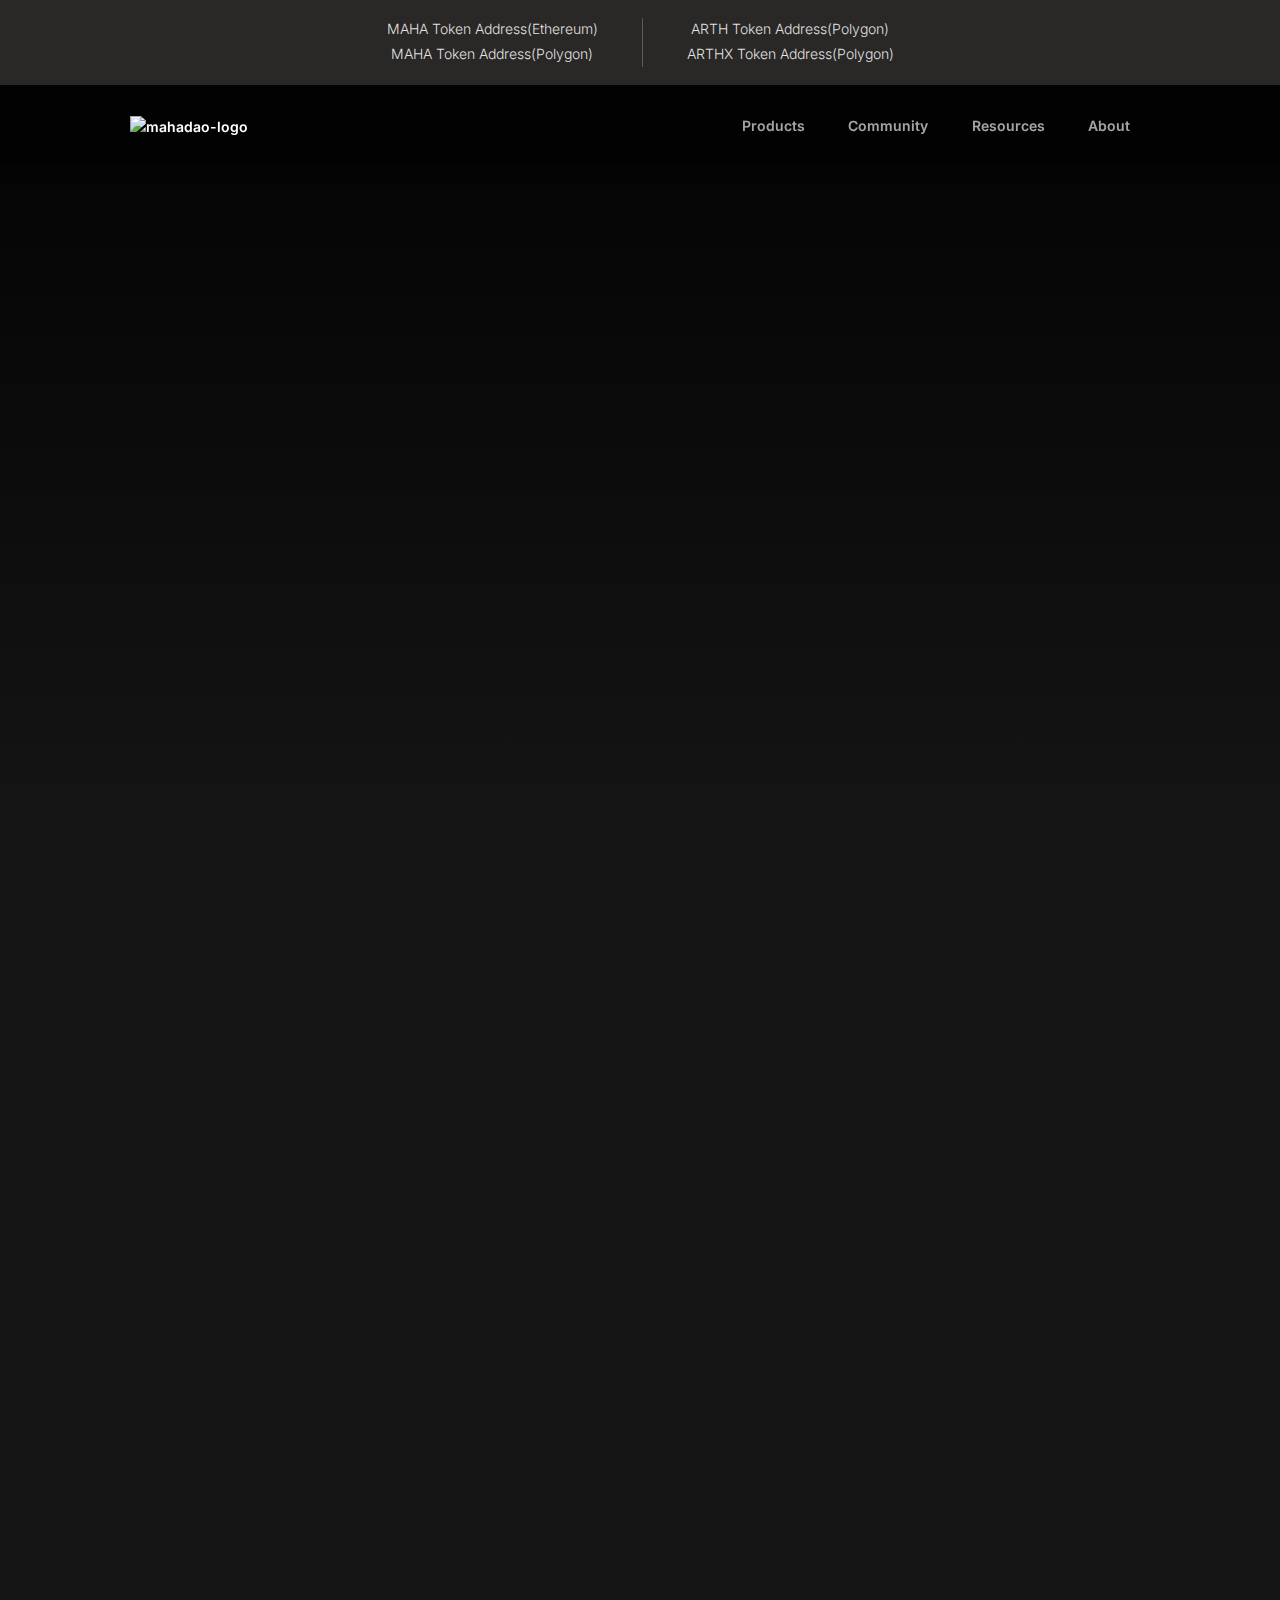
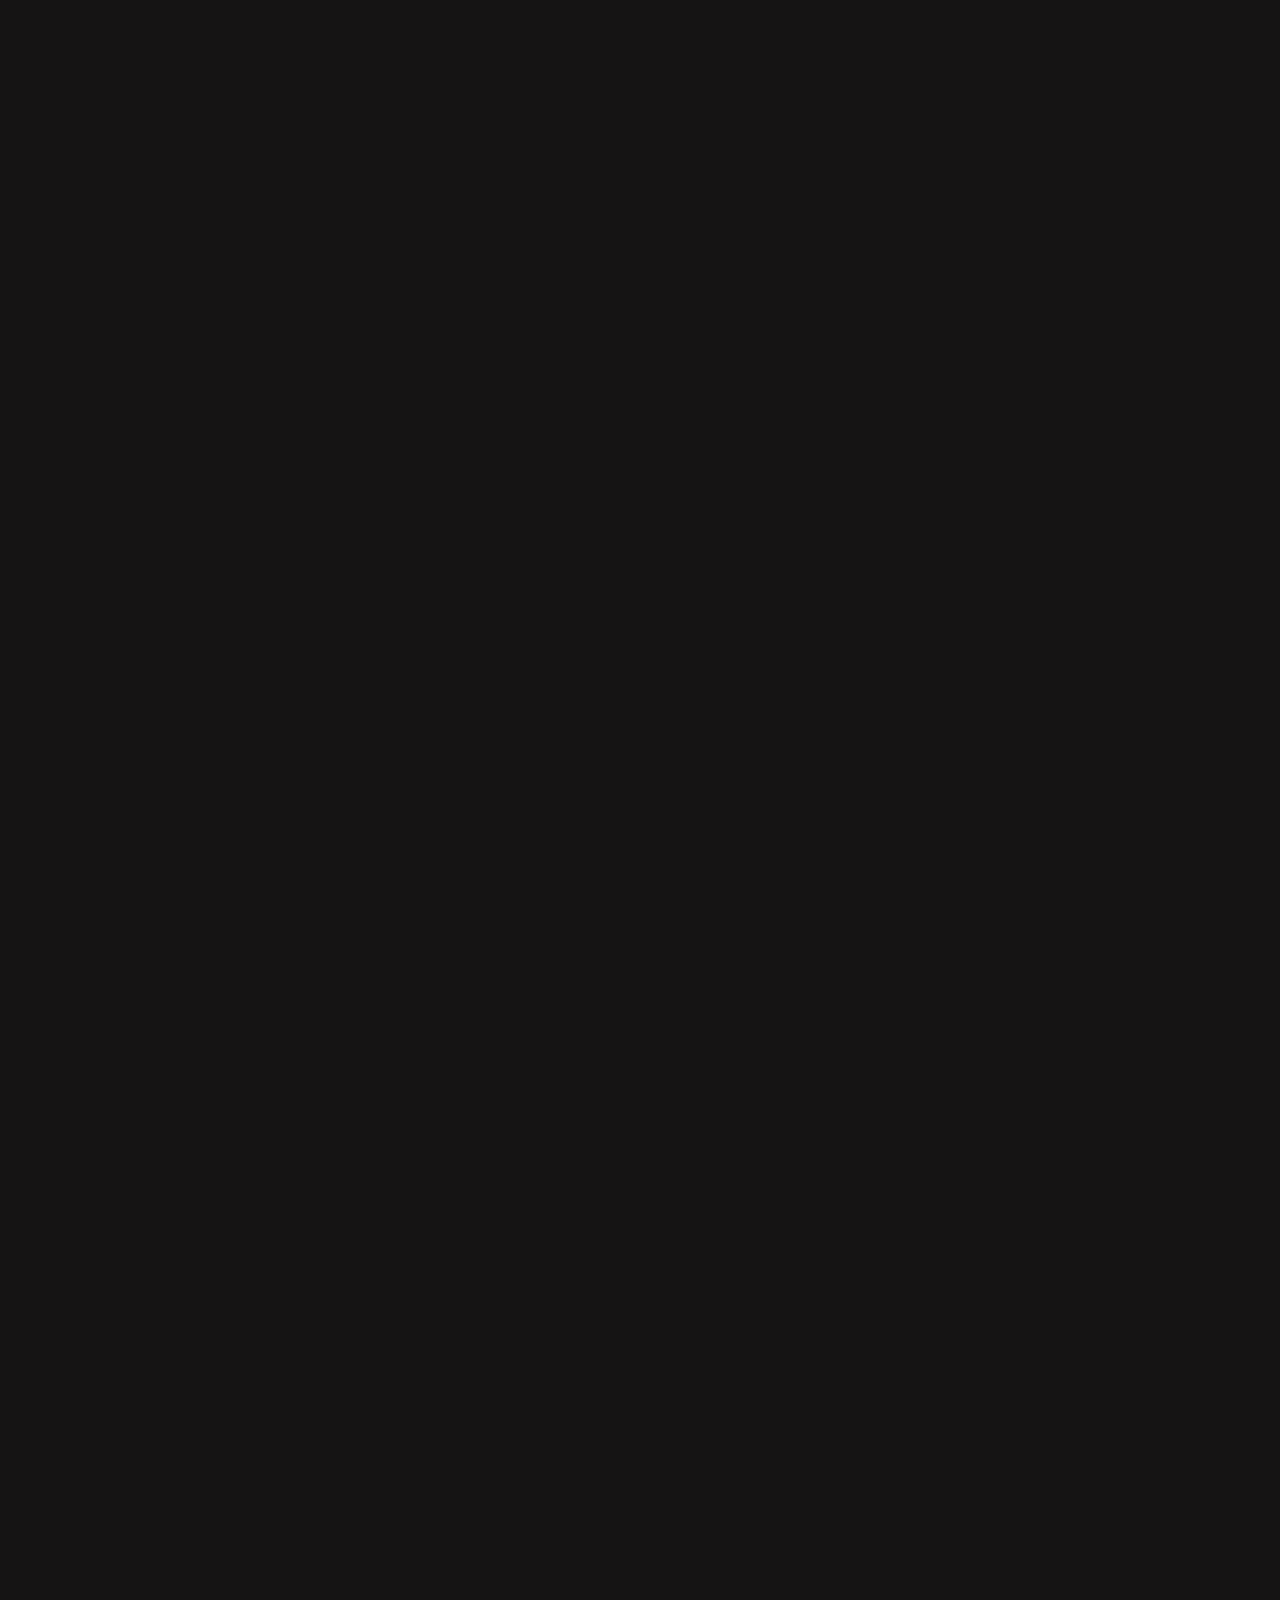
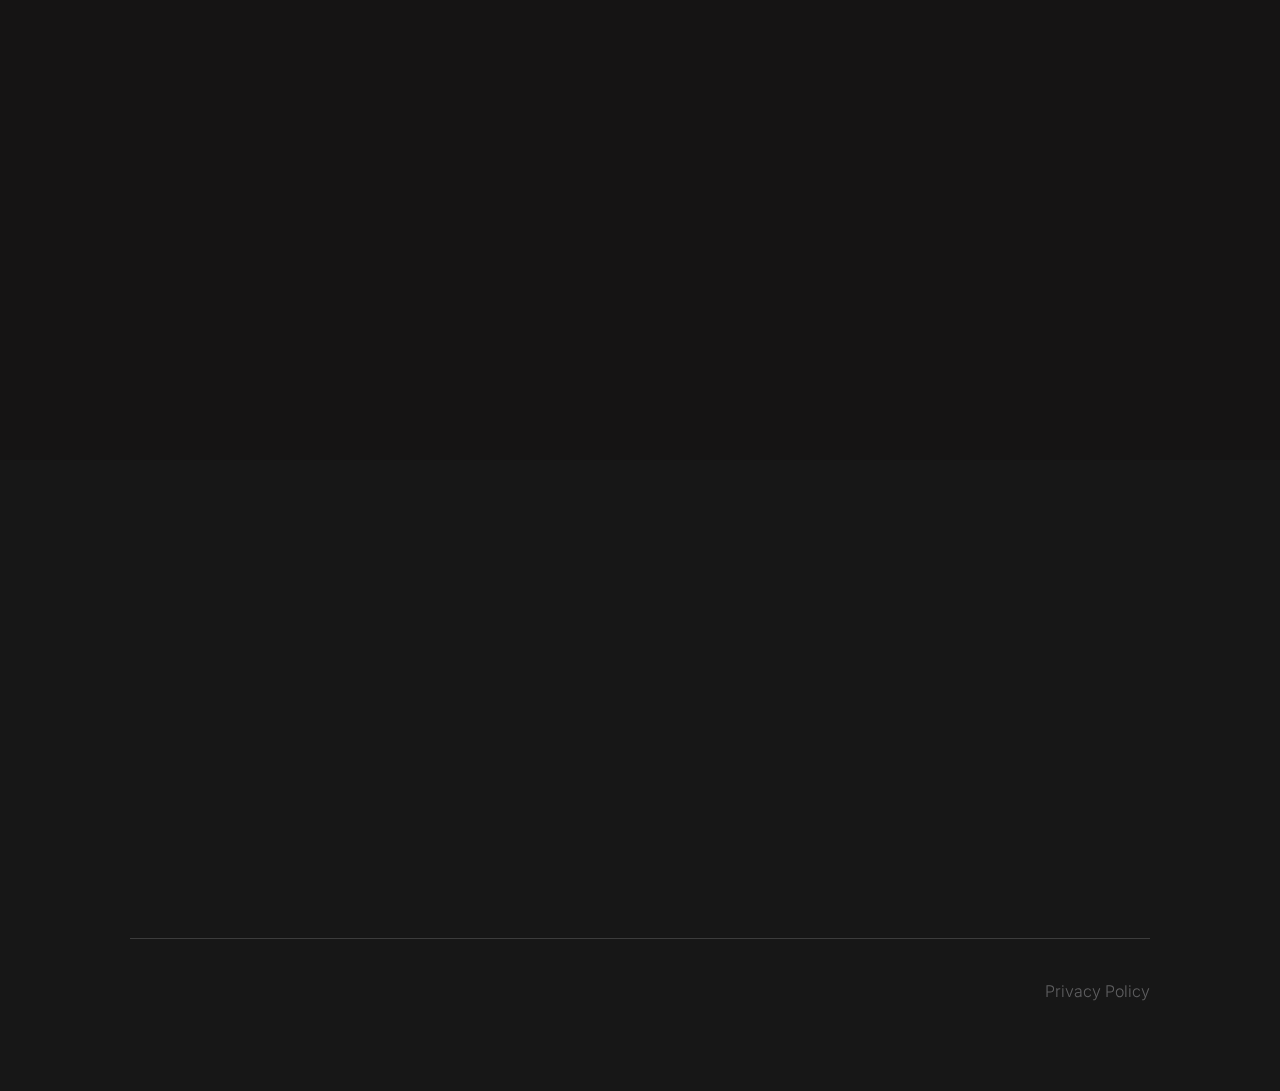
==== about.html @ c3fedc06 "Updates" ====
<!doctype html><html lang="en"><head><title>ARTH - World's First Valuecoin - A Timeless DeFi Revolution</title><meta name="description" content="ARTH is a decentralized algorithmic currency that aims to fight depreciation. Irrespective of which direction the market moves, ARTH coin holders will never lose their buying power.
				   ARTH gives you financial freedom with no volatility as it’s a value-stable currency that you control. ARTH means wealth creation, one of the foremost goals of human life."/><meta name="image" content="/images/opengraph/arth.jpg"/><meta itemprop="name" content="MahaDAO - World's first valuecoin - A timeless DeFi Revolution"/><meta itemprop="description" content="ARTH coin is the world's first valuecoin created by MahaDAO & governed by you. MahaDAO is a community-focused DeFi organization revolutionizing the DeFi space."/><meta itemprop="image" content="/images/opengraph/mahadao-1024.jpg"/><meta name="twitter:card" content="summary"/><meta name="twitter:title" content=" ARTH - World's First Valuecoin - A Timeless DeFi Revolution"/><meta name="twitter:description" content="ARTH coin is the world's first valuecoin created by MahaDAO & governed by you. MahaDAO is a community-focused DeFi organization revolutionizing the DeFi space."/><meta name="twitter:site" content="@TheMahaDAO"/><meta name="twitter:image:src" content="/images/opengraph/mahadao-1024.jpg"/><meta name="og:title" content=" ARTH - World's First Valuecoin - A Timeless DeFi Revolution"/><meta name="og:description" content="MahaDAO is a community-focused decentralized org built on Matic Network, providing scalable solutions to its users in the form of ARTH coin, the world's first valuecoin."/><meta name="og:image" content="/images/opengraph/mahadao-1024.jpg"/><meta name="og:url" content="https://mahadao.com/"/><meta name="og:site_name" content="MahaDAO"/><meta name="og:type" content="website"/><script>(function(w,d,s,l,i){w[l]=w[l]||[];w[l].push({'gtm.start':
		new Date().getTime(),event:'gtm.js'});var f=d.getElementsByTagName(s)[0],
		j=d.createElement(s),dl=l!='dataLayer'?'&l='+l:'';j.async=true;j.src=
		'https://www.googletagmanager.com/gtm.js?id='+i+dl;f.parentNode.insertBefore(j,f);
		})(window,document,'script','dataLayer','GTM-56V6VF9');</script><meta charset="UTF-8"/><meta name="viewport" content="width=device-width,initial-scale=1"/><link rel="stylesheet" href="https://stackpath.bootstrapcdn.com/bootstrap/4.5.2/css/bootstrap.min.css" integrity="sha384-JcKb8q3iqJ61gNV9KGb8thSsNjpSL0n8PARn9HuZOnIxN0hoP+VmmDGMN5t9UJ0Z" crossorigin="anonymous"/><link rel="stylesheet" href="https://cdnjs.cloudflare.com/ajax/libs/font-awesome/5.14.0/css/all.min.css" integrity="sha512-1PKOgIY59xJ8Co8+NE6FZ+LOAZKjy+KY8iq0G4B3CyeY6wYHN3yt9PW0XpSriVlkMXe40PTKnXrLnZ9+fkDaog==" crossorigin="anonymous"/><link href="https://fonts.googleapis.com/css2?family=Inter:wght@400;500;600&family=Syne:wght@400;500;600;700&display=swap" rel="stylesheet"/><link href="https://unpkg.com/aos@2.3.1/dist/aos.css" rel="stylesheet"/><link rel="icon" type="image/png" href="/Favicon.png"><link rel="icon" type="image/svg" href="/Favicon.svg"><link href="bundle.8b45eec1437d57ad501a.css" rel="stylesheet"></head><body><noscript><iframe src="https://www.googletagmanager.com/ns.html?id=GTM-56V6VF9" height="0" width="0" style="display:none;visibility:hidden"></iframe></noscript><div class="token-header"><div class="header-token-row"><div class="tokenadd"><a href="https://etherscan.io/token/0xb4d930279552397bba2ee473229f89ec245bc365" target="_blank">MAHA Token Address(Ethereum)</a></div><div class="tokenadd"><a href="https://polygonscan.com/token/0xedd6ca8a4202d4a36611e2fff109648c4863ae19" target="_blank">MAHA Token Address(Polygon)</a></div></div><div class="header-token-row"><div class="tokenadd"><a href="https://polygonscan.com/token/0xe52509181feb30eb4979e29ec70d50fd5c44d590" target="_blank">ARTH Token Address(Polygon)</a></div><div class="tokenadd"><a href="https://polygonscan.com/token/0xd354d56dae3588f1145dd664bc5094437b889d6f" target="_blank">ARTHX Token Address(Polygon)</a></div></div></div><header id="header" class="navbar navbar-expand-lg"><div class="container-fluid"><a class="mahadao-logo" href="/"><img src="../../images/mainlogo.svg" alt="mahadao-logo"/></a><button class="navbar-toggler collapsed" type="button" data-toggle="collapse" data-target="#collapsibleNavbar" aria-expanded="false"><span class="nav-icon"></span></button><div class="navbar-collapse collapse" id="collapsibleNavbar"><ul class="navbar-nav ml-auto"><li class="nav-item dropdown"><a class="nav-link opacity-link dropdown-toggle" href="javascript:void(0)" id="navbardrop" data-toggle="dropdown">Products</a><div class="dropdown-menu"><div class="dropdown-menu-outer"><div class="dropdown-menu-link"><a class="dropdown-item opacity-link" href="https://arthcoin.com/#/">Arthcoin</a><a class="dropdown-item opacity-link" href="/staking.html">Stake</a> <a class="dropdown-item opacity-link" href="https://vote.mahadao.com/">Vote</a></div></div></div></li><li class="nav-item dropdown"><a class="nav-link opacity-link dropdown-toggle" href="javascript:void(0)" id="navbardrop" data-toggle="dropdown">Community</a><div class="dropdown-menu"><div class="dropdown-menu-outer"><div class="dropdown-menu-link"><a class="dropdown-item opacity-link" target="_blank" href="https://twitter.com/TheMahaDAO">Twitter</a> <a class="dropdown-item opacity-link" target="_blank" href="https://medium.com/mahadao">Medium</a> <a class="dropdown-item opacity-link" target="_blank" href="https://github.com/mahadao">Github</a> <a class="dropdown-item opacity-link" target="_blank" href="https://discuss.mahadao.com/">Forum</a></div><div class="dropdown-menu-link"><a class="dropdown-item opacity-link" target="_blank" href="https://t.me/MahaDAO">Telegram</a> <a class="dropdown-item opacity-link" target="_blank" href="https://www.reddit.com/r/MahaDAO/">Reddit</a> <a class="dropdown-item opacity-link" target="_blank" href="https://discord.gg/mahadao">Discord</a> <a class="dropdown-item opacity-link" target="_blank" href="https://vote.mahadao.com/#/">Vote</a></div></div></div></li><li class="nav-item dropdown"><a class="nav-link opacity-link dropdown-toggle" href="javascript:void(0)" id="navbardrop" data-toggle="dropdown">Resources</a><div class="dropdown-menu"><div class="dropdown-menu-outer d-none d-lg-block"><div class="dropdown-menu-link"><a class="dropdown-item opacity-link" href="https://arthcoin.com/" target="_blank">ARTH Valuecoin</a> <a class="dropdown-item opacity-link" href="/arthx.html">Arthx</a> <a class="dropdown-item opacity-link" target="_blank" href="https://docs.arthcoin.com/">Whitepaper</a> <a class="dropdown-item opacity-link" target="_blank" href="https://etherscan.io/token/0xb4d930279552397bba2ee473229f89ec245bc365">MAHA Etherscan</a> <a class="dropdown-item opacity-link" target="_blank" href="https://polygonscan.com/token/0xe52509181feb30eb4979e29ec70d50fd5c44d590">ARTH Polygon</a></div></div><div class="dropdown-menu-outer d-lg-none d-md-block d-sm-block"><div class="dropdown-menu-link"><a class="dropdown-item opacity-link" href="https://arthcoin.com/" target="_blank">ARTH Valuecoin</a> <a class="dropdown-item opacity-link" href="/arthx.html">Arthx</a> <a class="dropdown-item opacity-link" target="_blank" href="/ARTH Whitepaper - MAHADAO - 1.1.1 draft.pdf">Whitepaper</a> <a class="dropdown-item opacity-link" target="_blank" href="https://docs.arthcoin.com/">Gitbook</a></div><div class="dropdown-menu-link"><a class="dropdown-item opacity-link" target="_blank" href="https://etherscan.io/token/0xb4d930279552397bba2ee473229f89ec245bc365">MAHA Etherscan</a> <a class="dropdown-item opacity-link" target="_blank" href="https://polygonscan.com/token/0xe52509181feb30eb4979e29ec70d50fd5c44d590">ARTH Polygon</a></div></div></div></li><li class="nav-item dropdown"><a class="nav-link opacity-link dropdown-toggle" href="javascript:void(0)" id="navbardrop" data-toggle="dropdown">About</a><div class="dropdown-menu"><div class="dropdown-menu-outer"><div class="dropdown-menu-link"><a class="dropdown-item opacity-link" href="about.html">Team</a> <a class="dropdown-item opacity-link" href="about.html#mahadao-partners">Partners</a> <a class="dropdown-item opacity-link" href="tokenomics.html">Tokenomics</a> <a class="dropdown-item opacity-link" href="/ambassadors.html">Ambassadors</a> <a class="dropdown-item opacity-link" href="brandkit.html">Brand kit</a></div></div></div></li></ul></div></div></header><script src="https://ajax.googleapis.com/ajax/libs/jquery/3.5.1/jquery.min.js"></script><script>$(document).on("scroll", function () {
			if
				($(document).scrollTop() > 50) {
				$("body").addClass("fixed_header");
			}
			else {
				$("body").removeClass("fixed_header");
			}
			});</script><div id="header-gradient"></div><div class="gradient-black-1"></div><section id="section-about" data-aos="fade-up" data-aos-duration="2000" data-aos-once="true"><div class="container-fluid"><div class="title-head main-heading typo-syne-h1">About Us</div><div class="sub-heading-text typo-syne-h4">MahaDAO is a community-powered, decentralized autonomous organisation on a mission to empower billions to preserve their purchasing power through the world’s first valuecoin, ARTH.</div></div></section><section class="section-f" id="team-section" data-aos="fade-up" data-aos-duration="1000" data-aos-once="true"><div class="container-fluid"><div class="main-heading typo-syne-h1">Core Team</div><div class="f-cards row"><div class="col-md-3 col-6"><div class="flip-card"><div class="flip-card-inner"><div class="flip-front"><img src="img/steve.png" class="f-card-img-top" alt="..." width="150" height="150"/><div class="f-card-body"><h5 class="f-card-title typo-syne-h3">Steven Enamakel</h5><p class="f-card-text typo-syne-h5">Creator</p></div></div><div class="flip-back"><ul class="social-link"><li><a href="https://t.me/enamakel" class="f-card-back-link" target="_blank"><i class="fab fa-telegram-plane"></i></a></li><li><a href="https://www.facebook.com/profile.php?id=100015736606471" class="f-card-back-link" target="_blank"><i class="fab fa-facebook-f"></i></a></li><li><a href="https://twitter.com/senamakel/" class="f-card-back-link"><i class="fab fa-twitter" target="_blank"></i></a></li><li><a href="https://www.linkedin.com/in/enamakel/" class="f-card-back-link" target="_blank"><i class="fab fa-linkedin-in"></i></a></li></ul><div class="f-card-body"><h5 class="f-card-title typo-syne-h3">Steven Enamakel</h5><p class="f-card-text typo-syne-h5">Creator</p></div></div></div></div></div><div class="col-md-3 col-6"><div class="flip-card"><div class="flip-card-inner"><div class="flip-front"><img src="img/pranay 1.png" class="f-card-img-top" alt="..." width="150" height="150"/><div class="f-card-body"><h5 class="f-card-title typo-syne-h3">Pranay Sanghavi</h5><p class="f-card-text typo-syne-h5">Co-Creator, Ecosystem</p></div></div><div class="flip-back"><ul class="social-link"><li><a href="https://t.me/pranaysanghavi" class="f-card-back-link" target="_blank"><i class="fab fa-telegram-plane"></i></a></li><li><a href="https://twitter.com/pranaysanghavi" class="f-card-back-link" target="_blank"><i class="fab fa-twitter"></i></a></li><li><a href="https://www.linkedin.com/in/pranaysanghavi" class="f-card-back-link" target="_blank"><i class="fab fa-linkedin-in"></i></a></li></ul><div class="f-card-body"><h5 class="f-card-title typo-syne-h3">Pranay Sanghavi</h5><p class="f-card-text typo-syne-h5">Co-Creator, Ecosystem</p></div></div></div></div></div><div class="col-md-3 col-6"><div class="flip-card"><div class="flip-card-inner"><div class="flip-front"><img src="images/avatars/gafoor.png" class="f-card-img-top" alt="..." width="150" height="150"/><div class="f-card-body"><h5 class="f-card-title typo-syne-h3">Gafoor Khan</h5><p class="f-card-text typo-syne-h5">Growth & Marketing</p></div></div><div class="flip-back"><ul class="social-link"><li><a href="https://t.me/gafoor_k" class="f-card-back-link" target="_blank"><i class="fab fa-telegram-plane"></i></a></li><li><a href="https://www.facebook.com/profile.php?id=100028830288937" class="f-card-back-link" target="_blank"><i class="fab fa-facebook-f"></i></a></li><li><a href="https://twitter.com/gafoork_" class="f-card-back-link" target="_blank"><i class="fab fa-twitter"></i></a></li><li><a href="https://www.linkedin.com/in/gafoorkhan/" class="f-card-back-link" target="_blank"><i class="fab fa-linkedin-in"></i></a></li></ul><div class="f-card-body"><h5 class="f-card-title typo-syne-h3">Gafoor Khan</h5><p class="f-card-text typo-syne-h5">Growth & Marketing</p></div></div></div></div></div><div class="col-md-3 col-6"><div class="flip-card"><div class="flip-card-inner"><div class="flip-front"><img src="images/avatars/HSpic.jpg" class="f-card-img-top" alt="..." width="150" height="150"/><div class="f-card-body"><h5 class="f-card-title typo-syne-h3">Harish Suthi</h5><p class="f-card-text typo-syne-h5">Investor & Community Relations</p></div></div><div class="flip-back"><ul class="social-link"><li><a href="https://www.linkedin.com/in/harishsuthi/" class="f-card-back-link" target="_blank"><i class="fab fa-linkedin-in"></i></a></li></ul><div class="f-card-body"><h5 class="f-card-title typo-syne-h3">Harish Suthi</h5><p class="f-card-text typo-syne-h5">Investor & Community Relations</p></div></div></div></div></div><div class="col-md-3 col-6"><div class="flip-card"><div class="flip-card-inner"><div class="flip-front"><img src="images/avatars/zoran.jpeg" class="f-card-img-top" alt="..." width="150" height="150"/><div class="f-card-body"><h5 class="f-card-title typo-syne-h3">Zoran Grubisic</h5><p class="f-card-text typo-syne-h5">Economist- GMU</p></div></div><div class="flip-back"><ul class="social-link"><li><a href="https://www.linkedin.com/in/grubisic-zoran-52a8439/" class="f-card-back-link" target="_blank"><i class="fab fa-linkedin-in"></i></a></li></ul><div class="f-card-body"><h5 class="f-card-title typo-syne-h3">Zoran Grubisic</h5><p class="f-card-text typo-syne-h5">Economist- GMU</p></div></div></div></div></div><div class="col-md-3 col-6"><div class="flip-card"><div class="flip-card-inner"><div class="flip-front"><img src="images/avatars/nm.jpeg" class="f-card-img-top" alt="..." width="150" height="150"/><div class="f-card-body"><h5 class="f-card-title typo-syne-h3">Nenad Milak</h5><p class="f-card-text typo-syne-h5">Quantitative Finance</p></div></div><div class="flip-back"><ul class="social-link"></ul><div class="f-card-body"><h5 class="f-card-title typo-syne-h3">Nenad Milak</h5><p class="f-card-text typo-syne-h5">Quantitative Finance</p></div></div></div></div></div><div class="col-md-3 col-6"><div class="flip-card"><div class="flip-card-inner"><div class="flip-front"><img src="images/avatars/sagar.jpg" class="f-card-img-top" alt="..." width="150" height="150"/><div class="f-card-body"><h5 class="f-card-title typo-syne-h3">Sagar Behara</h5><p class="f-card-text typo-syne-h5">Blockchain Developer</p></div></div><div class="flip-back"><ul class="social-link"><li><a href="https://t.me/Sagarblock" class="f-card-back-link" target="_blank"><i class="fab fa-telegram-plane"></i></a></li><li><a href="https://www.linkedin.com/in/sagarbehara/" class="f-card-back-link" target="_blank"><i class="fab fa-linkedin-in"></i></a></li></ul><div class="f-card-body"><h5 class="f-card-title typo-syne-h3">Sagar Behara</h5><p class="f-card-text typo-syne-h5">Blockchain Developer</p></div></div></div></div></div><div class="col-md-3 col-6"><div class="flip-card"><div class="flip-card-inner"><div class="flip-front"><img src="images/avatars/yash.jpg" class="f-card-img-top" alt="..." width="150" height="150"/><div class="f-card-body"><h5 class="f-card-title typo-syne-h3">Yash Agrawal</h5><p class="f-card-text typo-syne-h5">Data Scientist</p></div></div><div class="flip-back"><ul class="social-link"><li><a href="https://t.me/yashragrawal98" class="f-card-back-link" target="_blank"><i class="fab fa-telegram-plane"></i></a></li><li><a href="https://www.linkedin.com/in/yashragrawal" class="f-card-back-link" target="_blank"><i class="fab fa-linkedin-in"></i></a></li></ul><div class="f-card-body"><h5 class="f-card-title typo-syne-h3">Yash Agrawal</h5><p class="f-card-text typo-syne-h5">Data Scientist</p></div></div></div></div></div><div class="col-md-3 col-6"><div class="flip-card"><div class="flip-card-inner"><div class="flip-front"><img src="images/avatars/mitul.jpg" class="f-card-img-top" alt="..." width="150" height="150"/><div class="f-card-body"><h5 class="f-card-title typo-syne-h3">Mitul Gajera</h5><p class="f-card-text typo-syne-h5">Product Designer</p></div></div><div class="flip-back"><ul class="social-link"><li><a href="https://twitter.com/gajeramitulv" class="f-card-back-link" target="_blank"><i class="fab fa-twitter"></i></a></li><li><a href="https://www.linkedin.com/in/mitul-gajera-075a8b131/" class="f-card-back-link" target="_blank"><i class="fab fa-linkedin-in"></i></a></li></ul><div class="f-card-body"><h5 class="f-card-title typo-syne-h3">Mitul Gajera</h5><p class="f-card-text typo-syne-h5">Product Designer</p></div></div></div></div></div></div><div class="main-heading main-heading-advisors typo-syne-h1">Advisors</div><div class="f-cards"><div class="card1 col-6 col-md-3" style=""><img src="images/avatars/chirdeep1.jpeg" class="f-card-img-top" alt="..."/><div class="f-card-body"><h5 class="f-card-title typo-syne-h3">Chirdeep Chhabra</h5><p class="f-card-text typo-syne-h5">Strategy</p></div></div><div class="card1 col-6 col-md-3" style=""><img src="images/avatars/ajeet.jpg" class="f-card-img-top" alt="..."/><div class="f-card-body"><h5 class="f-card-title typo-syne-h3">Ajeet Khurana</h5><p class="f-card-text typo-syne-h5">Advisor</p></div></div><div class="card1 col-6 col-md-3" style=""><img src="images/avatars/alex_mam.jpeg" class="f-card-img-top" alt="..."/><div class="f-card-body"><h5 class="f-card-title typo-syne-h3">Alex Albano</h5><p class="f-card-text typo-syne-h5">Marketing</p></div></div><div class="card1 col-6 col-md-3" style=""><img src="images/avatars/dalpat.jpg" class="f-card-img-top" alt="..."/><div class="f-card-body"><h5 class="f-card-title typo-syne-h3">Dalpat Prajapati</h5><p class="f-card-text typo-syne-h5">Design</p></div></div><div class="card1 col-6 col-md-3" style=""><img src="images/avatars/karan.jpg" class="f-card-img-top" alt="..."/><div class="f-card-body"><h5 class="f-card-title typo-syne-h3">Karan Vaswani</h5><p class="f-card-text typo-syne-h5">Legal</p></div></div><div class="card1 col-6 col-md-3" style=""><img src="images/avatars/Lester.jpg" class="f-card-img-top" alt="..."/><div class="f-card-body"><h5 class="f-card-title typo-syne-h3">Lester Lim</h5><p class="f-card-text typo-syne-h5">Advisor</p></div></div></div></div></section><span id="mahadao-partners"></span><section id="section-community-partners" data-aos="fade-up" data-aos-duration="2000" data-aos-once="true"><div class="container-fluid"><div class="main-heading text-center Advisorsz typo-syne-h1">Partners</div><div class="tab-section" onscroll="myFunction()"><ul class="tab typo-syne-h5"><li class="tab-link current" data-tab="tab-3">Exchanges</li><li class="tab-link" data-tab="tab-6">Listing</li><li class="tab-link" data-tab="tab-7">Dapps / Defi</li><li class="tab-link" data-tab="tab-1">Investors</li><li class="tab-link" data-tab="tab-2">Blockchain & Tech</li><li class="tab-link" data-tab="tab-4">Staking & Farming</li><li class="tab-link" data-tab="tab-5">Community, Marketing, PR, Others</li></ul></div><div id="tab-1" class="tab-content"><div class="row"><div class="col-md-6 col-sm-6 btm-space"><a><div class="partner-box typo-syne-h5"><span class="partner-logos" id="x21"></span><div class="partner-desc"><p class="partner-name">X21 Digital</p><p class="partner-text">X21 Digitial is a Blockchain Advisory and Investment firm dedicated to helping mainly blockchain startups accelerate their growth and exposure in the industry.</p></div></div></a></div><div class="col-md-6 col-sm-6 btm-space"><a href="https://amesten.capital/" target="_blank"><div class="partner-box typo-syne-h5"><span class="partner-logos" id="amesten"></span><div class="partner-desc"><p class="partner-name">Amesten Capital</p><p class="partner-text">Amesten Capital is a seed investment fund focussed on early stage startups across various verticals. #FuellingTheFuture</p></div></div></a></div></div><div class="row"><div class="col-md-6 col-sm-6 btm-space"><a href="https://www.netzero.capital/" target="_blank"><div class="partner-box typo-syne-h5"><span class="partner-logos" id="netzero"></span><div class="partner-desc"><p class="partner-name">NetZero</p><p class="partner-text">NetZero Capital was founded by a group of experienced investors from within the digital asset space coming together and recognising a shift in the landscape for capitalising emerging projects.</p></div></div></a></div><div class="col-md-6 col-sm-6 btm-space"><a href="https://blackedge.io/" target="_blank"><div class="partner-box typo-syne-h5"><span class="partner-logos" id="blackedge"></span><div class="partner-desc"><p class="partner-name">BlackEdge Capital</p><p class="partner-text">Black Edge Capital is a leading blockchain fund, consultancy & service agency, active in the space since early 2017.</p></div></div></a></div></div><div class="row"><div class="col-md-6 col-sm-6 btm-space"><a href="https://gbv.capital/" target="_blank"><div class="partner-box typo-syne-h5"><span class="partner-logos" id="gbv"></span><div class="partner-desc"><p class="partner-name">GBV</p><p class="partner-text">GBV Capital invests in and builds revolutionary Blockchain and Cryptocurrency platforms for a better tomorrow.</p></div></div></a></div><div class="col-md-6 col-sm-6 btm-space"><a href="https://www.blackdragon.io/" target="_blank"><div class="partner-box typo-syne-h5"><span class="partner-logos" id="blackdragon"></span><div class="partner-desc"><p class="partner-name">BlackDragon</p><p class="partner-text">Community based investment group focused exclusively on blockchain technology and the digital currency ecosystem.</p></div></div></a></div></div><div class="row"><div class="col-md-6 col-sm-6 btm-space"><a href="https://hillrise.capital/" target="_blank"><div class="partner-box typo-syne-h5"><span class="partner-logos" id="hillrisecapital"></span><div class="partner-desc"><p class="partner-name">Hillrise Capital</p><p class="partner-text">An independent research and advisory firm focused on blockchain startups and crypto-assets.</p></div></div></a></div><div class="col-md-6 col-sm-6 btm-space"><a href="https://www.polkastarter.com/" target="_blank"><div class="partner-box typo-syne-h5"><span class="partner-logos" id="polkastarter"></span><div class="partner-desc"><p class="partner-name">Polkastarter</p><p class="partner-text">A Protocol built for cross-chain token pools and auctions, enabling projects to raise capital on a decentralized and interoperable environment based on Polkadot.</p></div></div></a></div></div><div class="row"><div class="col-md-6 col-sm-6 btm-space"><a href="#" target="_blank"><div class="partner-box typo-syne-h5"><span class="partner-logos" id="jventures"></span><div class="partner-desc"><p class="partner-name">J8 Ventures</p><p class="partner-text">Partner description goes here, partner description goes here</p></div></div></a></div><div class="col-md-6 col-sm-6 btm-space"><a href="http://au21.capital/" target="_blank"><div class="partner-box typo-syne-h5"><span class="partner-logos" id="au21"></span><div class="partner-desc"><p class="partner-name">AU21 Capital</p><p class="partner-text">AU21 Capital seeks to invest in companies operating in the blockchain sector by providing founders with resources and connections to succeed.</p></div></div></a></div></div><div class="row"><div class="col-md-6 col-sm-6 btm-space"><a href="https://magnusdigitalassets.com/" target="_blank"><div class="partner-box typo-syne-h5"><span class="partner-logos" id="magnus"></span><div class="partner-desc"><p class="partner-name">Magnus Capital</p><p class="partner-text">Magnus Capital has been investing in the digital assets space since 2017.</p></div></div></a></div><div class="col-md-6 col-sm-6 btm-space"><a href="https://www.kucoin.com/" target="_blank"><div class="partner-box typo-syne-h5"><span class="partner-logos" id="kucoin"></span><div class="partner-desc"><p class="partner-name">Kucoin</p><p class="partner-text">A global cryptocurrency exchange for numerous digital assets and cryptocurrencies.</p></div></div></a></div></div></div><div id="tab-2" class="tab-content"><div class="row"><div class="col-md-6 col-sm-6 btm-space"><a href="https://matic.network/" target="_blank"><div class="partner-box typo-syne-h5"><span class="partner-logos" id="matic"></span><div class="partner-desc"><p class="partner-name">Matic</p><p class="partner-text">Matic Network brings massive scale to Ethereum using an adapted version of Plasma with PoS based side chains.</p></div></div></a></div><div class="col-md-6 col-sm-6 btm-space"><a href="https://elrond.com/" target="_blank"><div class="partner-box typo-syne-h5"><span class="partner-logos" id="elrond"></span><div class="partner-desc"><p class="partner-name">Elrond</p><p class="partner-text">A highly scalable, fast and secure blockchain platform for distributed apps, enterprise use cases and the new internet economy.</p></div></div></a></div></div><div class="row"><div class="col-md-6 col-sm-6 btm-space"><a href="https://polygon.technology/" target="_blank"><div class="partner-box typo-syne-h5"><span class="partner-logos" id="polygon"></span><div class="partner-desc"><p class="partner-name">Polygon</p><p class="partner-text">Polygon is a protocol and a framework for building and connecting Ethereum-compatible blockchain networks</p></div></div></a></div></div></div><div id="tab-3" class="tab-content current"><div class="row"><div class="col-md-6 col-sm-6 btm-space"><a href="https://ascendex.com/" target="_blank"><div class="partner-box typo-syne-h5"><span class="partner-logos" id="ascendex"></span><div class="partner-desc"><p class="partner-name">AscendEX</p><p class="partner-text">A Global Digital Asset Trading Platform</p></div></div></a></div><div class="col-md-6 col-sm-6 btm-space"><a href="https://info.uniswap.org/token/0xb4d930279552397bba2ee473229f89ec245bc365" target="_blank"><div class="partner-box typo-syne-h5"><span class="partner-logos" id="uniswap"></span><div class="partner-desc"><p class="partner-name">Uniswap</p><p class="partner-text">Uniswap is a decentralized protocol for automated liquidity provision on Ethereum.</p></div></div></a></div></div><div class="row"><div class="col-md-6 col-sm-6 btm-space"><a href="https://bilaxy.com/" target="_blank"><div class="partner-box typo-syne-h5"><span class="partner-logos" id="bilaxy"></span><div class="partner-desc"><p class="partner-name">Bilaxy</p><p class="partner-text">BILAXY-The World's Leading Crypto Asset Trading Platform</p></div></div></a></div><div class="col-md-6 col-sm-6 btm-space"><a href="https://www.gate.io/" target="_blank"><div class="partner-box typo-syne-h5"><span class="partner-logos" id="gateio"></span><div class="partner-desc"><p class="partner-name">Gate.io</p><p class="partner-text">Your gateway to cryptocurrency,offering you not only a secure, simple and fair Bitcoin exchange but also promising to safeguard your asset and trading information.</p></div></div></a></div></div><div class="row"><div class="col-md-6 col-sm-6 btm-space"><a href="https://www.bkex.com/" target="_blank"><div class="partner-box typo-syne-h5"><span class="partner-logos" id="bkex"></span><div class="partner-desc"><p class="partner-name">BKEX</p><p class="partner-text">BKEX Exchange is a global financial derivatives service platform.The most secure cryptocurrency trading platform.</p></div></div></a></div><div class="col-md-6 col-sm-6 btm-space"><a href="https://www.bitmart.com/" target="_blank"><div class="partner-box typo-syne-h5"><span class="partner-logos" id="bitmart"></span><div class="partner-desc"><p class="partner-name">Bitmart</p><p class="partner-text">Bitmart mission is to provide simple and secure crypto products and services.</p></div></div></a></div></div><div class="row"><div class="col-md-6 col-sm-6 btm-space"><a href="https://www.biki.com/en_US/" target="_blank"><div class="partner-box typo-syne-h5"><span class="partner-logos" id="biki"></span><div class="partner-desc"><p class="partner-name">Biki</p><p class="partner-text">BiKi Exchange is a global digital currency trading and blockchain technology service provider.</p></div></div></a></div><div class="col-md-6 col-sm-6 btm-space"><a href="https://www.polkastarter.com/" target="_blank"><div class="partner-box typo-syne-h5"><span class="partner-logos" id="polkastarter"></span><div class="partner-desc"><p class="partner-name">Polkastarter</p><p class="partner-text">A DEX built for cross-chain token pools and auctions, enabling projects to raise capital on a decentralized, permissionless and interoperable environment.</p></div></div></a></div></div><div class="row"><div class="col-md-6 col-sm-6 btm-space"><a href="https://emiswap.com" target="_blank"><div class="partner-box typo-syne-h5"><span class="partner-logos" id="emiswap"></span><div class="partner-desc"><p class="partner-name">EmiSwap</p><p class="partner-text">EmiSwap is an automated market maker exchange supplemented by an ESW governance token and yield-boosting NFT Magic Cards. It is an open-source, decentralized platform, a fork of Uniswap V2.</p></div></div></a></div><div class="col-md-6 col-sm-6 btm-space"><a href="https://www.buyucoin.com/" target="_blank"><div class="partner-box typo-syne-h5"><span class="partner-logos" id="BuyUcoin"></span><div class="partner-desc"><p class="partner-name">BuyUcoin</p><p class="partner-text">A crypto wallet and exchange platform where merchants and consumers can transact with digital assets like bitcoin, ethereum, ripple etc.</p></div></div></a></div></div></div><div id="tab-4" class="tab-content"><div class="row"><div class="col-md-6 col-sm-6 btm-space"><a href="https://ferrum.network/" target="_blank"><div class="partner-box typo-syne-h5"><span class="partner-logos" id="ferrum"></span><div class="partner-desc"><p class="partner-name">Ferrum Network</p><p class="partner-text">Ferrum Network, designed by a distributed systems expert with over ten years experience at the world’s biggest tech companies, was built to address two fundamental problems impeding the mainstream adoption of cryptocurrencies.</p></div></div></a></div></div></div><div id="tab-5" class="tab-content"><div class="row"><div class="col-md-6 col-sm-6 btm-space"><a href="https://marketacross.com/" target="_blank"><div class="partner-box typo-syne-h5"><span class="partner-logos" id="marketacross"></span><div class="partner-desc"><p class="partner-name">MarketAcross</p><p class="partner-text">MarketAcross is a premium content marketing solution for startups and cryptocurrencies.</p></div></div></a></div><div class="col-md-6 col-sm-6 btm-space"><a href="https://www.madchatter.in/" target="_blank"><div class="partner-box typo-syne-h5"><span class="partner-logos" id="madchatter"></span><div class="partner-desc"><p class="partner-name">Madchatter</p><p class="partner-text">Mumbai based public relations firm that works with early stage businesses to help launch them into the public domain using strategic communications.</p></div></div></a></div></div><div class="row"><div class="col-md-6 col-sm-6 btm-space"><a href="https://www.acchalabs.ai/" target="_blank"><div class="partner-box typo-syne-h5"><span class="partner-logos" id="acchalabs"></span><div class="partner-desc"><p class="partner-name">Accha Labs</p><p class="partner-text">Growth Strategy, Marketing and Innovation towards a Distributed Future.</p></div></div></a></div><div class="col-md-6 col-sm-6 btm-space"><a href="https://prudentiaadvisory.com/" target="_blank"><div class="partner-box typo-syne-h5"><span class="partner-logos" id="prudentia"></span><div class="partner-desc"><p class="partner-name">Prudentia Advisory</p><p class="partner-text">Prudentia’s Crypto Counsel service provides a complete end to end solution for blockchain clients.</p></div></div></a></div></div><div class="row"><div class="col-md-6 col-sm-6 btm-space"><a href="https://www.genesisblockhk.com/" target="_blank"><div class="partner-box typo-syne-h5"><span class="partner-logos" id="genesisblock"></span><div class="partner-desc"><p class="partner-name">GenesisBlock</p><p class="partner-text">Genesis Block is a premier OTC trading company for Bitcoin and cryptocurrencies. Learn, trade, join the Bitcoin community.</p></div></div></a></div></div></div><div id="tab-6" class="tab-content"><div class="row"><div class="col-md-6 col-sm-6 btm-space"><a href="https://www.coingecko.com" target="_blank"><div class="partner-box typo-syne-h5"><span class="partner-logos" id="coingeko"></span><div class="partner-desc"><p class="partner-name">Coingeko</p><p class="partner-text">CoinGecko provides a fundamental analysis of the crypto market. It tracks price, volume, market capitalization, community growth, open-source code development, major events and on-chain metrics.</p></div></div></a></div><div class="col-md-6 col-sm-6 btm-space"><a href="https://coinmarketcap.com/" target="_blank"><div class="partner-box typo-syne-h5"><span class="partner-logos" id="coinmarketcap"></span><div class="partner-desc"><p class="partner-name">CoinMarketCap</p><p class="partner-text">CoinMarketCap is the world's most-referenced price-tracking website for cryptoassets in the rapidly growing cryptocurrency space.</p></div></div></a></div></div><div class="row"><div class="col-md-6 col-sm-6 btm-space"><a href="https://delta.app/en" target="_blank"><div class="partner-box typo-syne-h5"><span class="partner-logos" id="delta"></span><div class="partner-desc"><p class="partner-name">Delta</p><p class="partner-text">One app to track all your investments</p></div></div></a></div><div class="col-md-6 col-sm-6 btm-space"><a href="https://blockfolio.com/" target="_blank"><div class="partner-box typo-syne-h5"><span class="partner-logos" id="blockfolio"></span><div class="partner-desc"><p class="partner-name">Blockfolio</p><p class="partner-text">The world's most popular Bitcoin & cryptocurrency portfolio tracker.</p></div></div></a></div></div><div class="row"><div class="col-md-6 col-sm-6 btm-space"><a href="https://www.livecoinwatch.com/" target="_blank"><div class="partner-box typo-syne-h5"><span class="partner-logos" id="livecoinwatch"></span><div class="partner-desc"><p class="partner-name">LiveCoinWatch</p><p class="partner-text">Complete cryptocurrency market coverage with live coin prices, charts and crypto market cap featuring 4220 coins on 228 exchanges.</p></div></div></a></div></div></div><div id="tab-7" class="tab-content"><div class="row"><div class="col-md-6 col-sm-6 btm-space"><a href="https://nordfinance.io/" target="_blank"><div class="partner-box typo-syne-h5"><span class="partner-logos" id="nordfinance"></span><div class="partner-desc"><p class="partner-name">Nord Finance</p><p class="partner-text">Advanced Decentralized Finance Ecosystem</p></div></div></a></div><div class="col-md-6 col-sm-6 btm-space"><a href="https://www.umb.network/" target="_blank"><div class="partner-box typo-syne-h5"><span class="partner-logos" id="umbrella"></span><div class="partner-desc"><p class="partner-name">Umbrella</p><p class="partner-text">A Scalable,Community Owned Oracle</p></div></div></a></div></div><div class="row"><div class="col-md-6 col-sm-6 btm-space"><a href="https://www.daoventures.co/" target="_blank"><div class="partner-box typo-syne-h5"><span class="partner-logos" id="daoventures"></span><div class="partner-desc"><p class="partner-name">DAOventures</p><p class="partner-text">DAOventures are a group of technologists, early crypto-participants and passionate about making a better world by democratizing DeFi investment.</p></div></div></a></div><div class="col-md-6 col-sm-6 btm-space"><a href="https://truepnl.com/" target="_blank"><div class="partner-box typo-syne-h5"><span class="partner-logos" id="truepl"></span><div class="partner-desc"><p class="partner-name">True P & L</p><p class="partner-text">Partner description goes here, partner description goes here</p></div></div></a></div></div><div class="row"><div class="col-md-6 col-sm-6 btm-space"><a href="https://chain.link/" target="_blank"><div class="partner-box typo-syne-h5"><span class="partner-logos" id="chainlink"></span><div class="partner-desc"><p class="partner-name">Chainlink</p><p class="partner-text">Chainlink's decentralized oracle network provides reliable, tamper-proof inputs and outputs for complex smart contracts on any blockchain.</p></div></div></a></div><div class="col-md-6 col-sm-6 btm-space"><a href="https://defiwizard.xyz/" target="_blank"><div class="partner-box typo-syne-h5"><span class="partner-logos" id="defi-wizard"></span><div class="partner-desc"><p class="partner-name">DeFi Wizard</p><p class="partner-text">Defi wizard is a dashboard for building DeFi (decentralized finance) smart contracts with a few clicks, it offers real time programmer analytics and allows you to create smart contract for ERC20 / BEP20 / EDST, staking, yield farming, governance, cross-chain bridge, gas less relayer baked in.</p></div></div></a></div></div><div class="row"><div class="col-md-6 col-sm-6 btm-space"><a href="https://playcent.com/" target="_blank"><div class="partner-box typo-syne-h5"><span class="partner-logos" id="playcent"></span><div class="partner-desc"><p class="partner-name">Playcent</p><p class="partner-text">Playcent is a blockchain-powered template based platform allowing developers, gamers and creators to monetize their skills.</p></div></div></a></div><div class="col-md-6 col-sm-6 btm-space"><a href="https://oddz.fi/" target="_blank"><div class="partner-box typo-syne-h5"><span class="partner-logos" id="oddz"></span><div class="partner-desc"><p class="partner-name">ODDZ</p><p class="partner-text">Oddz is the Multi-chain options trading platform on Binance Smart Chain, Polkadot & Ethereum.</p></div></div></a></div></div><div class="row"><div class="col-md-6 col-sm-6 btm-space"><a href="https://unmarshal.io/" target="_blank"><div class="partner-box typo-syne-h5"><span class="partner-logos" id="unmarshal"></span><div class="partner-desc"><p class="partner-name">Unmarshal</p><p class="partner-text">Unmarshal is a Decentralized network of blockchain data indexers and transforming tools to power DeFi applications on any chain</p></div></div></a></div><div class="col-md-6 col-sm-6 btm-space"><a href="https://www.bridgemutual.io/" target="_blank"><div class="partner-box typo-syne-h5"><span class="partner-logos" id="bridge-mutual"></span><div class="partner-desc"><p class="partner-name">Bridge Mutual</p><p class="partner-text">Bridge is a decentralized, discretionary insurance application.</p></div></div></a></div></div><div class="row"><div class="col-md-6 col-sm-6 btm-space"><a href="https://cntr.finance/" target="_blank"><div class="partner-box typo-syne-h5"><span class="partner-logos" id="CentaurSwap"></span><div class="partner-desc"><p class="partner-name">CentaurSwap</p><p class="partner-text">Centaurswap is bridging DeFi and traditional finance by combining the best elements of decentralised finance with measured regulatory control.</p></div></div></a></div><div class="col-md-6 col-sm-6 btm-space"><a href="https://argoapp.live/" target="_blank"><div class="partner-box typo-syne-h5"><span class="partner-logos" id="argo"></span><div class="partner-desc"><p class="partner-name">Argo</p><p class="partner-text">Argo is a publicly-traded blockchain technology company focused on large-scale cryptocurrency minin</p></div></div></a></div></div></div></div></section><script>$(document).ready(function(){
				$('ul.tab li').click(function(){
					var tab_id = $(this).attr('data-tab');
		
					$('ul.tab li').removeClass('current');
					$('.tab-content').removeClass('current');
		
					$(this).addClass('current');
					$("#"+tab_id).addClass('current');
				});
			})</script><script>function myFunction() {
		    var scrollbar = $('.tab-section').scrollLeft();
		      if(scrollbar > 10){
			    $('.tab-section').addClass('scroll');
			  }
			  else{
			  $('.tab-section').removeClass('scroll');
			  }
		 	}</script><footer><div class="container-fluid footer-content"><div class="footer-wrap row" data-aos="fade-up" data-aos-duration="2000" data-aos-once="true"><div class="col-sm-2 col-md-2 col-6"><div class="card-title footer-title typo-syne-h4">Resources</div><ul class="footer-link typo-body-medium"><li><a class="opacity-link" href="/arth.html">ARTH Valuecoin</a></li><li><a class="opacity-link" target="_blank" href="https://docs.arthcoin.com/">Whitepaper</a></li><li><a class="opacity-link" target="_blank" href="https://etherscan.io/token/0xb4d930279552397bba2ee473229f89ec245bc365">MAHA Etherscan</a></li><li><a class="opacity-link" target="_blank" href="https://polygonscan.com/token/0xe52509181feb30eb4979e29ec70d50fd5c44d590">ARTH Polygon</a></li></ul></div><div class="col-sm-2 col-md-2 col-6"><div class="card-title footer-title typo-syne-h4">Products</div><ul class="footer-link typo-body-medium"><li><a class="opacity-link" href="https://arthcoin.com/#/">Arthcoin</a></li><li><a class="opacity-link" href="/staking.html">Stake</a></li><li><a class="opacity-link" target="_blank" href="https://vote.mahadao.com/">Vote</a></li></ul></div><div class="col-sm-2 col-md-2 col-6"><div class="card-title footer-title typo-syne-h4">About</div><ul class="footer-link typo-body-medium"><li><a class="opacity-link" href="about.html">Team</a></li><li><a class="opacity-link" href="about.html">Partners</a></li><li><a class="opacity-link" href="tokenomics.html">Tokenomics</a></li><li><a class="opacity-link" href="/ambassadors.html">Ambassadors</a></li><li><a class="opacity-link" href="brandkit.html">Brand kit</a></li><li><a class="opacity-link" href="careers.html">Careers</a></li></ul></div><div class="col-sm-2 col-md-2 col-6"><div class="card-title footer-title typo-syne-h4">Contact us</div><ul class="footer-link typo-body-medium"><li><a class="opacity-link" href="mailto:partners@mahadao.com">Partnership</a></li><li><a class="opacity-link" href="mailto:marketing@mahadao.com">Marketing</a></li></ul></div><div class="col-sm-4 col-md-4"><div class="card-title footer-title typo-syne-h4">Join the community</div><div class="footer-text typo-body-medium">Learn more about the MahaDAO, chat with the team and others in the community. Have your say in shaping the future of decentralized finance.</div><div class="social-items"><div class="icon-row"><a id="social-twitter" target="_blank" href="https://twitter.com/TheMahaDAO"><button class="button3 ml-0"><i class="fab fa-twitter"></i></button> </a><a id="social-telegram" target="_blank" href="https://t.me/MahaDAO"><button class="button3"><i class="fab fa-telegram-plane"></i></button> </a><a id="social-medium" target="_blank" href="https://medium.com/mahadao"><button class="button3"><i class="fab fa-medium"></i></button> </a><a id="social-reddit" target="_blank" href="https://www.reddit.com/r/MahaDAO/"><button class="button3"><i class="fab fa-reddit"></i></button> </a><a id="social-github" target="_blank" href="https://github.com/mahadao"><button class="button3"><i class="fab fa-github"></i></button></a></div><div class="icon-row"><a id="social-discord" target="_blank" href="https://discord.gg/mahadao"><button class="button3"><i class="fab fa-discord"></i></button> </a><a id="social-discord" target="_blank" href="https://discuss.mahadao.com/"><button class="button3"><i class="fab fas fa-comment"></i></button> </a><a id="social-discord" target="_blank" href="https://www.facebook.com/themahadao"><button class="button3"><i class="fab fa-facebook-f"></i></button> </a><a id="social-discord" target="_blank" href="https://www.instagram.com/themahadao/"><button class="button3"><i class="fab fa-instagram"></i></button> </a><a id="social-discord" target="_blank" href="https://youtube.com/channel/UCvC4NADSkysiGiCgnP4dlmg"><button class="button3"><i class="fab fa-youtube"></i></button></a></div><div class="icon-row"><a id="social-discord" target="_blank" href="https://www.linkedin.com/company/mahadao"><button class="button3"><i class="fab fa-linkedin"></i></button></a></div></div></div></div><div class="white-line"></div><div class="footer-wrap d-flex footer-btm typo-body-medium"><div class="ml-auto"><a class="opacity-link" href="/privacy-policy.html">Privacy Policy</a></div></div><div id="footer-gradient"></div></div></footer><script src="https://maxcdn.bootstrapcdn.com/bootstrap/4.5.2/js/bootstrap.min.js"></script><script>$(".nav-icon").click(function(){
			 $('.nav-icon').toggleClass('toggler');
			});</script><script>$(window).resize(function() {
				if ($(window).width() < 450) {
				$('.footer-btn').addClass('order-first');
			   }
				else {$('.footer-btn').removeClass('order-first');}
			});</script><script src="http://localhost:35729/livereload.js"></script><script src="https://code.jquery.com/jquery-1.11.3.min.js"></script><script src="https://cdnjs.cloudflare.com/ajax/libs/aos/2.3.4/aos.js" integrity="sha512-A7AYk1fGKX6S2SsHywmPkrnzTZHrgiVT7GcQkLGDe2ev0aWb8zejytzS8wjo7PGEXKqJOrjQ4oORtnimIRZBtw==" crossorigin="anonymous"></script><script src="js/app.8b45eec1.js"></script></body></html>
---- bundle.8b45eec1437d57ad501a.css ----
*{margin:0%;padding:0%;-webkit-box-sizing:border-box;box-sizing:border-box}body{background-color:#161616;font-family:"Inter",sans-serif}html{display:block;height:100%;width:100%;overflow-x:hidden}body{display:block;min-height:100%;width:100%;overflow:hidden;background-color:#161616;position:relative}::-webkit-scrollbar{width:5px}::-webkit-scrollbar-track{background:rgba(0,0,0,0.1)}::-webkit-scrollbar-thumb{background:#FF8B71;border-radius:20px}::-webkit-scrollbar-thumb:hover{background:#ff5e3c;cursor:pointer}.scrollbar-hidden::-webkit-scrollbar{display:none}#header-gradient{height:800px;background:#000;background:-webkit-gradient(linear, left bottom, left top, from(rgba(0,0,0,0)), to(#000));background:linear-gradient(0deg, rgba(0,0,0,0) 0%, #000 100%);position:absolute;top:0;left:0;right:0;z-index:-1}@-webkit-keyframes chakra-animate{0%{-webkit-transform:rotate(0);transform:rotate(0)}100%{-webkit-transform:rotate(360deg);transform:rotate(360deg)}}@keyframes chakra-animate{0%{-webkit-transform:rotate(0);transform:rotate(0)}100%{-webkit-transform:rotate(360deg);transform:rotate(360deg)}}@-webkit-keyframes up-down{0%{-webkit-transform:translate(0, 0);transform:translate(0, 0)}100%{-webkit-transform:translate(0, 600px);transform:translate(0, 600px)}}@keyframes up-down{0%{-webkit-transform:translate(0, 0);transform:translate(0, 0)}100%{-webkit-transform:translate(0, 600px);transform:translate(0, 600px)}}.chakra{-webkit-animation:chakra-animate 240s infinite linear;animation:chakra-animate 240s infinite linear;background-image:url(src/images/mandal.e5cdd8a6b4486a89d039a285583b1e1d.png);background-size:cover;height:1500px;position:absolute;right:-500px;top:50px;z-index:-2;width:1500px}.gradient-red-1{position:absolute;opacity:0.5;top:50px;right:-629px;-webkit-animation:up-down 10s infinite alternate;animation:up-down 10s infinite alternate;background-image:url(src/images/gradient-circle.c973c7f1b5588ef1085cdd82876e8a97.png);background-size:cover;height:1229px;width:1229px;z-index:-2}.gradient-red-2{position:absolute;opacity:0.5;top:800px;left:-629px;-webkit-animation:up-down 10s infinite alternate;animation:up-down 10s infinite alternate;background-image:url(src/images/gradient-circle.c973c7f1b5588ef1085cdd82876e8a97.png);background-size:cover;height:1229px;width:1229px;z-index:-2}.fixed_header #header{position:fixed;left:0;top:0;z-index:100}#header{background:rgba(0,0,0,0.08);width:100%;height:80px;padding:18px 0px;font-size:14px;font-weight:600;z-index:100;-webkit-backdrop-filter:blur(70px);backdrop-filter:blur(70px)}#header a{color:#fff}#header nav{padding:0}#header .nav-link{padding:10px 16px;margin:0px 4px}#header .nav-link.btn-orange{margin-left:8px;padding-left:0px;padding-right:0px;min-width:110px}#header .navbar-nav li:last-child a{margin-right:0}#header .nav-item.dropdown:hover #navbardrop{color:#fff;opacity:0.88}#header .nav-item.dropdown:hover .dropdown-menu{top:53px;visibility:visible;opacity:1;visibility:visible}#header .dropdown-menu{font-size:14px;background:-webkit-gradient(linear, left top, left bottom, from(#48423E), to(#373030));background:linear-gradient(180deg, #48423E 0%, #373030 100%);-webkit-box-shadow:0px 8px 16px -2px rgba(0,0,0,0.12);box-shadow:0px 8px 16px -2px rgba(0,0,0,0.12);border-radius:6px;padding:15px 15px;min-width:146px;border:none;display:block;left:50%;top:100px;opacity:0;visibility:hidden;-webkit-transform:translate(-50%, 0%);transform:translate(-50%, 0%);-webkit-transition:all 0.4s ease;transition:all 0.4s ease}#header .dropdown-menu:after{content:'';display:block;background:#47413D;position:absolute;top:-7px;left:45%;width:16px;height:16px;border-radius:2px;-webkit-transform:rotate(45deg);transform:rotate(45deg)}#header .dropdown-item{opacity:0.65;padding:.25rem 15px}#header .dropdown-item:hover{opacity:1}#header .dropdown-item:focus,#header .dropdown-item:hover{background:none}#header .dropdown-menu-outer{display:-webkit-box;display:-ms-flexbox;display:flex}#header .dropdown-toggle::after{border:none}#header .nav-icon{width:20px;height:13px;border-top:1px solid #fff;border-bottom:1px solid #fff;display:inline-block;position:relative;position:absolute;right:15px;top:36px;-webkit-transition:all .25s ease-in-out;transition:all .25s ease-in-out;z-index:1}#header .nav-icon:after,#header .nav-icon:before{content:'';display:block;width:100%;height:1px;position:absolute;top:5px;left:50%;background:#fff;-webkit-transform:translate(-50%, -50%);transform:translate(-50%, -50%);transition:-webkit-transform .25s ease-in-out;-webkit-transition:-webkit-transform .25s ease-in-out;transition:transform .25s ease-in-out;transition:transform .25s ease-in-out, -webkit-transform .25s ease-in-out;transition:-webkit-transform .25s ease-in-out}#header .nav-icon.toggler:after{-webkit-transform:translate(-50%, -50%) rotate(-45deg);transform:translate(-50%, -50%) rotate(-45deg)}#header .nav-icon.toggler:before{-webkit-transform:translate(-50%, -50%) rotate(45deg);transform:translate(-50%, -50%) rotate(45deg)}#header .nav-icon.toggler{border-color:transparent}@media (max-width: 930px){#header{background:#1E1D1D;height:auto}#header .mahadao-logo{padding-left:15px}#header a#navbardrop{position:relative}#header a#navbardrop:after{content:'';background:url(src/img/dropmenu-tringle.e75b36b2d4401ad7dc3319f127fd264d.svg) 0 no-repeat;width:18px;height:11px;position:absolute;right:17px;top:17px}#header .dropdown.show a#navbardrop:after{-webkit-transform:rotate(-180deg);transform:rotate(-180deg)}#header .navbar-nav{height:100vh}#header .nav-item.dropdown.show{height:auto}#header .navbar-toggler{outline:none}#header .dropdown-menu-outer{-webkit-box-pack:justify;-ms-flex-pack:justify;justify-content:space-between}#header .dropdown-menu{display:none;background:none;-webkit-box-shadow:none;box-shadow:none;-webkit-transform:inherit;transform:inherit;opacity:1;padding:0;visibility:visible}#header .dropdown-menu.show{display:block}#header .dropdown-menu:after{height:0}#header .nav-link{font-size:16px}#header .nav-link.btn-orange{margin-left:0px;display:block}#header .nav-item{padding-bottom:2px;padding-top:2px}#header .navbar-nav li:first-child{border-top:1px solid rgba(255,255,255,0.08);margin-top:18px;padding-top:15px}#header .navbar-nav li:last-child{border:none;margin-left:18px;margin-right:18px;padding-bottom:0}#header .nav-item-gray-btn{margin-left:18px;margin-right:18px;padding-bottom:22px;padding-top:5px;border:none}#header .nav-link,#header .dropdown-item{padding-left:18px;padding-right:18px;margin:0}#header .dropdown-item{opacity:0.64;color:#f5f5f5}}@media (min-width: 1200px){.container-fluid{padding-left:130px;padding-right:130px}.container{max-width:1200px !important}}footer{background:#171717;margin-top:50px;z-index:0}footer .white-line{background:#3c3c3c}footer .button3{border-radius:45px;color:#fff;margin:11px 0px;text-align:left;-webkit-box-pack:left;-ms-flex-pack:left;justify-content:left;position:relative}footer .footer-btn li{display:inline-block;padding-bottom:5px}footer .white-line{margin:40px auto}footer .footer-link li{list-style:none;padding-bottom:12px}footer .footer-link li a{color:#969699;font-size:16px}footer a:hover{text-decoration:none;outline:none}footer .footer-btm{color:#969699;opacity:0.88;opacity-font-size:16px}footer .footer-btm a{color:#969699}footer .button3{background:#AEAEAE;width:32px;height:32px}footer .button3:hover{background:#fff;outline:none;text-decoration:none}footer .footer-content{overflow:hidden;padding-top:88px;padding-bottom:88px;position:relative}footer .footer-content .button1{width:158px;height:46px;line-height:46px;padding-left:10px;padding-right:10px}footer .footer-title{padding-bottom:24px;font-size:18px;font-weight:500;margin:0}footer .footer-flex{display:-webkit-box;display:-ms-flexbox;display:flex}footer .footer-text{color:#969696;font-family:"Inter",sans-serif;font-size:16px;font-style:normal;padding-bottom:24px;font-weight:400;line-height:25px;letter-spacing:0em}footer .social-items{color:#fff;width:100%}footer .social-items a{width:59px;display:inline-block}@media (min-width: 640px) and (max-width: 1200px){footer .social-items a{width:36px}}footer .fab{color:#262626;font-size:18px;margin:0 50px 25px 0;position:absolute;top:50%;left:49%;-webkit-transform:translate(-50%, -50%);transform:translate(-50%, -50%)}footer .button3:hover .fab:hover{color:#000}footer .button1{width:200px;height:56px;font-size:16px;border-radius:45px;background-color:#333333;color:#fff;border:1px solid #f95921;margin-left:18px}@media (max-width: 600px){footer .social-items{display:inherit !important;margin:0 auto;width:67%;text-align:center}footer .white-line{margin-top:20px}footer .social-items a{padding-left:8px;padding-right:8px}footer .footer-top{-webkit-box-orient:vertical;-webkit-box-direction:normal;-ms-flex-direction:column;flex-direction:column}}@media (max-width: 740px){footer .equal-btn-mobile{-ms-flex-pack:distribute;justify-content:space-around;display:-webkit-box;display:-ms-flexbox;display:flex}footer .social-items{width:100%}footer .social-items .button3{margin:0px 0px 20px 0px}}footer #footer-gradient{background:#212121;background:radial-gradient(circle, #542929 0%, #212121 50%);position:absolute;top:0;opacity:1;left:calc(50% - 450px);right:0;height:900px;width:900px;z-index:-1}li{list-style:none}a{outline:none}#no-txt-decoration{text-decoration:none}#learn-more{color:#423f3f}.padding-left-40{padding-left:40px !important}.padding-none{padding:0 !important}.margin-none{margin:0 !important}.margin-top-35{margin-top:35px}.font-weight-normal{font-weight:300 !important}.font-weight-500{font-weight:500 !important}.red-color{color:#FD5656}.aqua-color{color:#4ED8DA}.gold-color{color:#F0C757}.purpule-color{color:#D758FF}.orange-color{color:#FDA871}.blue-color{color:#5C80F2}.bullet-text-after.red-color:after{background:#FD5656}.bullet-text-after.aqua-color:after{background:#4ED8DA}.bullet-text-after.gold-color:after{background:#F0C757}.bullet-text-after.purpule-color:after{background:#D758FF}.bullet-text-after.orange-color:after{background:#FDA871}.bullet-text-after.blue-color:after{background:#5C80F2}#margin-27px-less{margin-top:-27px}#padding-top-30{padding-top:30px}.padding-top-24{padding-top:24px}.padding-top-12{padding-top:12px}a.link-white{color:#fff;font-family:"Syne",sans-serif}a.link-underline{text-decoration:underline !important}a:hover.link-underline{text-decoration:none !important}.gradiant-link{background:linear-gradient(81.26deg, #F47F57 14.65%, #FD5656 83.88%);-webkit-background-clip:text;-webkit-text-fill-color:transparent}.yes-txt-decoration{position:relative;text-decoration:none}.yes-txt-decoration:after{content:'';height:1px;width:100%;position:absolute;left:0;bottom:0;background:linear-gradient(81.26deg, #F47F57 14.65%, #FD5656 83.88%)}.yes-txt-decoration:hover:after{background:none}.padding-bottom-30{padding-bottom:30px}.container{position:relative}.button-small{width:184px;height:47px;font-size:16px;border-radius:45px;background-color:#333333;color:#fff;border:1px solid #f95921}@media (max-width: 600px){.button-small{text-align:center}}.button-small:hover{background:-webkit-gradient(linear, left top, left bottom, from(#f47f57), to(#fd5656));background:linear-gradient(#f47f57, #fd5656)}.button-small:focus{outline:none}.token-header{width:100%;display:-webkit-box;display:-ms-flexbox;display:flex;-webkit-box-orient:horizontal;-webkit-box-direction:normal;-ms-flex-direction:row;flex-direction:row;-webkit-box-pack:center;-ms-flex-pack:center;justify-content:center;-webkit-box-align:center;-ms-flex-align:center;align-items:center;padding:18px 0;background-color:#2A2827}@media (max-width: 600px){.token-header{-webkit-box-orient:vertical;-webkit-box-direction:normal;-ms-flex-direction:column;flex-direction:column}}.header-token-row:nth-of-type(1){padding-right:44px;border-right:1px solid rgba(255,255,255,0.24)}@media (max-width: 600px){.header-token-row:nth-of-type(1){padding:0;border:0}}.header-token-row:nth-of-type(2){padding-left:44px}@media (max-width: 600px){.header-token-row:nth-of-type(2){padding:0}}.tokenadd{display:block;text-align:center;line-height:20px;color:#fff;margin-bottom:4px}.tokenadd a{font-family:Inter;font-style:normal;font-weight:300;font-size:14px;line-height:140%;color:rgba(255,255,255,0.88);text-decoration:none}.tokenadd a:hover{text-decoration:none}.showclass{display:block !important}.hideclass{display:none !important}.main-heading{font-weight:700;font-style:normal;color:rgba(255,255,255,0.88)}.sub-heading-text{color:#A2A2A2;line-height:25px;margin:0 auto}.sub-heading{color:#fff}.outline-title{font-weight:700;line-height:55px;letter-spacing:1px;color:#000;-webkit-text-stroke:0.5px #fff;padding-bottom:20px}.card-deck,.row{margin-right:-10px;margin-left:-10px}.col,.col-1,.col-10,.col-11,.col-12,.col-2,.col-3,.col-4,.col-5,.col-6,.col-7,.col-8,.col-9,.col-auto,.col-lg,.col-lg-1,.col-lg-10,.col-lg-11,.col-lg-12,.col-lg-2,.col-lg-3,.col-lg-4,.col-lg-5,.col-lg-6,.col-lg-7,.col-lg-8,.col-lg-9,.col-lg-auto,.col-md,.col-md-1,.col-md-10,.col-md-11,.col-md-12,.col-md-2,.col-md-3,.col-md-4,.col-md-5,.col-md-6,.col-md-7,.col-md-8,.col-md-9,.col-md-auto,.col-sm,.col-sm-1,.col-sm-10,.col-sm-11,.col-sm-12,.col-sm-2,.col-sm-3,.col-sm-4,.col-sm-5,.col-sm-6,.col-sm-7,.col-sm-8,.col-sm-9,.col-sm-auto,.col-xl,.col-xl-1,.col-xl-10,.col-xl-11,.col-xl-12,.col-xl-2,.col-xl-3,.col-xl-4,.col-xl-5,.col-xl-6,.col-xl-7,.col-xl-8,.col-xl-9,.col-xl-auto{padding-right:10px;padding-left:10px}a.opacity-link{opacity:0.64}a:hover.opacity-link{opacity:0.88}.typo-body-small,.typo-body-medium,.typo-body-large{font-style:normal;font-weight:300}.card{margin-left:0;margin-right:0}.card-header{padding:40px 40px 0px 40px;border:none}.card-body{padding:40px}.card-deck .card{margin-left:0;margin-right:0}.card-deck .card{margin-bottom:15px}.card-bg{background:-webkit-gradient(linear, left top, left bottom, from(#2D2D2D), to(#1C1C1C));background:linear-gradient(180deg, #2D2D2D 0%, #1C1C1C 100%);border:none}.card-title{font-style:normal;font-weight:700;line-height:40px;color:rgba(255,255,255,0.88);margin-left:0px;margin-right:0px;margin-bottom:8px}.card-text{font-style:normal;font-weight:300;color:rgba(255,255,255,0.64)}.text-orange{color:#FF7F57}.text-white{color:#fff}.text-gradient{background:linear-gradient(81.26deg, #F47F57 14.65%, #FD5656 83.88%);-webkit-background-clip:text;-webkit-text-fill-color:transparent;font-family:"Syne",sans-serif}.main-section{max-width:1200px;margin:0 auto;padding:0 30px}@media (max-width: 740px){.tokenadd{font-size:9px;line-height:unset;padding:5px 10px}.main-title,.main-heading,.card-title{line-height:28px}.sub-heading{font-size:20px !important}.inner-title{font-size:24px !important;line-height:28px !important}.sub-heading-text{line-height:20px}.sm-padding-top-55{padding-top:54px !important}}.arth-section{text-align:center;font-style:normal;font-family:"Syne",sans-serif;display:-webkit-box;display:-ms-flexbox;display:flex;-webkit-box-pack:center;-ms-flex-pack:center;justify-content:center}.gradient-bg{background:linear-gradient(128.31deg, #FF8B71 5.12%, #A81E41 83.33%)}.bullet-text{position:relative;padding-left:20px;color:#A1A1A1}.bullet-text:before{content:'';background:linear-gradient(135deg, #FF8B71 14.65%, #C33F50 64.43%, #A81E41 85.37%);width:11px;height:10px;display:inline-block;border-radius:11px;margin-top:7px;position:absolute;left:0}.btn-outline{border:1px solid rgba(255,255,255,0.2)}.bg-none{background:none}.theme-btn{font-family:"Inter",sans-serif;background:linear-gradient(38.44deg, #F47F57 15.81%, #FD5656 87.57%);display:inline-block;border-radius:6px;text-align:center;padding:12px 15px;font-size:14px;color:#fff !important;border:1px solid #EB7254}.theme-btn:hover{background:#FF7F57;border:1px solid #FF7F57;text-decoration:none}.theme-btn:active{background:-webkit-gradient(linear, left top, left bottom, color-stop(-11.33%, #F47F57), to(#FD5656));background:linear-gradient(180deg, #F47F57 -11.33%, #FD5656 100%)}.theme-btn-outline{display:inline-block;font-family:"Inter",sans-serif;font-size:14px;border:1px solid rgba(255,255,255,0.2);border-radius:6px;text-align:center;padding:11px 15px;color:#fff !important}.theme-btn-outline:hover{background:#423B38;border:1px solid #E8E7E7;text-decoration:none}.theme-btn-outline:active{background:#2A2827;border:1px solid #6E6D6C}.theme-btn:hover{text-decoration:none}.btn-md{min-width:160px;font-weight:600}.btn-sm{min-width:120px}.btn-lg{min-width:328px}.disabled-btn{display:inline-block;background:#606060;font-size:14px;border:1px solid #606060;border-radius:6px;text-align:center;padding:12px 15px;color:#8D8D8D !important;pointer-events:none}.disabled-btn:hover{border:1px solid #606060}button{border:0;outline:none}.button1{width:184px;height:47px;line-height:45px;text-align:center;font-size:18px;border-radius:45px;background-color:#333;color:#fff;border:1px solid #F47F57;display:inline-block;cursor:pointer}.button1:hover{background:linear-gradient(38.44deg, #F47F57 15.81%, #FD5656 87.57%);border:1px solid #F47F57;color:#fff;text-decoration:none}.button-flexible{height:47px;line-height:45px;padding:0px 20px;text-align:center;font-size:18px;border-radius:45px;background-color:#333;color:#fff;border:1px solid #F47F57;display:inline-block;cursor:pointer}.button-flexible:hover{background:linear-gradient(38.44deg, #F47F57 15.81%, #FD5656 87.57%);border:1px solid #F47F57;color:#fff;text-decoration:none}.btn-medium{padding:11px 46px;height:inherit;line-height:inherit}.tringle-shap{width:0;height:0;border-top:8px solid transparent;border-bottom:8px solid transparent;border-left:12px solid #fff;display:inline-block;border-radius:3px;vertical-align:middle}.dark-table{color:#fff;font-weight:300;font-style:normal;text-align:left}.dark-table th,.dark-table td{border:none !important;padding:20px 32px;font-weight:normal;vertical-align:middle !important}.dark-table th{background:#151414;color:#969696;font-weight:bold}.dark-table td{font-weight:300;color:#fff}.dark-table td strong{color:#fff;font-weight:700}.dark-table tbody tr{background:#2A2827}.dark-table tbody tr:nth-of-type(2n+1){background:#1F1E1E}.totel td{font-weight:700}.dark-table .td-bor-left{border-left:1px solid rgba(255,255,255,0.08) !important}.bullet-text-after{position:relative;padding-left:34px}.bullet-text-after:after{background:#fff;width:14px;height:14px;content:'';display:inline-block;position:absolute;left:0;top:5px}::-webkit-scrollbar{height:8px}.theme-font-color{color:#969696}.content-center{display:-webkit-box;display:-ms-flexbox;display:flex;-webkit-box-pack:center;-ms-flex-pack:center;justify-content:center;-webkit-box-align:center;-ms-flex-align:center;align-items:center}.space-between{-webkit-box-pack:justify;-ms-flex-pack:justify;justify-content:space-between;display:-webkit-box;display:-ms-flexbox;display:flex}@media (max-width: 740px){.dark-table,.dark-table th,.dark-table td{font-size:14px}.dark-table .font-32{font-size:18px !important}.font-18{font-size:14px !important}.font-20{font-size:16px !important}.font-22{font-size:18px !important}.font-24{font-size:20px !important}.font-32{font-size:28px !important}.font-46{font-size:30px !important}}.closed{background:rgba(250,76,105,0.2) !important;color:#FA4C69 !important}.f-card-title{font-size:24px}.f-card-text{font-size:14px;font-family:"Syne",sans-serif}.main-heading{font-family:"Syne",sans-serif;font-size:46px}.sub-heading-text{font-size:22px;font-family:"Syne",sans-serif}.sub-heading{font-size:32px;font-family:"Syne",sans-serif}.outline-title{font-size:46px;font-family:"Syne",sans-serif}.f-card-title{font-family:"Syne",sans-serif}.tab{font-size:16px}.partner-box{font-size:16px}.imagine-link{font-size:14px}.card-title{font-family:"Syne",sans-serif;font-size:32px}.card-text{font-family:"Inter",sans-serif;font-size:16px}.f-text-text{font-family:"Inter",sans-serif;font-size:16px}.main-section-bottom-bg{font-size:22px}.pitch{font-family:"Syne",sans-serif;font-weight:bold;color:#A1A1A1}.product_title_text{font-family:"Inter",sans-serif;font-size:16px;font-style:normal;font-weight:400;letter-spacing:0px;text-align:center;color:#a1a1a1;margin:0 auto 40px}.footer-title{font-size:18px}.dark-table{font-size:22px;font-family:"Inter",sans-serif}.dark-table th{font-family:"Syne",sans-serif}.font-12{font-size:12px !important}.font-14{font-size:14px !important}.font-16{font-size:16px !important}.font-18{font-size:18px !important}.font-20{font-size:20px !important}.font-22{font-size:22px !important}.font-24{font-size:24px !important}.font-32{font-size:32px !important}.font-42{font-size:42px !important}.typo-syne-h1{font-size:42px;font-weight:700}.typo-syne-h2{font-size:32px;font-weight:700}.typo-syne-h3{font-size:24px}.typo-syne-h4{font-size:18px}.typo-syne-h5{font-size:16px}.typo-syne-h1,.typo-syne-h2,.typo-syne-h3,.typo-syne-h4,.typo-syne-h5{font-family:"Syne",sans-serif}.typo-body-large{font-size:18px;font-family:"Inter",sans-serif}.typo-body-medium{font-size:16px;font-family:"Inter",sans-serif}.typo-body-small{font-size:14px;font-family:"Inter",sans-serif}.typo-capital{font-size:12px}.typo-inter-h2{font-size:24px;font-family:"Inter",sans-serif}.typo-inter-h4{font-size:16px;font-family:"Inter",sans-serif}@media screen and (max-width: 667px){.typo-syne-h1{font-size:32px}.typo-syne-h2{font-size:24px}.typo-syne-h3{font-size:18px}.typo-syne-h4{font-size:16px}.typo-syne-h5{font-size:14px}.typo-body-large{font-size:16px}.typo-body-medium{font-size:14px}.typo-body-small{font-size:12px}}@media only screen and (min-width: 1024px) and (max-width: 1270px){.typo-syne-h1{font-size:36px}.typo-syne-h2{font-size:26px}.typo-syne-h3{font-size:18px}.typo-syne-h4{font-size:14px}.typo-syne-h5{font-size:12px}}#section-title{margin-top:160px}#section-title .imagine-link{margin-left:40px;font-weight:600;font-family:"Inter",sans-serif}#section-title .tringle-space{padding-right:4px}#section-title .counter-count{color:#FF7F57}#section-title .title-down-text{margin:32px 0;display:-webkit-box;display:-ms-flexbox;display:flex;max-width:645px;position:relative}#section-title .line{background:linear-gradient(38.44deg, #F47F57 15.81%, #FD5656 87.57%);width:4px;display:-webkit-box;display:-ms-flexbox;display:flex;position:absolute;height:100%;margin-top:0;margin-bottom:0}#section-title .text-slide-right{overflow:hidden;line-height:24px;color:rgba(255,255,255,0.64);font-weight:700;width:645px;padding-left:19px}#section-title .text-slide-right p{-webkit-animation:3s text-slide-right;animation:3s text-slide-right;margin-bottom:0}@-webkit-keyframes text-slide-right{from{margin-left:-100%;width:100%}}@keyframes text-slide-right{from{margin-left:-100%;width:100%}}#section-title to{padding-left:20px;width:100%}#videoModal{top:10%}.modal-dialog{margin:0;max-width:854px;position:absolute;top:0px;bottom:0px;width:100%;max-width:854px;left:50%;-webkit-transform:translateX(-50%) !important;transform:translateX(-50%) !important}.modal-content{background:none}.modal-header{border:none;padding:0;height:60px;display:inline-block}.close-btn{width:50px;height:50px;position:relative;cursor:pointer;float:right}.close-btn:before,.close-btn:after{-webkit-transform:translate(-50%, -50%) rotate(45deg);transform:translate(-50%, -50%) rotate(45deg);content:'';display:block;width:100%;height:1px;position:absolute;top:50%;left:50%;background:#fff}.close-btn:after{-webkit-transform:translate(-50%, -50%) rotate(-45deg);transform:translate(-50%, -50%) rotate(-45deg)}#video{border:0;height:100%;left:0;position:absolute;top:0;width:100%}.video-outer{overflow:hidden;padding-top:56.25%;position:relative}@media (max-width: 740px){.modal-dialog{width:96%}.imagine-link{margin-left:0 !important}.imagine-link{margin-top:20px;display:inline-block}.sm-center{text-align:center}}@media screen and (max-width: 740px) and (max-width: 575px){#section-title{margin-top:50px}#section-title .text-slide-right{line-height:21px}}#section-three-features{padding-top:128px}#section-three-features .main-heading-built{padding-bottom:8px}#section-three-features .product_title_text{font-weight:700;color:rgba(255,255,255,0.64);line-height:24px;margin-bottom:48px}#section-three-features .pitch{color:rgba(255,255,255,0.64);padding-bottom:26px}#section-three-features .card-deck{display:-webkit-box;display:-ms-flexbox;display:flex;-webkit-box-pack:center;-ms-flex-pack:center;justify-content:center}#section-three-features .col-12{-webkit-box-pack:justify;-ms-flex-pack:justify;justify-content:space-between;display:-webkit-box;display:-ms-flexbox;display:flex}#section-three-features .card{border-radius:16px;border:0}#section-three-features .img-container{max-width:50%;height:80px;margin:40px 0px 0px 40px}#section-three-features .img-container-head{height:120px}#section-three-features .card-title{margin-bottom:16px}#section-three-features .card-text{line-height:24px;min-height:110px}#section-three-features .card-text-built{margin-bottom:0;padding-bottom:38px;min-height:135px}.preserve-ani{position:relative;top:60px}.curve-1{margin-left:-16px}.curve-2{left:94px;top:-50px;position:absolute}.ball-1{top:24px;left:5px;position:relative}.ball-2{position:absolute;left:74px;top:-3px;-webkit-transform:scale(1.2);transform:scale(1.2)}.ball-3{position:absolute;left:150px;top:-55px;-webkit-transform:scale(1.6);transform:scale(1.6)}.three-features-jump .curve-1{stroke-dasharray:1020;stroke-dashoffset:0;-webkit-animation:curve-1 10s linear;animation:curve-1 10s linear}@-webkit-keyframes curve-1{from{stroke-dashoffset:1024}to{stroke-dashoffset:0}}@keyframes curve-1{from{stroke-dashoffset:1024}to{stroke-dashoffset:0}}.three-features-jump .curve-2{stroke-dasharray:1020;stroke-dashoffset:0;-webkit-animation:curve-2 10s linear;animation:curve-2 10s linear}@-webkit-keyframes curve-2{0%{stroke-dashoffset:1024}15%{stroke-dashoffset:1024}100%{stroke-dashoffset:0}}@keyframes curve-2{0%{stroke-dashoffset:1024}15%{stroke-dashoffset:1024}100%{stroke-dashoffset:0}}.three-features-jump .ball-2{-webkit-animation:ball-2 4s linear;animation:ball-2 4s linear}@-webkit-keyframes ball-2{0%{-webkit-transform:scale(0);transform:scale(0)}30%{-webkit-transform:scale(0);transform:scale(0)}40%{-webkit-transform:scale(1.2);transform:scale(1.2)}100%{-webkit-transform:scale(1.2);transform:scale(1.2)}}@keyframes ball-2{0%{-webkit-transform:scale(0);transform:scale(0)}30%{-webkit-transform:scale(0);transform:scale(0)}40%{-webkit-transform:scale(1.2);transform:scale(1.2)}100%{-webkit-transform:scale(1.2);transform:scale(1.2)}}.three-features-jump .ball-3{-webkit-animation:ball-3 3s linear;animation:ball-3 3s linear}@-webkit-keyframes ball-3{0%{-webkit-transform:scale(0);transform:scale(0)}78%{-webkit-transform:scale(0);transform:scale(0)}100%{-webkit-transform:scale(1.6);transform:scale(1.6)}}@keyframes ball-3{0%{-webkit-transform:scale(0);transform:scale(0)}78%{-webkit-transform:scale(0);transform:scale(0)}100%{-webkit-transform:scale(1.6);transform:scale(1.6)}}.elastic-supply{overflow:hidden;height:114px;position:relative}.elastic-triangle{display:inline-block;position:absolute;vertical-align:top}.triangle-1{background:url(src/img/feature-icon/triangle-1.ad280c585f50247152f752129c6cb24d.png) no-repeat;width:52px;height:45px;left:0;bottom:0}.triangle-2{background:url(src/img/feature-icon/triangle-2.de140309606cbb3e6cb32403e14d64dd.png) no-repeat;width:92px;height:81px;margin-left:-55px;left:56px;bottom:0}.triangle-3{background:url(src/img/feature-icon/triangle-3.4de358816ac127ddc9b70750bebafdc1.png) no-repeat;width:133px;height:114px;margin-left:-97px;left:97px;bottom:0}.three-features-jump .triangle-1{-webkit-animation:triangle-1 1s linear;animation:triangle-1 1s linear}@-webkit-keyframes triangle-1{0%{height:0px}100%{height:45px}}@keyframes triangle-1{0%{height:0px}100%{height:45px}}.three-features-jump .triangle-2{-webkit-animation:triangle-2 2s linear;animation:triangle-2 2s linear}@-webkit-keyframes triangle-2{0%{height:0px}50%{height:0px}100%{height:81px}}@keyframes triangle-2{0%{height:0px}50%{height:0px}100%{height:81px}}.three-features-jump .triangle-3{-webkit-animation:triangle-3 3s linear;animation:triangle-3 3s linear}@-webkit-keyframes triangle-3{0%{height:0px}50%{height:0px}100%{height:114px}}@keyframes triangle-3{0%{height:0px}50%{height:0px}100%{height:114px}}.value-stability-ani{background:url(src/img/feature-icon/value-stability-img.e6d070594ab5e89d12db39196ae4f537.svg) no-repeat;position:relative;width:123px;height:123px;text-align:center;padding-top:22px;display:inline-block}.flip-s{-webkit-transform:perspective(400px) rotateX(0deg);transform:perspective(400px) rotateX(0deg)}.flip-s-2{-webkit-transform:perspective(400px) rotateY(0deg);transform:perspective(400px) rotateY(0deg);margin-left:-82px}.three-features-jump .flip-s{-webkit-animation:flip-s 2s linear;animation:flip-s 2s linear}.three-features-jump .flip-s-2{-webkit-animation:flip-s-2 2s linear;animation:flip-s-2 2s linear}@-webkit-keyframes flip-s{0%{-webkit-transform:perspective(400px) rotateY(180deg);transform:perspective(400px) rotateY(180deg)}100%{-webkit-transform:perspective(400px) rotateY(0deg);transform:perspective(400px) rotateY(0deg)}}@keyframes flip-s{0%{-webkit-transform:perspective(400px) rotateY(180deg);transform:perspective(400px) rotateY(180deg)}100%{-webkit-transform:perspective(400px) rotateY(0deg);transform:perspective(400px) rotateY(0deg)}}@-webkit-keyframes flip-s-2{0%{-webkit-transform:perspective(400px) rotateX(180deg);transform:perspective(400px) rotateX(180deg)}100%{-webkit-transform:perspective(400px) rotateX(0deg);transform:perspective(400px) rotateX(0deg)}}@keyframes flip-s-2{0%{-webkit-transform:perspective(400px) rotateX(180deg);transform:perspective(400px) rotateX(180deg)}100%{-webkit-transform:perspective(400px) rotateX(0deg);transform:perspective(400px) rotateX(0deg)}}.center-ball{top:48px;left:47px;background:linear-gradient(45deg, #F18973 -1.94%, #C33F50 64.86%, #A91E42 92.95%);height:28px;width:28px;display:block;position:absolute;border-radius:28px}@media (min-width: 768px) and (max-width: 1024px){#section-three-features .card-title{min-height:114px !important}}@media screen and (max-width: 575px){#section-three-features{padding-top:50px}#section-three-features .product_title_text{line-height:20px}}#section-liquidity{padding-top:113px;text-align:center}#section-liquidity .main-heading{padding-bottom:16px}#section-liquidity .img-container{text-align:center;margin:0 auto}#section-liquidity .img-container img{max-width:100%}#section-liquidity .f-text-title{margin-bottom:0px}@media (max-width: 600px){#section-liquidity .f-text-title{font-size:30px;padding:15px;margin:30px auto 0}}#section-liquidity .f-text-text{max-width:800px;line-height:24px;font-weight:bold;text-align:center;color:rgba(255,255,255,0.64);margin:0 auto}#section-liquidity .main-section-image{margin-top:60px}@media (max-width: 575px){#section-liquidity{padding-top:50px}#section-liquidity .main-section-image{margin:0 auto;position:relative;top:40px}#section-liquidity .f-text-text{line-height:20px}}#section-community{text-align:center}#section-community #community-outer{padding:128px 0 0}#section-community .imagine-link{margin-left:24px}#section-community .community{position:relative;margin:25px 0px}#section-community .community-img{position:relative;max-width:100%;width:100%;z-index:10}#section-community .dot{position:absolute;left:8.1%;top:7.8%;width:9.5%;height:42.3%}#section-community .dot-1{width:9.3%}#section-community .dot-2{left:22.2%;top:28.5%;width:9.2%}#section-community .dot-3{left:36.2%;top:49.5%;width:9.2%}#section-community .dot-4{left:45.5%;top:49.4%;width:9.2%}#section-community .dot-5{left:45.5%;top:7.5%;width:9.2%}#section-community .dot-6{left:59.6%;top:28.5%;width:9%}#section-community .dot-7{left:73.4%;top:49.4%;width:9.3%}#section-community .dot-8{left:82.7%;top:7.8%;width:9.3%}#section-community .dot svg{width:50%;height:50%}#section-community .draw-line{position:absolute}#section-community .upper-left-line{top:0;left:0}#section-community .lower-left-line{left:0;bottom:0}#section-community .upper-right-line{position:absolute;right:0;top:0}#section-community .lower-right-line{right:0;bottom:0}#section-community .dot-animation{stroke-dasharray:500;stroke-dashoffset:500;-webkit-animation:dot-animation-stop 6s linear !important;animation:dot-animation-stop 6s linear !important}@-webkit-keyframes dot-animation-stop{from{stroke-dashoffset:500}to{stroke-dashoffset:500}}@keyframes dot-animation-stop{from{stroke-dashoffset:500}to{stroke-dashoffset:500}}#section-community .community-jump .dot-animation-1{stroke-dasharray:500;stroke-dashoffset:0;-webkit-animation:dot-animation-1 6s linear !important;animation:dot-animation-1 6s linear !important}@-webkit-keyframes dot-animation-1{from{stroke-dashoffset:500}to{stroke-dashoffset:0}}@keyframes dot-animation-1{from{stroke-dashoffset:500}to{stroke-dashoffset:0}}#section-community .community-jump .dot-animation-2{stroke-dasharray:500;stroke-dashoffset:0;-webkit-animation:dot-animation-2 8s linear !important;animation:dot-animation-2 8s linear !important}@-webkit-keyframes dot-animation-2{0%{stroke-dashoffset:500}18%{stroke-dashoffset:500}100%{stroke-dashoffset:0}}@keyframes dot-animation-2{0%{stroke-dashoffset:500}18%{stroke-dashoffset:500}100%{stroke-dashoffset:0}}#section-community .community-jump .dot-animation-3{stroke-dasharray:500;stroke-dashoffset:0;-webkit-animation:dot-animation-3 10s linear !important;animation:dot-animation-3 10s linear !important}@-webkit-keyframes dot-animation-3{0%{stroke-dashoffset:500}24%{stroke-dashoffset:500}100%{stroke-dashoffset:0}}@keyframes dot-animation-3{0%{stroke-dashoffset:500}24%{stroke-dashoffset:500}100%{stroke-dashoffset:0}}#section-community .community-jump .dot-animation-4{stroke-dasharray:500;stroke-dashoffset:0;-webkit-animation:dot-animation-4 10s linear !important;animation:dot-animation-4 10s linear !important}@-webkit-keyframes dot-animation-4{0%{stroke-dashoffset:500}39%{stroke-dashoffset:500}100%{stroke-dashoffset:0}}@keyframes dot-animation-4{0%{stroke-dashoffset:500}39%{stroke-dashoffset:500}100%{stroke-dashoffset:0}}#section-community .community-jump .dot-animation-5{stroke-dasharray:500;stroke-dashoffset:0;-webkit-animation:dot-animation-5 10s linear !important;animation:dot-animation-5 10s linear !important}@-webkit-keyframes dot-animation-5{0%{stroke-dashoffset:500}52%{stroke-dashoffset:500}100%{stroke-dashoffset:0}}@keyframes dot-animation-5{0%{stroke-dashoffset:500}52%{stroke-dashoffset:500}100%{stroke-dashoffset:0}}#section-community .community-jump .dot-animation-6{stroke-dasharray:500;stroke-dashoffset:0;-webkit-animation:dot-animation-6 12s linear !important;animation:dot-animation-6 12s linear !important}@-webkit-keyframes dot-animation-6{0%{stroke-dashoffset:500}54%{stroke-dashoffset:500}100%{stroke-dashoffset:0}}@keyframes dot-animation-6{0%{stroke-dashoffset:500}54%{stroke-dashoffset:500}100%{stroke-dashoffset:0}}#section-community .community-jump .dot-animation-7{stroke-dasharray:500;stroke-dashoffset:0;-webkit-animation:dot-animation-7 13s linear !important;animation:dot-animation-7 13s linear !important}@-webkit-keyframes dot-animation-7{0%{stroke-dashoffset:500}60%{stroke-dashoffset:500}100%{stroke-dashoffset:0}}@keyframes dot-animation-7{0%{stroke-dashoffset:500}60%{stroke-dashoffset:500}100%{stroke-dashoffset:0}}#section-community .community-jump .dot-animation-8{stroke-dasharray:500;stroke-dashoffset:0;-webkit-animation:dot-animation-8 13s linear !important;animation:dot-animation-8 13s linear !important}@-webkit-keyframes dot-animation-8{0%{stroke-dashoffset:500}70%{stroke-dashoffset:500}100%{stroke-dashoffset:0}}@keyframes dot-animation-8{0%{stroke-dashoffset:500}70%{stroke-dashoffset:500}100%{stroke-dashoffset:0}}#section-community .community-jump .dot-animation-9{stroke-dasharray:500;stroke-dashoffset:0;-webkit-animation:dot-animation-9 14s linear !important;animation:dot-animation-9 14s linear !important}@-webkit-keyframes dot-animation-9{0%{stroke-dashoffset:500}73%{stroke-dashoffset:500}100%{stroke-dashoffset:0}}@keyframes dot-animation-9{0%{stroke-dashoffset:500}73%{stroke-dashoffset:500}100%{stroke-dashoffset:0}}#section-community .community-jump .dot-animation-10{stroke-dasharray:500;stroke-dashoffset:0;-webkit-animation:dot-animation-10 16s linear !important;animation:dot-animation-10 16s linear !important}@-webkit-keyframes dot-animation-10{0%{stroke-dashoffset:500}71%{stroke-dashoffset:500}100%{stroke-dashoffset:0}}@keyframes dot-animation-10{0%{stroke-dashoffset:500}71%{stroke-dashoffset:500}100%{stroke-dashoffset:0}}#section-community .community-jump .dot-animation-11{stroke-dasharray:500;stroke-dashoffset:0;-webkit-animation:dot-animation-11 17s linear !important;animation:dot-animation-11 17s linear !important}@-webkit-keyframes dot-animation-11{0%{stroke-dashoffset:500}73%{stroke-dashoffset:500}100%{stroke-dashoffset:0}}@keyframes dot-animation-11{0%{stroke-dashoffset:500}73%{stroke-dashoffset:500}100%{stroke-dashoffset:0}}#section-community .community-jump .dot-animation-12{stroke-dasharray:500;stroke-dashoffset:0;-webkit-animation:dot-animation-12 19s linear !important;animation:dot-animation-12 19s linear !important}@-webkit-keyframes dot-animation-12{0%{stroke-dashoffset:500}71%{stroke-dashoffset:500}100%{stroke-dashoffset:0}}@keyframes dot-animation-12{0%{stroke-dashoffset:500}71%{stroke-dashoffset:500}100%{stroke-dashoffset:0}}#section-community .community-jump .dot-animation-13{stroke-dasharray:500;stroke-dashoffset:0;-webkit-animation:dot-animation-13 21s linear !important;animation:dot-animation-13 21s linear !important}@-webkit-keyframes dot-animation-13{0%{stroke-dashoffset:500}71%{stroke-dashoffset:500}100%{stroke-dashoffset:0}}@keyframes dot-animation-13{0%{stroke-dashoffset:500}71%{stroke-dashoffset:500}100%{stroke-dashoffset:0}}#section-community .community-jump .dot-animation-14{stroke-dasharray:500;stroke-dashoffset:0;-webkit-animation:dot-animation-14 23s linear !important;animation:dot-animation-14 23s linear !important}@-webkit-keyframes dot-animation-14{0%{stroke-dashoffset:500}71%{stroke-dashoffset:500}100%{stroke-dashoffset:0}}@keyframes dot-animation-14{0%{stroke-dashoffset:500}71%{stroke-dashoffset:500}100%{stroke-dashoffset:0}}#section-community .community-jump .dot-animation-15{stroke-dasharray:500;stroke-dashoffset:0;-webkit-animation:dot-animation-15 25s linear !important;animation:dot-animation-15 25s linear !important}@-webkit-keyframes dot-animation-15{0%{stroke-dashoffset:500}71%{stroke-dashoffset:500}100%{stroke-dashoffset:0}}@keyframes dot-animation-15{0%{stroke-dashoffset:500}71%{stroke-dashoffset:500}100%{stroke-dashoffset:0}}#section-community .main-section-bottom{margin:35px auto 0;max-width:970px;font-family:"Syne",sans-serif;font-style:normal;font-weight:700;line-height:25px;letter-spacing:0.4000000059604645px;text-align:center;color:#fff}#section-community .main-section-bottom .main-section-bottom-bg{border-top-right-radius:25px;border-top-left-radius:25px;padding:40px 64px;background:#F47F57;line-height:32px;background:linear-gradient(128.31deg, #FF8B71 5.12%, #C33F50 51.15%, #A81E41 83.33%)}#section-community .main-heading{margin-bottom:8px}#section-community .f-text-text{max-width:986px;line-height:24px;text-align:center;color:rgba(255,255,255,0.64);margin:0 auto;padding:0 15px 44px 15px;font-weight:bold}@media screen and (max-width: 575px){#section-community #community-outer{padding-top:50px}#section-community .f-text-text{line-height:20px}#section-community .main-section-bottom .main-section-bottom-bg{padding:15px;line-height:20px}}#section-token-logos{margin-top:230px}#section-token-logos .para-text #padding-top-30{padding-top:27px}#section-token-logos .card-title{margin-bottom:48px;line-height:40px}#section-token-logos .row{margin-bottom:50px}#section-token-logos .pitch{font-family:"Syne",sans-serif;color:#fff;font-size:30px;font-weight:800;line-height:1.2}#section-token-logos .side-text{color:rgba(255,255,255,0.64);font-weight:300;margin-top:48px;line-height:24px}#section-token-logos .Learn-more-link{color:#FF7F57;font-weight:600;line-height:24px;padding-top:16px;display:inline-block}#section-token-logos .Learn-more-link:hover{color:#fff}#section-token-logos .yes-txt-decoration{position:relative;text-decoration:none;margin-left:20px}#section-token-logos .yes-txt-decoration:after{content:'';height:1px;width:100%;position:absolute;left:0;bottom:0;background:linear-gradient(81.26deg, #F47F57 14.65%, #FD5656 83.88%)}#section-token-logos .yes-txt-decoration:hover:after{background:none}#section-token-logos .coin-arth .side-para{padding-top:2.5%}#section-token-logos .side-para{display:-webkit-box;display:-ms-flexbox;display:flex;-webkit-box-orient:vertical;-webkit-box-direction:normal;-ms-flex-direction:column;flex-direction:column;-webkit-box-pack:center;-ms-flex-pack:center;justify-content:center;margin:50px 0}#section-token-logos .side-para .para-text{max-width:600px}#section-token-logos .coin-maha .icon-section{text-align:right}#section-token-logos .coin-maha .side-para{padding-top:13%}#section-token-logos .toppara-leftfig{position:relative;margin-top:120px;width:562px;height:562px}#section-token-logos .bottompara-rightfig{margin-top:120px;width:562px;height:562px}#section-token-logos .token{text-align:center}#section-token-logos .icon-section{position:relative;display:inline-block;width:450px;height:450px}#section-token-logos .icon-section .rightpara-leftfig-img{width:450px;height:450px}#section-token-logos .icon-section .rightpara-leftfig-img-inner{position:absolute;width:190px;height:190px;top:130px}#section-token-logos .icon-section .rightpara-leftfig-img-inner.arth{left:130px}#section-token-logos .icon-section .rightpara-leftfig-img-inner.maha{right:130px}#section-token-logos .icon-section .circle7{position:absolute;width:300px;height:300px;margin:auto;top:0;left:0;bottom:0;right:0;z-index:1;opacity:0;border:1px solid #A9A9A9;-webkit-animation:pulsejg1 5s linear infinite;animation:pulsejg1 5s linear infinite;border-radius:999px;-webkit-box-shadow:inset 0px 0px 15px 10px rgba(0,0,0,0.4);box-shadow:inset 0px 0px 15px 10px rgba(0,0,0,0.4);-webkit-box-sizing:border-box;box-sizing:border-box}#section-token-logos .icon-section .circle6{position:absolute;width:280px;height:280px;margin:auto;top:0;left:0;bottom:0;right:0;z-index:1;opacity:0;border:1px solid #A9A9A9;-webkit-animation:pulsejg1 5s linear infinite;animation:pulsejg1 5s linear infinite;border-radius:999px;-webkit-box-shadow:inset 0px 0px 15px 10px rgba(0,0,0,0.6);box-shadow:inset 0px 0px 15px 10px rgba(0,0,0,0.6);-webkit-box-sizing:border-box;box-sizing:border-box}#section-token-logos .icon-section .circle5{position:absolute;width:260px;height:260px;margin:auto;top:0;left:0;bottom:0;right:0;z-index:1;opacity:0;border:1px solid #A9A9A9;-webkit-animation:pulsejg1 5s linear infinite;animation:pulsejg1 5s linear infinite;border-radius:999px;-webkit-box-shadow:inset 0px 0px 15px 10px rgba(0,0,0,0.8);box-shadow:inset 0px 0px 15px 10px rgba(0,0,0,0.8);-webkit-box-sizing:border-box;box-sizing:border-box}#section-token-logos .icon-section .circle4{position:absolute;width:240px;height:240px;margin:auto;top:0;left:0;bottom:0;right:0;z-index:1;opacity:0;border:1px solid #C0C0C0;-webkit-animation:pulsejg1 5s linear infinite;animation:pulsejg1 5s linear infinite;border-radius:999px;-webkit-box-shadow:inset 0px 0px 15px 10px #000;box-shadow:inset 0px 0px 15px 10px rgba(0,0,0,0.6);-webkit-box-sizing:border-box;box-sizing:border-box}#section-token-logos .icon-section .circle3{position:absolute;width:220px;height:220px;margin:auto;top:0;left:0;bottom:0;right:0;z-index:1;opacity:0;border:1px solid #C0C0C0;-webkit-animation:pulsejg1 5s linear infinite;animation:pulsejg1 5s linear infinite;border-radius:999px;-webkit-box-shadow:inset 0px 0px 15px 10px #000;box-shadow:inset 0px 0px 15px 10px #000;-webkit-box-sizing:border-box;box-sizing:border-box}#section-token-logos .icon-section .circle2{position:absolute;width:200px;height:200px;margin:auto;top:0;left:0;bottom:0;right:0;z-index:2;opacity:0;border:1px solid #A9A9A9;-webkit-animation:pulsejg2 5s linear infinite;animation:pulsejg2 5s linear infinite;border-radius:999px;-webkit-box-shadow:inset 0px 0px 12px 5px #000;box-shadow:inset 0px 0px 12px 5px rgba(0,0,0,0.6);-webkit-box-sizing:border-box;box-sizing:border-box}#section-token-logos .icon-section .circle1{position:absolute;width:180px;height:180px;margin:auto;top:0;left:0;bottom:0;right:0;z-index:3;opacity:0;border:1px solid #A9A9A9;-webkit-animation:pulsejg3 5s linear infinite;animation:pulsejg3 5s linear infinite;border-radius:999px;-webkit-box-shadow:inset 0px 0px 12px 5px #000;box-shadow:inset 0px 0px 12px 5px #000;-webkit-box-sizing:border-box;box-sizing:border-box}#section-token-logos .icon-section .pulse7{position:absolute;width:300px;height:300px;margin:auto;top:0;left:0;bottom:0;right:0;z-index:1;opacity:0;border:1px solid #FB0078;-webkit-animation:pulsejg1 5s linear infinite;animation:pulsejg1 5s linear infinite;border-radius:999px;-webkit-box-shadow:inset 0px 0px 15px 10px rgba(0,0,0,0.4);box-shadow:inset 0px 0px 15px 10px rgba(0,0,0,0.4);-webkit-box-sizing:border-box;box-sizing:border-box}#section-token-logos .icon-section .pulse6{position:absolute;width:280px;height:280px;margin:auto;top:0;left:0;bottom:0;right:0;z-index:1;opacity:0;border:1px solid #FB0078;-webkit-animation:pulsejg1 5s linear infinite;animation:pulsejg1 5s linear infinite;border-radius:999px;-webkit-box-shadow:inset 0px 0px 15px 10px rgba(0,0,0,0.6);box-shadow:inset 0px 0px 15px 10px rgba(0,0,0,0.6);-webkit-box-sizing:border-box;box-sizing:border-box}#section-token-logos .icon-section .pulse5{position:absolute;width:260px;height:260px;margin:auto;top:0;left:0;bottom:0;right:0;z-index:1;opacity:0;border:1px solid #FB0078;-webkit-animation:pulsejg1 5s linear infinite;animation:pulsejg1 5s linear infinite;border-radius:999px;-webkit-box-shadow:inset 0px 0px 15px 10px rgba(0,0,0,0.8);box-shadow:inset 0px 0px 15px 10px rgba(0,0,0,0.8);-webkit-box-sizing:border-box;box-sizing:border-box}#section-token-logos .icon-section .pulse4{position:absolute;width:240px;height:240px;margin:auto;top:0;left:0;bottom:0;right:0;z-index:1;opacity:0;border:1px solid #FB0078;-webkit-animation:pulsejg1 5s linear infinite;animation:pulsejg1 5s linear infinite;border-radius:999px;-webkit-box-shadow:inset 0px 0px 15px 10px #000;box-shadow:inset 0px 0px 15px 10px rgba(0,0,0,0.6);-webkit-box-sizing:border-box;box-sizing:border-box}#section-token-logos .icon-section .pulse3{position:absolute;width:220px;height:220px;margin:auto;top:0;left:0;bottom:0;right:0;z-index:1;opacity:0;border:1px solid #FD3947;-webkit-animation:pulsejg1 5s linear infinite;animation:pulsejg1 5s linear infinite;border-radius:999px;-webkit-box-shadow:inset 0px 0px 15px 10px #000;box-shadow:inset 0px 0px 15px 10px #000;-webkit-box-sizing:border-box;box-sizing:border-box}#section-token-logos .icon-section .pulse2{position:absolute;width:200px;height:200px;margin:auto;top:0;left:0;bottom:0;right:0;z-index:2;opacity:0;border:1px solid #FD3947;-webkit-animation:pulsejg2 5s linear infinite;animation:pulsejg2 5s linear infinite;border-radius:999px;-webkit-box-shadow:inset 0px 0px 12px 5px #000;box-shadow:inset 0px 0px 12px 5px #000;-webkit-box-sizing:border-box;box-sizing:border-box}#section-token-logos .icon-section .pulse1{position:absolute;width:180px;height:180px;margin:auto;top:0;left:0;bottom:0;right:0;z-index:3;opacity:0;border:1px solid #FD3947;-webkit-animation:pulsejg3 5s linear infinite;animation:pulsejg3 5s linear infinite;border-radius:999px;-webkit-box-shadow:inset 0px 0px 12px 5px #000;box-shadow:inset 0px 0px 12px 5px #000;-webkit-box-sizing:border-box;box-sizing:border-box}@-webkit-keyframes pulsejg1{0%{-webkit-transform:scale(0.6);opacity:0}50%{-webkit-transform:scale(0.6);opacity:0}60%{-webkit-transform:scale(0.9);opacity:.2}70%{-webkit-transform:scale(1.1);opacity:.35}80%{-webkit-transform:scale(1.25);opacity:.2}100%{-webkit-transform:scale(1.4);opacity:0}}@keyframes pulsejg1{0%{-webkit-transform:scale(0.6);transform:scale(0.6);opacity:0}50%{-webkit-transform:scale(0.6);transform:scale(0.6);opacity:0}60%{-webkit-transform:scale(0.9);transform:scale(0.9);opacity:.1}70%{-webkit-transform:scale(1.1);transform:scale(1.1);opacity:.25}80%{-webkit-transform:scale(1.25);transform:scale(1.25);opacity:.1}100%{-webkit-transform:scale(1.4);transform:scale(1.4);opacity:0}}@-webkit-keyframes pulsejg2{0%{-webkit-transform:scale(0.6);opacity:0}40%{-webkit-transform:scale(0.8);opacity:.05}50%{-webkit-transform:scale(1);opacity:.1}60%{-webkit-transform:scale(1.1);opacity:.3}80%{-webkit-transform:scale(1.2);opacity:.1}100%{-webkit-transform:scale(1.3);opacity:0}}@keyframes pulsejg2{0%{-webkit-transform:scale(0.6);transform:scale(0.6);opacity:0}40%{-webkit-transform:scale(0.8);transform:scale(0.8);opacity:.05}50%{-webkit-transform:scale(1);transform:scale(1);opacity:.1}60%{-webkit-transform:scale(1.1);transform:scale(1.1);opacity:.3}80%{-webkit-transform:scale(1.2);transform:scale(1.2);opacity:.1}100%{-webkit-transform:scale(1.3);transform:scale(1.3);opacity:0}}@-webkit-keyframes pulsejg3{0%{-webkit-transform:scale(0.6);transform:scale(0.6);opacity:0}40%{-webkit-transform:scale(1);transform:scale(1);opacity:.05}50%{-webkit-transform:scale(0.9);transform:scale(0.9);opacity:.1}60%{-webkit-transform:scale(1.1);transform:scale(1.1);opacity:.3}80%{-webkit-transform:scale(1.2);transform:scale(1.2);opacity:.1}100%{-webkit-transform:scale(1.3);transform:scale(1.3);opacity:0}}@keyframes pulsejg3{0%{-webkit-transform:scale(0.6);transform:scale(0.6);opacity:0}40%{-webkit-transform:scale(1);transform:scale(1);opacity:.05}50%{-webkit-transform:scale(0.9);transform:scale(0.9);opacity:.1}60%{-webkit-transform:scale(1.1);transform:scale(1.1);opacity:.3}80%{-webkit-transform:scale(1.2);transform:scale(1.2);opacity:.1}100%{-webkit-transform:scale(1.3);transform:scale(1.3);opacity:0}}@media screen and (max-width: 500px){#section-token-logos .icon-section{width:300px;height:300px}#section-token-logos .icon-section .rightpara-leftfig-img{width:300px;height:300px}#section-token-logos .icon-section .rightpara-leftfig-img-inner{width:180px;height:180px;top:60px}#section-token-logos .icon-section .rightpara-leftfig-img-inner.arth{left:60px}#section-token-logos .icon-section .rightpara-leftfig-img-inner.maha{right:60px}}#section-token-logos .icon-section .token-title{font-family:"Syne",sans-serif;color:#fff;font-size:28px;font-weight:700;text-align:center;margin-top:-98px;letter-spacing:9.5px;line-height:36px}#section-token-logos .right-side-title{color:#fff;font-size:36px;font-weight:800;line-height:1.2}#section-token-logos .leftpara-rightfig{display:-webkit-box;display:-ms-flexbox;display:flex;-webkit-box-pack:center;-ms-flex-pack:center;justify-content:center}@media (max-width: 740px){#section-token-logos{margin-top:50px}#section-token-logos .icon-section .token-title{margin-top:-60px;font-size:20px}}@media (max-width: 575px){#section-token-logos .card-title{line-height:28px}#section-token-logos .Learn-more-link{margin-bottom:50px}}@media (min-width: 768px) and (max-width: 1270px){#section-token-logos .card-title{min-height:114px !important}}#team-section.section-f{padding:88px 0px 0px 0px}#team-section.section-f .main-heading{text-align:center;padding-bottom:51px}#team-section.section-f .main-heading-advisors{padding-top:112px;padding-bottom:28px}#team-section.section-f a{color:inherit}#team-section.section-f i{color:#999;padding:0 10px}#team-section.section-f i:hover{color:#fff}#team-section.section-f .team-section{color:#F47F57;margin-top:60px}#team-section.section-f .f-text-text{font-family:"Inter",sans-serif;font-size:16px;line-height:26px;text-align:center;color:#A2A2A2;padding:10px;margin:0 auto}#team-section.section-f .f-cards{display:-webkit-box;display:-ms-flexbox;display:flex;-webkit-box-pack:center;-ms-flex-pack:center;justify-content:center;-ms-flex-wrap:wrap;flex-wrap:wrap}#team-section.section-f .f-card-img-top{width:150px;height:150px;border-radius:50%;border:5px solid;margin:22px auto}#team-section.section-f img{-webkit-filter:grayscale(100%);filter:grayscale(100%)}#team-section.section-f .f-card-title{font-style:normal;font-weight:700;line-height:32px;margin-bottom:4px;text-align:center;color:rgba(255,255,255,0.88)}#team-section.section-f .f-card-text{line-height:24px;letter-spacing:0px;text-align:center;color:rgba(255,255,255,0.64)}#team-section.section-f .card1{text-align:center;width:25%}#team-section.section-f .flip-card{position:relative;width:100%;height:300px}#team-section.section-f .flip-card-inner{position:absolute;width:100%;height:100%;-webkit-transform-style:preserve-3d;transform-style:preserve-3d;-webkit-transition:all 1.3s ease;transition:all 1.3s ease}#team-section.section-f .flip-card-inner:hover{-webkit-transform:rotateY(180deg);transform:rotateY(180deg)}#team-section.section-f .flip-front{position:absolute;width:100%;height:100%;-webkit-backface-visibility:hidden;backface-visibility:hidden;border-radius:20px;padding:15px;text-align:center}@media (max-width: 600px){#team-section.section-f .flip-front{padding:0}}#team-section.section-f .flip-back{position:absolute;width:100%;height:100%;-webkit-backface-visibility:hidden;backface-visibility:hidden;border-radius:20px;padding:15px;text-align:center}@media (max-width: 600px){#team-section.section-f .flip-back{padding:0}}#team-section.section-f .flip-back{-webkit-transform:rotateY(180deg);transform:rotateY(180deg);background:#212121}#team-section.section-f .flip-card-inner:hover img{visibility:hidden}#team-section.section-f .flip-card-inner .f-card-body{position:absolute;bottom:0;width:100%;left:0}#team-section.section-f .f-card-body-1{position:absolute;width:100%;left:0;bottom:0;padding:20px}@media (max-width: 600px){#team-section.section-f .f-card-body-1{padding:20px 0}}#team-section.section-f .social-link{list-style:none;padding:48px 0 0 0;min-height:153px;margin:0;margin-bottom:15px;display:-webkit-box;display:-ms-flexbox;display:flex;-webkit-box-pack:center;-ms-flex-pack:center;justify-content:center;-webkit-box-align:center;-ms-flex-align:center;align-items:center;-ms-flex-wrap:wrap;flex-wrap:wrap}#team-section.section-f .social-link li{width:50%}#team-section.section-f .f-card-back-link{display:inline-block;height:28px;margin:12px 10px;color:#fff;font-size:18px;-webkit-transition:.5s all;transition:.5s all;text-align:center}@media (max-width: 500px){#team-section.section-f .f-card-back-link{width:35px}}@media (max-width: 1100px){#team-section.section-f .f-card-back-link{width:45px}}@media (max-width: 600px){#team-section.section-f .main-heading{padding-bottom:3px}#team-section.section-f .main-heading-advisors{padding-top:50px}#team-section.section-f .f-card-title{min-height:50px;line-height:22px}#team-section.section-f .flip-card-inner .f-card-body{bottom:auto}#team-section.section-f .flip-card-inner .social-link{min-height:175px}}.product-section{background:-webkit-gradient(linear, left top, left bottom, from(#212121), color-stop(60.94%, rgba(33,33,33,0)));background:linear-gradient(180deg, #212121 0%, rgba(33,33,33,0) 60.94%);border-radius:55px;padding-top:60px;padding-bottom:82px;text-align:center}.product-section .main-heading{padding-bottom:8px}.product-section .product_card_text{min-height:104px}@media (max-width: 740px){.product-section{padding:30px 0px}}.product-section .card-title{margin:48px 0px 8px 0px;line-height:40px;min-height:56px;color:#fff}.product-section .product_title{text-align:center}.product-section .product_title_text{font-style:normal;font-weight:700;text-align:center;color:rgba(255,255,255,0.64);line-height:24px;margin-bottom:48px}@media (max-width: 575px){.product-section .product_title_text{line-height:20px}}.product-section .card-bg{background:-webkit-gradient(linear, left top, left bottom, from(#2D2D2D), to(#171717));background:linear-gradient(180deg, #2D2D2D 0%, #171717 100%)}.product-section .product_card{border-radius:16px;display:-webkit-box;display:-ms-flexbox;display:flex;-webkit-box-orient:vertical;-webkit-box-direction:normal;-ms-flex-direction:column;flex-direction:column;text-align:center;-webkit-box-align:center;-ms-flex-align:center;align-items:center;padding:40px}.product-section .product_card_img{width:96px;height:96px}.product-section .product_card_title{font-family:"Syne",sans-serif;font-style:normal;font-weight:700;line-height:29px;letter-spacing:0px;text-align:center;color:#ffffff;margin:40px 0 20px}.product-section .product_card_text{font-style:normal;-webkit-box-flex:1;-ms-flex:1;flex:1;font-weight:300;line-height:24px;text-align:center;color:rgba(255,255,255,0.64)}.product-section .theme-btn-outline{padding:11px 15px}.product-section .product_section_learnmore_link{font-style:normal;font-weight:600;line-height:20px;text-align:center;color:rgba(255,255,255,0.88);text-decoration:none;margin-top:24px}.product-section .product_section_learnmore_link.soon{color:rgba(255,255,255,0.32) !important;border:none;background:none}.product-section a{text-decoration:none}@media (max-width: 575px){.product-section .product_card_text{line-height:20px}}body{background:#171717}.dis-flex-center{display:-webkit-box;display:-ms-flexbox;display:flex;-webkit-box-pack:center;-ms-flex-pack:center;justify-content:center}.dis-flex-center.arth-heading-regular{font-size:33px}@media screen and (max-width: 500px){.dis-flex-center.arth-heading-regular{font-size:25px;line-height:30px}}.arth-para{color:#A2A2A2;font-weight:normal;line-height:26px;padding:15px 12%}.arth-para.arth-para-regular{font-size:18px}@media screen and (max-width: 500px){.arth-para.arth-para-regular{font-size:15px;padding:15px 0}}.arth-para.arth-para-medium{font-size:21px}@media screen and (max-width: 500px){.arth-para.arth-para-medium{font-size:15px;padding:15px 0}}#arth-maha-dao-image{background:url(src/images/arth-maha-dao.a0738aa7b56e8aca982c0590ce272197.svg) 50% no-repeat;background-size:cover;height:1036px;width:1036px;margin:auto;display:-webkit-box;display:-ms-flexbox;display:flex;top:-165px;position:relative}@media screen and (max-width: 500px){#arth-maha-dao-image{height:300px;width:300px;margin-top:-70px;top:0}}#arth-maha-dao{padding:60px 0px;font-family:"Syne",sans-serif}#arth-maha-dao-para{padding:15px 15%}#arth-maha-dao-para{padding:15px 0}.arth-gradient-orange-border{position:absolute;width:96%;height:170px;left:2%;top:-1%;z-index:-1;background:-webkit-gradient(linear, left top, left bottom, from(#F48057), to(rgba(0,0,0,0)));background:linear-gradient(180deg, #F48057 0%, rgba(0,0,0,0) 100%);border-radius:30px;border:1px solid;border-image-source:linear-gradient(180deg, #F48057 0%, rgba(0,0,0,0) 100%);display:-webkit-box;display:-ms-flexbox;display:flex;-webkit-box-orient:vertical;-webkit-box-direction:normal;-ms-flex-direction:column;flex-direction:column;-webkit-box-align:left;-ms-flex-align:left;align-items:left}@media screen and (max-width: 740px){.arth-gradient-orange-border{width:95%;height:200px;left:2.5%}}#arth-lead-rev{margin-top:110px}#arth-lead-rev .arth_lead_flex{display:-webkit-box;display:-ms-flexbox;display:flex;margin-top:60px;margin-bottom:60px}#arth-lead-rev .arth_lead_flex_card{height:100%;min-height:203px;background:-webkit-gradient(linear, left top, left bottom, from(#2D2D2D), to(#171717));background:linear-gradient(180deg, #2D2D2D 0%, #171717 100%);border-radius:28px;display:-webkit-box;display:-ms-flexbox;display:flex;-webkit-box-orient:vertical;-webkit-box-direction:normal;-ms-flex-direction:column;flex-direction:column;text-align:center;-webkit-box-align:center;-ms-flex-align:center;align-items:center;padding:30px}#arth-lead-rev .arth_lead_flex_card_text{font-size:24px;font-style:normal;-webkit-box-flex:1;-ms-flex:1;flex:1;font-weight:400;line-height:28.8px;letter-spacing:0em;text-align:center;color:#A1A1A1}#arth-section-title{margin-top:142px;text-align:center}#arth-section-title .main-title{font-size:46px;line-height:55px;letter-spacing:1px}#arth-section-title-sub{padding:0px;margin:30px 0}.supported-token-container{margin:20px 0}@media screen and (max-width: 500px){.supported-token-container{margin:20px 18px;padding:10px;width:auto}}.supported-token{height:79px;width:79px;display:-webkit-inline-box;display:-ms-inline-flexbox;display:inline-flex}#support-token-dai{background:url(src/images/support-token/DAI.ac98d694acd92c972ee595db269d1d24.svg) no-repeat;background-size:cover}#support-token-usdt{background:url(src/images/support-token/USDT.6ee2e5c35ad6d69076c69c1ea4039d6e.svg) 100% no-repeat;background-size:cover}#support-token-matic{background:url(src/images/support-token/Matic.f153805af349ce39cf99d33cc3274e79.svg) 100% no-repeat;background-size:cover}#support-token-easyfi{background:url(src/images/support-token/easyfi.eb9a3b3b91a4c17595b37f6cd3026d98.svg) 100% no-repeat;background-size:cover}.partner-logo-container-row{display:-webkit-box;display:-ms-flexbox;display:flex;-webkit-box-pack:center;-ms-flex-pack:center;justify-content:center}.partner-logo-container{margin:20px 0}@media screen and (max-width: 500px){.partner-logo-container{width:auto}}.partner-logo{height:125px;width:125px;display:-webkit-inline-box;display:-ms-inline-flexbox;display:inline-flex}.arth-hr{height:2px;background:-webkit-linear-gradient(360deg, #000 0%, #515151 91.87%);display:block}.arth-hr-reverse{height:2px;background:-webkit-linear-gradient(180deg, #000 0%, #515151 91.87%);display:block}#arth-road-map{display:inherit;padding-top:113px}#arth-road-map .main-heading{padding-bottom:31px}#arth-red-text{font-size:22px;padding:0px;font-weight:700;line-height:31px;letter-spacing:0.45px;background:-webkit-linear-gradient(81.26deg, #F47F57 14.65%, #FD5656 83.88%);-webkit-background-clip:text;-webkit-text-fill-color:transparent}@media screen and (max-width: 500px){#arth-red-text{font-size:15px;padding:15px 0}}#arth-tech{padding-top:20px}#arth-tech .main-heading{font-size:33px}#arth-tech #arth-cross-border{background:none}#arth-tech .card-bg{background:-webkit-gradient(linear, left top, left bottom, from(#2B2B2B), color-stop(60.94%, #1F1F1F));background:linear-gradient(180deg, #2B2B2B 0%, #1F1F1F 60.94%);border-radius:55px}#arth-tech #arth-cross-border-para{padding-left:0;padding-right:0}#arth-tech .card-title{min-height:76px;text-align:left}#arth-tech .img-container{margin:40px 40px 0px 40px;position:relative}#technology-sec{text-align:center;padding-bottom:20px}.arth-tech-card{margin-top:60px;display:-webkit-box;display:-ms-flexbox;display:flex;-webkit-box-pack:center;-ms-flex-pack:center;justify-content:center}#arth-cross-border{display:-webkit-inline-box;display:-ms-inline-flexbox;display:inline-flex;vertical-align:top;margin-top:40px}@media screen and (max-width: 500px){#arth-cross-border{margin:20px 0}}#arth-cross-border-img,#arth-cross-chain-img{height:270px;background-repeat:no-repeat;width:100%;margin:auto;display:-webkit-box;display:-ms-flexbox;display:flex;background-size:contain;background-position:center top}#arth-cross-border-img{background-image:url(src/images/technology/cross-border-transactions.6ca494de9223db9eb3257c975f1b1553.png)}#arth-cross-border-img.arth-cross-border-img-none{background:none}#arth-cross-chain-img{background-image:url(src/images/technology/cross-chain-liquidity.367cb75cb3cb9c2ad8a577b1ec990c16.png)}.cross-chain-ring{background:none !important}.cross-chain-ring svg{margin:auto}.ring{position:absolute;width:281px;height:270px;margin:0 auto}.ring-place{left:0;right:0;top:0;bottom:0}.ring-center{width:150px;height:151px;position:absolute;left:0;top:0;margin:auto;right:0;bottom:0}.ring-pos{position:absolute;left:0;top:0;margin:auto;right:0;bottom:0}.ring-1{width:80px;height:261px}.ring-2{width:223px;height:223px}.ring-3{width:281px;height:74px}.ring-4{width:207px;height:207px}.path1,path2,path3,path4{display:none}.jump-class .ring-start1.path1{stroke-dasharray:1020;stroke-dashoffset:0;-webkit-animation:line-1 7s linear;animation:line-1 7s linear;display:block}@-webkit-keyframes line-1{from{stroke-dashoffset:1024}to{stroke-dashoffset:0}}@keyframes line-1{from{stroke-dashoffset:1024}to{stroke-dashoffset:0}}.jump-class .ring-start2.path2{stroke-dasharray:1020;stroke-dashoffset:0;-webkit-animation:line-2 7s linear;animation:line-2 7s linear;display:block}@-webkit-keyframes line-2{from{stroke-dashoffset:1024}to{stroke-dashoffset:0}}@keyframes line-2{from{stroke-dashoffset:1024}to{stroke-dashoffset:0}}.jump-class .ring-start3.path3{stroke-dasharray:1020;stroke-dashoffset:0;-webkit-animation:line-3 7s linear;animation:line-3 7s linear;display:block}@-webkit-keyframes line-3{from{stroke-dashoffset:1024}to{stroke-dashoffset:0}}@keyframes line-3{from{stroke-dashoffset:1024}to{stroke-dashoffset:0}}.jump-class .ring-start4.path4{stroke-dasharray:1020;stroke-dashoffset:0;-webkit-animation:line-4 7s linear;animation:line-4 7s linear;display:block}@-webkit-keyframes line-4{from{stroke-dashoffset:1024}to{stroke-dashoffset:0}}@keyframes line-4{from{stroke-dashoffset:1024}to{stroke-dashoffset:0}}.cross-chain-animation{display:block}.jump-class-chain .cross-chain-1{stroke-dasharray:1024;stroke-dashoffset:0;-webkit-animation:cross-line-1 20s linear !important;animation:cross-line-1 20s linear !important}@-webkit-keyframes cross-line-1{from{stroke-dashoffset:1024}to{stroke-dashoffset:0}}@keyframes cross-line-1{from{stroke-dashoffset:1024}to{stroke-dashoffset:0}}.jump-class-chain .cross-chain-2{stroke-dasharray:1024;stroke-dashoffset:0;-webkit-animation:cross-line-2 20s linear !important;animation:cross-line-2 20s linear !important}@-webkit-keyframes cross-line-2{0%{stroke-dashoffset:1024}5%{stroke-dashoffset:1024}100%{stroke-dashoffset:0}}@keyframes cross-line-2{0%{stroke-dashoffset:1024}5%{stroke-dashoffset:1024}100%{stroke-dashoffset:0}}.jump-class-chain .cross-chain-3{stroke-dasharray:1024;stroke-dashoffset:0;-webkit-animation:cross-line-3 20s linear !important;animation:cross-line-3 20s linear !important}@-webkit-keyframes cross-line-3{0%{stroke-dashoffset:1024}5%{stroke-dashoffset:1024}100%{stroke-dashoffset:0}}@keyframes cross-line-3{0%{stroke-dashoffset:1024}5%{stroke-dashoffset:1024}100%{stroke-dashoffset:0}}.jump-class-chain .cross-chain-4{stroke-dasharray:1024;stroke-dashoffset:0;-webkit-animation:cross-line-4 20s linear !important;animation:cross-line-4 20s linear !important;-webkit-animation-delay:3.5s;animation-delay:3.5s}@-webkit-keyframes cross-line-4{from{stroke-dashoffset:1024}to{stroke-dashoffset:0}}@keyframes cross-line-4{from{stroke-dashoffset:1024}to{stroke-dashoffset:0}}#arth-cross-border-title{font-size:25px}#arth-cross-border-para{padding:15px 10%;min-height:200px}#arth-technology-image{height:620px;width:1157px;display:-webkit-inline-box;display:-ms-inline-flexbox;display:inline-flex;background-size:100%;margin:20px 0;background-position:center}@media screen and (max-width: 767px){#arth-technology-image{display:none}}#arth-supported-token{margin-top:-200px}@media screen and (max-width: 767px){#arth-supported-token{margin-top:0}}#arth-technology-image-mb{height:265px;width:100%;display:-webkit-inline-box;display:-ms-inline-flexbox;display:inline-flex;background-size:80%;margin:20px 0;background-position:center}@media screen and (min-width: 767px){#arth-technology-image-mb{display:none}}#arth-app-usage{text-align:center;margin-top:0}#arth-app-usage #arth-red-text{padding:20px 0}#arth-app-usage .app-usage-img-container{margin:2% 0%;-webkit-box-pack:center;-ms-flex-pack:center;justify-content:center;display:block}.center-box{-webkit-box-pack:center;-ms-flex-pack:center;justify-content:center}@media screen and (max-width: 500px){.center-box{display:block}}.app-usage-title{font-size:23px;font-weight:700;color:#A1A1A1;text-transform:uppercase;font-family:"Syne",sans-serif;padding-top:20px;padding-bottom:10px}@media screen and (max-width: 500px){.app-usage-title{font-size:20px}}.app-usage-image{width:100%;height:300px;display:-webkit-inline-box;display:-ms-inline-flexbox;display:inline-flex;-webkit-box-pack:center;-ms-flex-pack:center;justify-content:center;-webkit-box-align:center;-ms-flex-align:center;align-items:center;background-size:100%;background-position:center;background-image:url(src/images/Vector.36754ce0bff77bdcab04eec14446712a.png);background-repeat:no-repeat;background-size:contain}@media screen and (max-width: 500px){.app-usage-image{background-size:100%;width:100%;margin-left:0}}.app-usage-image-title{font-size:22px;line-height:36px;margin-top:0;color:#FE5D73;display:-webkit-box;display:-ms-flexbox;display:flex;width:100%;height:auto;-webkit-box-pack:center;-ms-flex-pack:center;justify-content:center;font-weight:400;text-transform:uppercase}@media screen and (max-width: 500px){.app-usage-image-title{font-size:12px}}#arth-road-map{display:inherit;padding-top:113px}#arth-road-map .main-heading{padding-bottom:31px}#arth-red-text{font-size:22px;padding:0px;font-weight:700;line-height:31px;letter-spacing:0.45px;background:-webkit-linear-gradient(81.26deg, #F47F57 14.65%, #FD5656 83.88%);-webkit-background-clip:text;-webkit-text-fill-color:transparent}@media screen and (max-width: 500px){#arth-red-text{font-size:15px;padding:15px 0}}#arth-tech{padding-top:20px}#arth-tech .main-heading{font-size:33px}#arth-tech #arth-cross-border{background:none}#arth-tech .card-bg{background:-webkit-gradient(linear, left top, left bottom, from(#2B2B2B), color-stop(60.94%, #1F1F1F));background:linear-gradient(180deg, #2B2B2B 0%, #1F1F1F 60.94%);border-radius:55px}#arth-tech #arth-cross-border-para{padding-left:0;padding-right:0}#arth-tech .card-title{min-height:76px;text-align:left}#arth-tech .img-container{margin:40px 40px 0px 40px;position:relative}#technology-sec{text-align:center;padding-bottom:20px}.arth-tech-card{margin-top:60px;display:-webkit-box;display:-ms-flexbox;display:flex;-webkit-box-pack:center;-ms-flex-pack:center;justify-content:center}#arth-cross-border{display:-webkit-inline-box;display:-ms-inline-flexbox;display:inline-flex;vertical-align:top;margin-top:40px}@media screen and (max-width: 500px){#arth-cross-border{margin:20px 0}}#arth-cross-border-img,#arth-cross-chain-img{height:270px;background-repeat:no-repeat;width:100%;margin:auto;display:-webkit-box;display:-ms-flexbox;display:flex;background-size:contain;background-position:center top}#arth-cross-border-img{background-image:url(src/images/technology/cross-border-transactions.6ca494de9223db9eb3257c975f1b1553.png)}#arth-cross-border-img.arth-cross-border-img-none{background:none}#arth-cross-chain-img{background-image:url(src/images/technology/cross-chain-liquidity.367cb75cb3cb9c2ad8a577b1ec990c16.png)}.cross-chain-ring{background:none !important}.cross-chain-ring svg{margin:auto}.ring{position:absolute;width:281px;height:270px;margin:0 auto}.ring-place{left:0;right:0;top:0;bottom:0}.ring-center{width:150px;height:151px;position:absolute;left:0;top:0;margin:auto;right:0;bottom:0}.ring-pos{position:absolute;left:0;top:0;margin:auto;right:0;bottom:0}.ring-1{width:80px;height:261px}.ring-2{width:223px;height:223px}.ring-3{width:281px;height:74px}.ring-4{width:207px;height:207px}.path1,path2,path3,path4{display:none}.jump-class .ring-start1.path1{stroke-dasharray:1020;stroke-dashoffset:0;-webkit-animation:line-1 7s linear;animation:line-1 7s linear;display:block}@keyframes line-1{from{stroke-dashoffset:1024}to{stroke-dashoffset:0}}.jump-class .ring-start2.path2{stroke-dasharray:1020;stroke-dashoffset:0;-webkit-animation:line-2 7s linear;animation:line-2 7s linear;display:block}@keyframes line-2{from{stroke-dashoffset:1024}to{stroke-dashoffset:0}}.jump-class .ring-start3.path3{stroke-dasharray:1020;stroke-dashoffset:0;-webkit-animation:line-3 7s linear;animation:line-3 7s linear;display:block}@keyframes line-3{from{stroke-dashoffset:1024}to{stroke-dashoffset:0}}.jump-class .ring-start4.path4{stroke-dasharray:1020;stroke-dashoffset:0;-webkit-animation:line-4 7s linear;animation:line-4 7s linear;display:block}@keyframes line-4{from{stroke-dashoffset:1024}to{stroke-dashoffset:0}}.cross-chain-animation{display:block}.jump-class-chain .cross-chain-1{stroke-dasharray:1024;stroke-dashoffset:0;-webkit-animation:cross-line-1 20s linear !important;animation:cross-line-1 20s linear !important}@keyframes cross-line-1{from{stroke-dashoffset:1024}to{stroke-dashoffset:0}}.jump-class-chain .cross-chain-2{stroke-dasharray:1024;stroke-dashoffset:0;-webkit-animation:cross-line-2 20s linear !important;animation:cross-line-2 20s linear !important}@keyframes cross-line-2{0%{stroke-dashoffset:1024}5%{stroke-dashoffset:1024}100%{stroke-dashoffset:0}}.jump-class-chain .cross-chain-3{stroke-dasharray:1024;stroke-dashoffset:0;-webkit-animation:cross-line-3 20s linear !important;animation:cross-line-3 20s linear !important}@keyframes cross-line-3{0%{stroke-dashoffset:1024}5%{stroke-dashoffset:1024}100%{stroke-dashoffset:0}}.jump-class-chain .cross-chain-4{stroke-dasharray:1024;stroke-dashoffset:0;-webkit-animation:cross-line-4 20s linear !important;animation:cross-line-4 20s linear !important;-webkit-animation-delay:3.5s;animation-delay:3.5s}@keyframes cross-line-4{from{stroke-dashoffset:1024}to{stroke-dashoffset:0}}#arth-cross-border-title{font-size:25px}#arth-cross-border-para{padding:15px 10%;min-height:200px}#arth-technology-image{height:620px;width:1157px;display:-webkit-inline-box;display:-ms-inline-flexbox;display:inline-flex;background-size:100%;margin:20px 0;background-position:center}@media screen and (max-width: 767px){#arth-technology-image{display:none}}#arth-supported-token{margin-top:-200px}@media screen and (max-width: 767px){#arth-supported-token{margin-top:0}}#arth-technology-image-mb{height:265px;width:100%;display:-webkit-inline-box;display:-ms-inline-flexbox;display:inline-flex;background-size:80%;margin:20px 0;background-position:center}@media screen and (min-width: 767px){#arth-technology-image-mb{display:none}}#arth-app-usage{text-align:center;margin-top:0}#arth-app-usage #arth-red-text{padding:20px 0}#arth-app-usage .app-usage-img-container{margin:2% 0%;-webkit-box-pack:center;-ms-flex-pack:center;justify-content:center;display:block}.center-box{-webkit-box-pack:center;-ms-flex-pack:center;justify-content:center}@media screen and (max-width: 500px){.center-box{display:block}}.app-usage-title{font-size:23px;font-weight:700;color:#A1A1A1;text-transform:uppercase;font-family:"Syne",sans-serif;padding-top:20px;padding-bottom:10px}@media screen and (max-width: 500px){.app-usage-title{font-size:20px}}.app-usage-image{width:100%;height:300px;display:-webkit-inline-box;display:-ms-inline-flexbox;display:inline-flex;-webkit-box-pack:center;-ms-flex-pack:center;justify-content:center;-webkit-box-align:center;-ms-flex-align:center;align-items:center;background-size:100%;background-position:center;background-image:url(src/images/Vector.36754ce0bff77bdcab04eec14446712a.png);background-repeat:no-repeat;background-size:contain}@media screen and (max-width: 500px){.app-usage-image{background-size:100%;width:100%;margin-left:0}}.app-usage-image-title{font-size:22px;line-height:36px;margin-top:0;color:#FE5D73;display:-webkit-box;display:-ms-flexbox;display:flex;width:100%;height:auto;-webkit-box-pack:center;-ms-flex-pack:center;justify-content:center;font-weight:400;text-transform:uppercase}@media screen and (max-width: 500px){.app-usage-image-title{font-size:12px}}#arth-road-map{position:relative}#arth-road-map .inactive{color:rgba(255,255,255,0.64)}#arth-road-map .inactive li{color:rgba(255,255,255,0.32)}#arth-road-map .inactive-c{background-color:rgba(255,255,255,0.64)}#arth-road-map .roadmap-scroll{overflow-x:auto}#arth-road-map .roadmap-scroll::-webkit-scrollbar{height:0}#arth-road-map .row{margin-left:5px;margin-right:5px;-ms-flex-wrap:nowrap;flex-wrap:nowrap}@media screen and (max-width: 1279px){#arth-road-map .row{width:1200px}#arth-road-map .roadmap-scroll{margin-bottom:25px}#arth-road-map .arth-roadmap-q-container-btm{margin-bottom:0px}}.arth-roadmap-q-container{margin-top:60px}.top-line{position:absolute;width:100%;height:2.44px;background:-webkit-gradient(linear, left top, right top, from(rgba(247,101,59,0)), color-stop(20%, #F7653B), to(rgba(247,101,59,0)));background:linear-gradient(90deg, rgba(247,101,59,0), #F7653B 20%, rgba(247,101,59,0) 100%);top:326px;left:0}.arth-roadmap-q-container-btm{margin-bottom:44px}.arth-roadmap-q{text-align:left;min-width:324px}.arth-roadmap-q-title{font-family:Syne;font-style:normal;font-weight:bold;font-size:32px;line-height:40px;color:#F7653B;padding-bottom:6px;letter-spacing:0.4px;cursor:pointer;-webkit-transition:0.5s ease;transition:0.5s ease}.arth-roadmap-q-border{width:100%;height:27px;margin-bottom:10px;list-style:none;display:-webkit-inline-box;display:-ms-inline-flexbox;display:inline-flex}.arth-roadmap-q-border .arth-roadmap-circle{width:30px;background-color:#F7653B;border-radius:50%;-webkit-transition:0.5s ease;transition:0.5s ease}.arth-roadmap-q-border .arth-roadmap-line{width:100%;background-position:right top}.arth-roadmap-q-border li{background-repeat:no-repeat;background-size:auto}.arth-roadmap-q-lists{list-style:none;padding-left:25px;-webkit-transition:0.5s ease;transition:0.5s ease}.arth-roadmap-q-lists .last-link{font-weight:normal;display:inline-block;vertical-align:top;max-width:260px}.arth-roadmap-q-lists li{font-family:Syne;font-style:normal;font-weight:bold;font-size:18px;line-height:24px;color:rgba(255,255,255,0.88);text-align:left;margin-bottom:40px;list-style:square;padding-right:30px;-webkit-transition:0.5s ease;transition:0.5s ease}.arth-roadmap-q-lists li span{line-height:20px;display:inline-block}.white-line{height:1px;background-color:#555;display:block;width:100%;margin:30px auto}@media (max-width: 575px){#arth-road-map{padding-top:50px}.arth-roadmap-q-lists li{line-height:30px}}.col-xs-4{-webkit-box-flex:0;-ms-flex:0 0 50%;flex:0 0 50%;max-width:50%}#cross-border-transactions{display:block}#section-timer,#section-timer-second,#section-timer-height{min-height:224px;margin:80px auto;text-align:center;font-family:"Syne",sans-serif;font-weight:bold}@media (max-width: 600px){#section-timer,#section-timer-second,#section-timer-height{margin:50px auto}}#section-timer .theme-btn-calendar,#section-timer-second .theme-btn-calendar,#section-timer-height .theme-btn-calendar{font-family:"Inter",sans-serif !important;background:linear-gradient(38.44deg, #F47F57 15.81%, #FD5656 87.57%) !important;display:inline-block !important;border-radius:6px !important;text-align:center !important;padding:12px 15px !important;font-size:14px !important;color:#fff !important;border:1px solid #EB7254 !important;width:200px}#section-timer .addeventatc,#section-timer-second .addeventatc,#section-timer-height .addeventatc{margin-top:12px}#section-timer .main-title,#section-timer-second .main-title,#section-timer-height .main-title{font-size:26px;line-height:1.2;text-align:center;color:#fff;padding:0 15px;margin:30px auto}@media (max-width: 600px){#section-timer .main-title,#section-timer-second .main-title,#section-timer-height .main-title{font-size:24px}}#section-timer .title-text,#section-timer-second .title-text,#section-timer-height .title-text{font-size:32px;line-height:1.2;color:#fff;padding:0 15px;margin:30px auto}#section-timer .timer_row,#section-timer-second .timer_row,#section-timer-height .timer_row{margin:0 auto;padding:30px 0;text-align:center;text-transform:uppercase}#section-timer .timer_row .timer_box,#section-timer-second .timer_row .timer_box,#section-timer-height .timer_row .timer_box{background:#3E3C3C;display:inline-block;padding:15px 25px;margin:8px;border-radius:10px;width:132px;height:122px}#section-timer .timer_row .timer_number,#section-timer-second .timer_row .timer_number,#section-timer-height .timer_row .timer_number{color:#fff;font-size:46px;font-family:arial;height:60px}#section-timer .timer_row .timer_text,#section-timer-second .timer_row .timer_text,#section-timer-height .timer_row .timer_text{color:#969696;font-size:16px}@media screen and (max-width: 600px){#section-timer .timer_row .timer_text .timer_box,#section-timer-second .timer_row .timer_text .timer_box,#section-timer-height .timer_row .timer_text .timer_box{width:24%;height:auto;padding:15px 5px;margin:0px 3px 3px 0px}#section-timer .timer_row .timer_text .timer_number,#section-timer-second .timer_row .timer_text .timer_number,#section-timer-height .timer_row .timer_text .timer_number{height:35px;font-size:30px}#section-timer .timer_row .timer_text .timer_text,#section-timer-second .timer_row .timer_text .timer_text,#section-timer-height .timer_row .timer_text .timer_text{font-size:12px}}#section-timer-height{min-height:230px !important}#google_add_calendar{background:rgba(97,134,242,0.32) none repeat scroll 0% 0%;border-radius:8px;font-family:Inter;font-style:normal;font-weight:300;font-size:16px;line-height:150%;color:rgba(255,255,255,0.88);display:-webkit-box;display:-ms-flexbox;display:flex;-webkit-box-orient:horizontal;-webkit-box-direction:normal;-ms-flex-direction:row;flex-direction:row;padding:15px;-webkit-box-align:center;-ms-flex-align:center;align-items:center;-ms-flex-pack:distribute;justify-content:space-around;max-width:200px;cursor:pointer;margin:0 auto 0 auto;margin-top:12px}#section-crose-chain{padding-top:130px;text-align:center}#section-crose-chain .card-deck{display:-webkit-box;display:-ms-flexbox;display:flex;-webkit-box-pack:justify;-ms-flex-pack:justify;justify-content:space-between;color:#fff}#section-crose-chain .card{border-radius:26px;border:none}#section-crose-chain .card-title{margin-top:20px;margin-bottom:16px}#section-crose-chain .card-body{padding-top:0px}#section-crose-chain .card-text{line-height:24px;color:rgba(255,255,255,0.64)}#section-crose-chain .card-text-maha{padding-top:64px}#section-crose-chain .text-orange{padding-top:16px;color:#FF7F57}#section-crose-chain .img-container{padding:40px 40px 30px 40px;height:365px}#section-crose-chain .img-container img{height:100%;max-width:100%}@media (max-width: 740px){#section-crose-chain .img-container{height:250px}}@media screen and (max-width: 575px){#section-crose-chain{padding-top:100px}#section-crose-chain .card-text{line-height:20px}}#arth-overview-title{text-align:center;margin-top:155px;z-index:1;position:relative}#arth-overview-title .main-heading{line-height:55px;font-size:46px}#arth-sec-overview{text-align:center}#arth-sec-overview .arth-rings{background-image:url(src/img/arthborderlines.0a3da78dd04f5ef04c0a68baf669313b.svg);background-size:cover;height:100%;width:100%;margin:auto}#arth-everything{background:-webkit-gradient(linear, left top, left bottom, from(#2B2B2B), color-stop(60.94%, #1F1F1F));background:linear-gradient(180deg, #2B2B2B 0%, #1F1F1F 60.94%);border-radius:55px 55px 0 0;padding:80px 0px 65px 0px;margin-bottom:0;margin-top:-33px;text-align:center}#arth-everything .main-heading{font-size:33px}#arth-coin-container{width:100%;height:50px}#arth-coin-img{background-image:url(src/img/arth-coin-1.41f860f5abc1aeac64fe697529d6c26e.svg);background-size:cover;height:56px;width:51px;margin:auto;display:-webkit-box;display:-ms-flexbox;display:flex;margin-bottom:20px}#arth-overview-image{margin:0 auto;display:-webkit-box;display:-ms-flexbox;display:flex;margin-top:-150px;z-index:-1;position:relative}#arth-overview-image .icon-section{color:#fff;position:relative;width:1102px;height:1102px;margin:0 auto}@media screen and (max-width: 500px){#arth-overview-image .icon-section{margin-top:0px;margin-bottom:40px;width:400px;height:400px}#arth-overview-image .icon-section .rightpara-leftfig-img{width:400px;height:400px}#arth-overview-image .icon-section .black-ring-ring{width:150px;height:150px;top:126px;left:125px}#arth-overview-image .icon-section .globe-horizontal-ring{width:150px;height:150px;top:126px;left:125px}#arth-overview-image .icon-section .globe-vertical-ring{width:150px;height:150px;top:126px;left:125px}#arth-overview-image .icon-section .coin-gradient-red{width:40px;height:40px;top:181px;left:179px;border-radius:60px}#arth-overview-image .icon-section .coin-gradient-red img{width:60px;height:60px;top:-10px;left:-8px}#arth-overview-image .icon-section .triangle{background-size:7px}#arth-overview-image .icon-section .arth-desc-box-1{width:148px;height:87px;left:148px;top:83px}#arth-overview-image .icon-section .arth-desc-box-2{width:122px;height:90px;right:50px;top:159px}#arth-overview-image .icon-section .arth-desc-box-3{width:164px;height:85px;left:148px;bottom:87px}#arth-overview-image .icon-section .arth-desc-box-4{width:120px;height:83px;left:62px;top:160px}#arth-overview-image .icon-section .economy-icon,#arth-overview-image .icon-section .commodities-icon,#arth-overview-image .icon-section .markets-icon,#arth-overview-image .icon-section .assets-icon{background-size:50%}#arth-overview-image .icon-section .pulse1{width:180px;height:180px}#arth-overview-image .icon-section .pulse2{width:200px;height:200px}#arth-overview-image .icon-section .pulse3{width:220px;height:220px}#arth-overview-image .icon-section .pulse4{width:240px;height:240px}#arth-overview-image .icon-section .pulse5{width:260px;height:260px}#arth-overview-image .icon-section .pulse6{width:280px;height:280px}#arth-overview-image .icon-section .pulse7{width:300px;height:300px}}#arth-overview-image .black-ring-ring{position:absolute;top:320px;left:320px}#arth-overview-image .globe-horizontal-ring{position:absolute;top:468px;left:326px}#arth-overview-image .globe-vertical-ring{position:absolute;top:322px;left:471px}#arth-overview-image .rightpara-leftfig-img{width:1100px;height:1100px}#arth-overview-image .coin-gradient-red{position:absolute;border-radius:100px;-webkit-animation:glow 1.5s ease-in-out infinite alternate;animation:glow 1.5s ease-in-out infinite alternate;width:100px;height:100px;left:500px;top:500px}@-webkit-keyframes glow{from{-webkit-box-shadow:0 0 10px #422020, 0 0 20px #422020, 0 0 30px #422020, 0 0 40px #593131, 0 0 50px #593131, 0 0 60px #593131, 0 0 70px #593131;box-shadow:0 0 10px #422020, 0 0 20px #422020, 0 0 30px #422020, 0 0 40px #593131, 0 0 50px #593131, 0 0 60px #593131, 0 0 70px #593131}to{-webkit-box-shadow:0 0 20px #422020, 0 0 30px #422020, 0 0 40px #422020, 0 0 50px #843434, 0 0 60px #843434, 0 0 70px #843434, 0 0 80px #843434;box-shadow:0 0 20px #422020, 0 0 30px #422020, 0 0 40px #422020, 0 0 50px #843434, 0 0 60px #843434, 0 0 70px #843434, 0 0 80px #843434}}@keyframes glow{from{-webkit-box-shadow:0 0 10px #422020, 0 0 20px #422020, 0 0 30px #422020, 0 0 40px #593131, 0 0 50px #593131, 0 0 60px #593131, 0 0 70px #593131;box-shadow:0 0 10px #422020, 0 0 20px #422020, 0 0 30px #422020, 0 0 40px #593131, 0 0 50px #593131, 0 0 60px #593131, 0 0 70px #593131}to{-webkit-box-shadow:0 0 20px #422020, 0 0 30px #422020, 0 0 40px #422020, 0 0 50px #843434, 0 0 60px #843434, 0 0 70px #843434, 0 0 80px #843434;box-shadow:0 0 20px #422020, 0 0 30px #422020, 0 0 40px #422020, 0 0 50px #843434, 0 0 60px #843434, 0 0 70px #843434, 0 0 80px #843434}}#arth-overview-image .coin-gradient-red img{width:169px;height:168px;position:absolute;left:-31px;top:-32px}#arth-overview-image .arth-desc{position:absolute;z-index:10}#arth-overview-image .arth-desc .arth-desc-content{position:relative;text-transform:uppercase}@media screen and (max-width: 500px){#arth-overview-image .arth-desc .arth-desc-content .txt{font-size:8px}#arth-overview-image .arth-desc .arth-desc-content .txt-1{top:-13px;left:40px}#arth-overview-image .arth-desc .arth-desc-content .txt-1 .triangle{left:8px;top:13px}#arth-overview-image .arth-desc .arth-desc-content .txt-2{top:28px;right:2px;line-height:9px}#arth-overview-image .arth-desc .arth-desc-content .txt-2 .triangle{left:-15px;top:8px}#arth-overview-image .arth-desc .arth-desc-content .txt-3{top:33px;left:-17px}#arth-overview-image .arth-desc .arth-desc-content .txt-3 .triangle{left:17px;top:-2px}#arth-overview-image .arth-desc .arth-desc-content .txt-4{top:-16px;left:47px;line-height:9px}#arth-overview-image .arth-desc .arth-desc-content .txt-4 .triangle{left:11px;top:19px}#arth-overview-image .arth-desc .arth-desc-content .txt-5{top:35px;right:-3px}#arth-overview-image .arth-desc .arth-desc-content .txt-5 .triangle{left:-13px;top:5px}#arth-overview-image .arth-desc .arth-desc-content .txt-6{top:80px;left:51px}#arth-overview-image .arth-desc .arth-desc-content .txt-6 .triangle{left:1px;top:-8px}#arth-overview-image .arth-desc .arth-desc-content .txt-7{top:42px;right:28px;line-height:9px}#arth-overview-image .arth-desc .arth-desc-content .txt-7 .triangle{left:-17px;top:8px}#arth-overview-image .arth-desc .arth-desc-content .txt-8{bottom:82px;left:23px}#arth-overview-image .arth-desc .arth-desc-content .txt-8 .triangle{left:19px;top:-10px}#arth-overview-image .arth-desc .arth-desc-content .txt-9{top:44px;left:-28px;line-height:9px}#arth-overview-image .arth-desc .arth-desc-content .txt-9 .triangle{left:28px;top:0px}#arth-overview-image .arth-desc .arth-desc-content .txt-10{top:-10px;left:22px}#arth-overview-image .arth-desc .arth-desc-content .txt-10 .triangle{left:23px;top:14px}#arth-overview-image .arth-desc .arth-desc-content .txt-11{bottom:75px;left:14px;line-height:9px}#arth-overview-image .arth-desc .arth-desc-content .txt-11 .triangle{left:25px;top:-11px}#arth-overview-image .arth-desc .arth-desc-content .txt-12{top:37px;left:-41px;line-height:9px}#arth-overview-image .arth-desc .arth-desc-content .txt-12 .triangle{left:39px;top:-3px}}#arth-overview-image .arth-desc .arth-desc-content .inner-text{font-size:12px;position:absolute;background:-webkit-linear-gradient(90deg, #FD5656, #F48057 100%);-webkit-background-clip:text;-webkit-text-fill-color:transparent}#arth-overview-image .arth-desc .arth-desc-content .inner-text-1{left:78px;top:175px}#arth-overview-image .arth-desc .arth-desc-content .inner-text-2{right:205px;top:73px}#arth-overview-image .arth-desc .arth-desc-content .inner-text-3{left:74px;bottom:181px}#arth-overview-image .arth-desc .arth-desc-content .inner-text-4{right:-61px;top:60px;line-height:13px}#arth-overview-image .arth-desc .txt{font-size:12px;position:absolute;color:#898686;line-height:12px;text-transform:uppercase;text-align:center}#arth-overview-image .arth-desc .triangle{background-image:url(src/images/arth-globe/white-triangle.d1af2912552fc07447af9c77b5e77bd5.svg);background-repeat:no-repeat;width:13px;height:9px;display:inline-block;position:absolute}#arth-overview-image .arth-desc .txt-1{top:-18px;left:86px}#arth-overview-image .arth-desc .txt-1 .triangle{left:11px;top:18px}#arth-overview-image .arth-desc .txt-2{top:62px;right:-69px}#arth-overview-image .arth-desc .txt-2 .triangle{left:-22px;top:8px;-webkit-transform:rotate(90deg);transform:rotate(90deg)}#arth-overview-image .arth-desc .txt-3{top:72px;left:-23px}#arth-overview-image .arth-desc .txt-3 .triangle{left:26px;top:-1px;-webkit-transform:rotate(270deg);transform:rotate(270deg)}#arth-overview-image .arth-desc .txt-4{top:-21px;left:101px}#arth-overview-image .arth-desc .txt-4 .triangle{left:15px;top:28px}#arth-overview-image .arth-desc .txt-5{top:77px;right:-23px}#arth-overview-image .arth-desc .txt-5 .triangle{left:-13px;top:2px;-webkit-transform:rotate(90deg);transform:rotate(90deg)}#arth-overview-image .arth-desc .txt-6{top:163px;left:108px}#arth-overview-image .arth-desc .txt-6 .triangle{left:8px;top:-9px;-webkit-transform:rotate(180deg);transform:rotate(180deg)}#arth-overview-image .arth-desc .txt-7{top:91px;right:-47px}#arth-overview-image .arth-desc .txt-7 .triangle{left:-17px;top:6px;-webkit-transform:rotate(90deg);transform:rotate(90deg)}#arth-overview-image .arth-desc .txt-8{bottom:-9px;left:60px}#arth-overview-image .arth-desc .txt-8 .triangle{left:37px;top:-13px;-webkit-transform:rotate(180deg);transform:rotate(180deg)}#arth-overview-image .arth-desc .txt-9{top:95px;left:-40px}#arth-overview-image .arth-desc .txt-9 .triangle{left:42px;top:2px;-webkit-transform:rotate(270deg);transform:rotate(270deg)}#arth-overview-image .arth-desc .txt-10{top:-8px;left:58px}#arth-overview-image .arth-desc .txt-10 .triangle{left:31px;top:17px}#arth-overview-image .arth-desc .txt-11{bottom:-13px;left:43px}#arth-overview-image .arth-desc .txt-11 .triangle{left:46px;top:-14px;-webkit-transform:rotate(180deg);transform:rotate(180deg)}#arth-overview-image .arth-desc .txt-12{top:70px;left:-83px}#arth-overview-image .arth-desc .txt-12 .triangle{left:81px;top:8px;-webkit-transform:rotate(270deg);transform:rotate(270deg)}#arth-overview-image .arth-desc-box-1{width:204px;height:181px;top:236px;left:449px}#arth-overview-image .wobble-effect{-webkit-animation-name:wobble-ani;animation-name:wobble-ani;-webkit-animation-iteration-count:infinite;animation-iteration-count:infinite;-webkit-transform-origin:50% 10%;transform-origin:50% 10%;-webkit-animation-duration:1.5s;animation-duration:1.5s;z-index:10}@-webkit-keyframes wobble-ani{0%{-webkit-transform:rotate(0deg);transform:rotate(0deg);-webkit-animation-timing-function:ease-in;animation-timing-function:ease-in}50%{-webkit-transform:rotate(-1deg);transform:rotate(-1deg);-webkit-animation-timing-function:ease-out;animation-timing-function:ease-out}50%{-webkit-transform:rotate(-2deg);transform:rotate(-2deg);-webkit-animation-timing-function:ease-out;animation-timing-function:ease-out}}@keyframes wobble-ani{0%{-webkit-transform:rotate(0deg);transform:rotate(0deg);-webkit-animation-timing-function:ease-in;animation-timing-function:ease-in}50%{-webkit-transform:rotate(-1deg);transform:rotate(-1deg);-webkit-animation-timing-function:ease-out;animation-timing-function:ease-out}50%{-webkit-transform:rotate(-2deg);transform:rotate(-2deg);-webkit-animation-timing-function:ease-out;animation-timing-function:ease-out}}#arth-overview-image .economy-icon{background-image:url(src/images/arth-globe/Economy-Polygram.5f58988c0efa3affc94b6e1fdc5193c7.svg);background-repeat:no-repeat;width:204px;height:181px;display:inline-block}#arth-overview-image .arth-desc-box-2{width:217px;height:168px;top:467px;right:185px}#arth-overview-image .commodities-icon{background-image:url(src/images/arth-globe/Commodities.c869667a301a21a0764d733dc0799dc6.svg);background-repeat:no-repeat;width:217px;height:168px;display:inline-block}#arth-overview-image .arth-desc-box-3{width:204px;height:177px;bottom:239px;left:447px}#arth-overview-image .markets-icon{background-image:url(src/images/arth-globe/Markets.adf2902002dbceb264b62607aa09427d.svg);background-size:cover;background-repeat:no-repeat;width:204px;height:177px;display:inline-block}#arth-overview-image .arth-desc-box-4{width:217px;height:168px;top:468px;left:188px}#arth-overview-image .assets-icon{background-image:url(src/images/arth-globe/Assets.4e0cd9df66b28e5ddd9b1efdde2e0229.svg);background-size:cover;background-repeat:no-repeat;width:217px;height:168px;display:inline-block}.pulse1{position:absolute;width:450px;height:450px;margin:auto;top:0;left:0;bottom:0;right:0;z-index:3;opacity:0;border:1px solid #FD3947;-webkit-animation:pulsejg3 5s linear infinite;animation:pulsejg3 5s linear infinite;border-radius:999px;-webkit-box-shadow:inset 0px 0px 12px 5px #000;box-shadow:inset 0px 0px 12px 5px #000;-webkit-box-sizing:border-box;box-sizing:border-box}.pulse2{position:absolute;width:500px;height:500px;margin:auto;top:0;left:0;bottom:0;right:0;z-index:2;opacity:0;border:1px solid #FD3947;-webkit-animation:pulsejg2 5s linear infinite;animation:pulsejg2 5s linear infinite;border-radius:999px;-webkit-box-shadow:inset 0px 0px 12px 5px #000;box-shadow:inset 0px 0px 12px 5px #000;-webkit-box-sizing:border-box;box-sizing:border-box}.pulse3{position:absolute;width:550px;height:550px;margin:auto;top:0;left:0;bottom:0;right:0;z-index:1;opacity:0;border:1px solid #FD3947;-webkit-animation:pulsejg1 5s linear infinite;animation:pulsejg1 5s linear infinite;border-radius:999px;-webkit-box-shadow:inset 0px 0px 15px 10px #000;box-shadow:inset 0px 0px 15px 10px #000;-webkit-box-sizing:border-box;box-sizing:border-box}.pulse4{position:absolute;width:600px;height:600px;margin:auto;top:0;left:0;bottom:0;right:0;z-index:1;opacity:0;border:1px solid #FB0078;-webkit-animation:pulsejg1 5s linear infinite;animation:pulsejg1 5s linear infinite;border-radius:999px;-webkit-box-shadow:inset 0px 0px 15px 10px #000;box-shadow:inset 0px 0px 15px 10px rgba(0,0,0,0.6);-webkit-box-sizing:border-box;box-sizing:border-box}.pulse5{position:absolute;width:650px;height:650px;margin:auto;top:0;left:0;bottom:0;right:0;z-index:1;opacity:0;border:1px solid #FB0078;-webkit-animation:pulsejg1 5s linear infinite;animation:pulsejg1 5s linear infinite;border-radius:999px;-webkit-box-shadow:inset 0px 0px 15px 10px rgba(0,0,0,0.8);box-shadow:inset 0px 0px 15px 10px rgba(0,0,0,0.8);-webkit-box-sizing:border-box;box-sizing:border-box}.pulse6{position:absolute;width:700px;height:700px;margin:auto;top:0;left:0;bottom:0;right:0;z-index:1;opacity:0;border:1px solid #FB0078;-webkit-animation:pulsejg1 5s linear infinite;animation:pulsejg1 5s linear infinite;border-radius:999px;-webkit-box-shadow:inset 0px 0px 15px 10px rgba(0,0,0,0.6);box-shadow:inset 0px 0px 15px 10px rgba(0,0,0,0.6);-webkit-box-sizing:border-box;box-sizing:border-box}.pulse7{position:absolute;width:750px;height:750px;margin:auto;top:0;left:0;bottom:0;right:0;z-index:1;opacity:0;border:1px solid #FB0078;-webkit-animation:pulsejg1 5s linear infinite;animation:pulsejg1 5s linear infinite;border-radius:999px;-webkit-box-shadow:inset 0px 0px 15px 10px rgba(0,0,0,0.4);box-shadow:inset 0px 0px 15px 10px rgba(0,0,0,0.4);-webkit-box-sizing:border-box;box-sizing:border-box}@-webkit-keyframes pulsejg1{0%{-webkit-transform:scale(0.6);opacity:0}50%{-webkit-transform:scale(0.6);opacity:0}60%{-webkit-transform:scale(0.9);opacity:.2}70%{-webkit-transform:scale(1.1);opacity:.35}80%{-webkit-transform:scale(1.25);opacity:.2}100%{-webkit-transform:scale(1.4);opacity:0}}@keyframes pulsejg1{0%{-webkit-transform:scale(0.6);transform:scale(0.6);opacity:0}50%{-webkit-transform:scale(0.6);transform:scale(0.6);opacity:0}60%{-webkit-transform:scale(0.9);transform:scale(0.9);opacity:.1}70%{-webkit-transform:scale(1.1);transform:scale(1.1);opacity:.25}80%{-webkit-transform:scale(1.25);transform:scale(1.25);opacity:.1}100%{-webkit-transform:scale(1.4);transform:scale(1.4);opacity:0}}@-webkit-keyframes pulsejg2{0%{-webkit-transform:scale(0.6);opacity:0}40%{-webkit-transform:scale(0.8);opacity:.05}50%{-webkit-transform:scale(1);opacity:.1}60%{-webkit-transform:scale(1.1);opacity:.3}80%{-webkit-transform:scale(1.2);opacity:.1}100%{-webkit-transform:scale(1.3);opacity:0}}@keyframes pulsejg2{0%{-webkit-transform:scale(0.6);transform:scale(0.6);opacity:0}40%{-webkit-transform:scale(0.8);transform:scale(0.8);opacity:.05}50%{-webkit-transform:scale(1);transform:scale(1);opacity:.1}60%{-webkit-transform:scale(1.1);transform:scale(1.1);opacity:.3}80%{-webkit-transform:scale(1.2);transform:scale(1.2);opacity:.1}100%{-webkit-transform:scale(1.3);transform:scale(1.3);opacity:0}}@keyframes pulsejg3{0%{-webkit-transform:scale(0.6);transform:scale(0.6);opacity:0}40%{-webkit-transform:scale(1);transform:scale(1);opacity:.05}50%{-webkit-transform:scale(0.9);transform:scale(0.9);opacity:.1}60%{-webkit-transform:scale(1.1);transform:scale(1.1);opacity:.3}80%{-webkit-transform:scale(1.2);transform:scale(1.2);opacity:.1}100%{-webkit-transform:scale(1.3);transform:scale(1.3);opacity:0}}@media screen and (max-width: 500px){#arth-overview-image{margin-top:-60px}#arth-overview-title .button1{font-size:15px;margin-top:15px}#arth-overview-title{height:auto;position:relative;z-index:10}}#section-community-partners{font-family:"Syne",sans-serif;margin:112px 0px 88px 0px;background:#171717;border-top-left-radius:55px;border-top-right-radius:55px;padding-top:56px;padding-bottom:10px}#section-community-partners a:hover{text-decoration:none}#section-community-partners .main-heading{padding-bottom:68px}@media (max-width: 500px){#section-community-partners .main-heading{padding-bottom:25px}#section-community-partners ::-webkit-scrollbar{width:0px;height:6px}#section-community-partners ::-webkit-scrollbar-thumb{background:#171717;height:5px !important;border-radius:10px}#section-community-partners ::-webkit-scrollbar-track{background:none}#section-community-partners .tab-section{overflow:scroll;margin-bottom:10px}#section-community-partners .partner-logos{width:58px;height:58px}#section-community-partners .tab-content .partner-box:nth-child(4n){padding:17px;font-size:12px;min-height:inherit}#section-community-partners .tab-content .partner-text{line-height:16px;padding-top:5px}#section-community-partners .tab-content .partner-desc{padding-left:15px !important;width:77% !important}#section-community-partners .btm-space{margin-bottom:15px}}#section-community-partners .btm-space{margin-bottom:20px}#section-community-partners .partner-box{height:100%;min-height:140px;background:-webkit-gradient(linear, left top, left bottom, from(#2D2D2D), to(#212121));background:linear-gradient(180deg, #2D2D2D 0%, #212121 100%);border-radius:10px;padding:32px;color:#fff;-webkit-transition:all 0.5s ease;transition:all 0.5s ease}#section-community-partners .partner-box:hover{-webkit-box-shadow:0px 7px 5px #0C0C0C;box-shadow:0px 7px 5px #0C0C0C}#section-community-partners .partner-box:hover .partner-name{color:#FF8B71}#section-community-partners .partner-desc{display:inline-block;vertical-align:top;padding-left:32px;width:65%}#section-community-partners .partner-name{margin-bottom:6px;color:rgba(255,255,255,0.88)}#section-community-partners .partner-text{color:#A1A1A1;line-height:24px;margin-bottom:0}#section-community-partners .arth-gradient-orange-border{position:absolute;top:-1.5%}.tab-content{display:none}.tab{margin-bottom:24px;width:-webkit-max-content;width:-moz-max-content;width:max-content}.tab li{color:rgba(255,255,255,0.88);display:inline-block;padding-right:20px;cursor:pointer}.tab li:hover:after{border-radius:4px 4px 0 0px;background:linear-gradient(81.26deg, #F47F57 14.65%, #FD5656 83.88%);height:4px;content:'';width:100%;display:block;margin-top:8px}.tab .current:after{border-radius:4px 4px 0 0px;background:linear-gradient(81.26deg, #F47F57 14.65%, #FD5656 83.88%);height:4px;content:'';width:100%;display:block;margin-top:8px}.tab-section.scroll:before{right:0;width:60px;background:-webkit-gradient(linear, left top, right top, color-stop(0, rgba(255,255,255,0)), color-stop(80%, #171717), to(#171717));background:linear-gradient(90deg, rgba(255,255,255,0) 0, #171717 80%, #171717);opacity:1;content:"";display:block;position:absolute;top:65px;height:20px;bottom:0;z-index:1;right:0}.tab-section.scroll:after{left:0;width:60px;background:-webkit-gradient(linear, right top, left top, color-stop(0, rgba(255,255,255,0)), color-stop(60%, #171717), to(#171717));background:linear-gradient(270deg, rgba(255,255,255,0) 0, #171717 60%, #171717);opacity:1;content:"";display:block;position:absolute;top:65px;height:20px;bottom:0;z-index:1;right:0}.tab-content.current{display:block}.partner-logos{width:88px;height:88px;display:inline-block}#moonrock{background:url(src/images/partnerLogo/moonrock.eee0fd3569f9749e6a4ef8acbef7dcc6.svg) 100% no-repeat;background-size:cover}#x21{background:url(src/images/partnerLogo/x21.1dd07d43af20ba2c7631f4803a154238.svg) 100% no-repeat;background-size:cover}#amesten{background:url(src/images/partnerLogo/amesten.3a547993601a7df46a70af1468e1c62b.svg) 100% no-repeat;background-size:cover}#netzero{background:url(src/images/partnerLogo/netzero.51a1c836c8541fe99ea3694538def8ab.svg) 100% no-repeat;background-size:cover}#magnus{background:url(src/images/partnerLogo/magnus.e1a8fc812642a61a5e35e2dbd38ce073.svg) 100% no-repeat;background-size:cover}#blackedge{background:url(src/images/partnerLogo/blackedge.6ea179707f754bc1126a5374db0e136a.svg) 100% no-repeat;background-size:cover}#gbv{background:url(src/images/partnerLogo/gbv.8256ec89c8f39d9c31f994fdae98d773.svg) 100% no-repeat;background-size:cover}#blackdragon{background:url(src/images/partnerLogo/blackdragon.93e8af504c87a1f1fe9f890d70537fc8.svg) 100% no-repeat;background-size:cover}#matic{background:url(src/images/partnerLogo/matic.4c170be9cefb7acd85760378946bd2a6.svg) 100% no-repeat;background-size:cover}#elrond{background:url(src/images/partnerLogo/elrond.cd118102014974cc85f31e6c64263538.svg) 100% no-repeat;background-size:cover}#polkastarter{background:url(src/images/partnerLogo/polkastarter.c236a853b40b007801c1b6b03e46b58a.svg) 100% no-repeat;background-size:cover}#uniswap{background:url(src/images/partnerLogo/uniswap.130d9cbca6332955bd739311170eb26e.svg) 100% no-repeat;background-size:cover}#easyfi{background:url(src/images/partnerLogo/easyfi.30799cd00a5ee89e6f4377bd47fbfa55.svg) 100% no-repeat;background-size:cover}#ferrum{background:url(src/images/partnerLogo/ferrum.808817aab118504bbeb8d3bd55c1326d.svg) 100% no-repeat;background-size:cover}#marketacross{background:url(src/images/partnerLogo/marketacross.1e1d480c62de0c9469a95cc720a2bbec.svg) 100% no-repeat;background-size:cover}#madchatter{background:url(src/images/partnerLogo/madchatter.7e92e5177a4565ca947e110ce0e3ae1c.svg) 100% no-repeat;background-size:cover}#acchalabs{background:url(src/images/partnerLogo/acchalabs.7ad26b361a2d68e0b83b3a43656c9f47.svg) 100% no-repeat;background-size:cover}#prudentia{background:url(src/images/partnerLogo/prudentia.3a66c9a7e2972e8aa791b5acbb9fb888.svg) 100% no-repeat;background-size:cover}#genesisblock{background:url(src/images/partnerLogo/genesisblock.aca6b8b18e3f83ba7cbcc6b0fe54e84c.svg) 100% no-repeat;background-size:cover}#bilaxy{background:url(src/images/partnerLogo/bilaxy.72c53abcbea313d50369258ad45a3b8b.svg) 100% no-repeat;background-size:cover}#gateio{background:url(src/images/partnerLogo/gateio.6eec55ec3f659291509d89e1480f67f2.svg) 100% no-repeat;background-size:cover}#bkex{background:url(src/images/partnerLogo/bkex.1b1b5ef4189790611dfe18f47b20d378.svg) 100% no-repeat;background-size:cover}#coingeko{background:url(src/images/partnerLogo/coingeko.7625a5e16e76a01a4df7891c679754d7.svg) 100% no-repeat;background-size:cover}#coinmarketcap{background:url(src/images/partnerLogo/coinmarketcap.fc8a6c7afa348a3875ba8a74271a7631.svg) 100% no-repeat;background-size:cover}#delta{background:url(src/images/partnerLogo/delta.1a1b9f12c3603030bda0568591850ae8.svg) 100% no-repeat;background-size:cover}#blockfolio{background:url(src/images/partnerLogo/blockfolio.772cd90678dbba5b934b6e32de8ef119.svg) 100% no-repeat;background-size:cover}#livecoinwatch{background:url(src/images/partnerLogo/livecoinwatch.f0ada9ec30df2aea8edf02610ea27817.svg) 100% no-repeat;background-size:cover}#nordfinance{background:url(src/images/partnerLogo/nordfinance.378139af5e85062bab0237a1a40766b6.svg) 100% no-repeat;background-size:cover}#hillrisecapital{background:url(src/images/partnerLogo/hillrisecapital.d6f9a0724d894c58cbe532776dd89724.svg) 100% no-repeat;background-size:cover}#umbrella{background:url(src/images/partnerLogo/umbrella.e10954efdf37a6e38d4ceafad3e02fe7.svg) 100% no-repeat;background-size:cover}#bitmax{background:url(src/images/partnerLogo/bitmax.249e824f3620dfcfe7fbdb4fbddcec0b.svg) 100% no-repeat;background-size:cover}#biki{background:url(src/images/partnerLogo/biki.16b26fe4bc33f1123ed265c102e8bd90.svg) 100% no-repeat;background-size:cover}#bitmart{background:url(src/images/partnerLogo/bitmart.26ae0710905f23849c85779d254ebfc6.svg) 100% no-repeat;background-size:cover}#daoventures{background:url(src/images/partnerLogo/daoventures.7270eab288b1598236c4436b7d36df3f.svg) 100% no-repeat;background-size:cover}#fireprotocol{background:url(src/images/partnerLogo/fireprotocol.db9e842dc50a73d373e458119ca91972.svg) 100% no-repeat;background-size:cover}#emiswap{background:url(src/images/partnerLogo/emiswap.bb18d2a85f94dc070e899098c1440e69.svg) 100% no-repeat;background-size:cover}#chainlink{background:url(src/images/partnerLogo/chainlink.e9b97f8d9e33c14454233337d57391d0.svg) 100% no-repeat;background-size:cover}#defi-wizard{background:url(src/images/partnerLogo/defi-wizard.a28b6ff00e93a074c266fc69be4ad25c.svg) 100% no-repeat;background-size:cover}#playcent{background:url(src/images/partnerLogo/playcent.202f57862e70902b2f6ec59c4f6e95ba.svg) 100% no-repeat;background-size:cover}#oddz{background:url(src/images/partnerLogo/oddz.5beb2464b0c2105f7c5906ebb1f3190a.svg) 100% no-repeat;background-size:cover}#unmarshal{background:url(src/images/partnerLogo/unmarshal.096d4bd81a6173ddb35c5f2912c5e1c7.svg) 100% no-repeat;background-size:cover}#bridge-mutual{background:url(src/images/partnerLogo/bridge-mutual.856937ac4f8c638617221cf71ad33c5f.svg) 100% no-repeat;background-size:cover}#polygon{background:url(src/images/partnerLogo/polygon.f14ad3e63c6c5a1dfb22d317a606d5a2.svg) 100% no-repeat;background-size:cover}#ascendex{background:url(src/images/partnerLogo/ascendeX.eaac7c9c71bfd1a9766c73587ccd541e.svg) 100% no-repeat;background-size:cover}#BuyUcoin{background:url(src/images/partnerLogo/BuyUcoin.74304c4801d69eb8d4ef96c7bf8b181a.svg) 100% no-repeat;background-size:cover}#argo{background:url(src/images/partnerLogo/argo.8d779f11078149b64dd26658bca2c22f.svg) 100% no-repeat;background-size:cover}#CentaurSwap{background:url(src/images/partnerLogo/CentaurSwap.349c6fcc45cbced008b7f5109b35f911.svg) 100% no-repeat;background-size:cover}#truepl{background:url(src/images/partnerLogo/truepl.6cb793c5ec56057c15733ea535a94eae.svg) 100% no-repeat;background-size:cover}#polkastarter{background:url(src/images/partnerLogo/polkastarter.c236a853b40b007801c1b6b03e46b58a.svg) 100% no-repeat;background-size:cover}#jventures{background:url(src/images/partnerLogo/j8ventures.b79e263f12ff26f2028a235968b5126f.svg) 100% no-repeat;background-size:cover}#au21{background:url(src/images/partnerLogo/au21.329ffb29239ff83509bbbc9803b2922f.svg) 100% no-repeat;background-size:cover}#kucoin{background:url(src/images/partnerLogo/kucoin.729064cc19ec8d26dab90f421ed0987a.svg) 100% no-repeat;background-size:cover}#section-media-coverage{margin-top:128px;text-align:center}#section-media-coverage .carousel-indicators{position:inherit;padding-top:40px;margin-bottom:0}#section-media-coverage .main-heading{text-align:center;margin-bottom:44px}#section-media-coverage .card-deck{display:-webkit-box;display:-ms-flexbox;display:flex;-webkit-box-pack:justify;-ms-flex-pack:justify;justify-content:space-between;margin:0}#section-media-coverage .card{max-width:180px;border:none;margin:64px 0 0 0;background:#333;display:-webkit-box;display:-ms-flexbox;display:flex;-webkit-box-pack:center;-ms-flex-pack:center;justify-content:center;height:80px;-webkit-box-align:center;-ms-flex-align:center;align-items:center;border-radius:8px}@media screen and (max-width: 575px){#section-media-coverage .media-logo img{width:75px}#section-media-coverage .f-text-title{font-size:26px;margin-bottom:32px}#section-media-coverage .card{max-width:140px;margin-top:0;margin-bottom:32px;height:60px}}#section-arth-future{margin:50px 0px;font-family:"Syne",sans-serif;background-image:url(src/images/gradiant-bg.68c5623bc13ca93117092ddd64adfa9a.svg);background-repeat:no-repeat;background-size:cover}.arth-pattern{background-image:url(src/images/arth-pattern.c470055c0f25e5581ff5e2fa5c7467bc.svg);background-repeat:no-repeat;width:100%;height:354px;display:-webkit-box;display:-ms-flexbox;display:flex;-webkit-box-pack:center;-ms-flex-pack:center;justify-content:center;-webkit-box-align:center;-ms-flex-align:center;align-items:center;color:#fff;font-weight:700;text-align:center;padding:15px}.arth-pattern span{width:885px;font-size:36px;line-height:46px}@media screen and (max-width: 575px){.arth-pattern{background-size:100%;height:100px}.arth-pattern span{font-size:20px;line-height:18px}}.carousel-indicators li{width:18px;height:18px;border-radius:18px;border:none;background:#333}.carousel-indicators li.active{background:#FF8B71}@media (min-width: 500px) and (max-width: 740px){#section-media-coverage .card{margin:64px 5px 0 5px}#section-media-coverage .card img{width:80%}}@media screen and (max-width: 575px){#section-media-coverage{margin-top:50px}}#section-staking-program{font-family:"Syne",sans-serif;color:#fff;font-size:12px;padding:128px 0 128px 0;text-align:center}#section-staking-program .main-title{color:#171717;padding-bottom:8px}#section-staking-program .inner-title{font-weight:700;max-width:930px;line-height:40px;padding-bottom:32px}#section-staking-program .staking-desc p{margin-bottom:0;font-weight:bold}.maha-coin-box{display:-webkit-box;display:-ms-flexbox;display:flex;-webkit-box-pack:center;-ms-flex-pack:center;justify-content:center;padding-top:32px}.maha-coin-box .maha-coin img.coin-img{width:165px}.maha-coin-box .arrow{padding:0 30px 0 30px;position:relative;top:129px}.maha-coin-box .arrow img{position:relative;top:-56px}.maha-coin-box .maha-coin p{line-height:26px;font-weight:bold;font-size:22px;letter-spacing:4px;letter-spacing:7px;padding-top:15px !important}@media (max-width: 600px){#section-staking-program{padding:50px 0}#section-staking-program .maha-coin-box .arrow{padding:0 10px;top:101px;left:5px}#section-staking-program .maha-coin img{width:105px}#section-staking-program .maha-coin.arrow img{width:40px}#section-staking-program .maha-coin p{font-size:12px;line-height:15px}#section-staking-program .maha-coin.ferrum-network p{top:14px}}.view-status-btn{padding-top:70px;position:relative;z-index:10}#section-rewards{font-family:"Syne",sans-serif;color:#fff;background:-webkit-gradient(linear, left top, left bottom, color-stop(49.48%, #212121), to(rgba(33,33,33,0)));background:linear-gradient(180deg, #212121 49.48%, rgba(33,33,33,0) 100%);border-radius:55px;padding:65px 0 106px 0}#section-rewards .rewards-box{padding-top:40px}#section-rewards .main-heading{padding-bottom:16px;color:rgba(255,255,255,0.64)}#section-rewards .text-gradient{font-weight:700}#section-rewards .rewards-box .into-text{line-height:25px;color:#969696}@media (max-width: 600px){#section-rewards{padding:20px 0}#section-rewards .rewards-box .into-text{line-height:22px}}#section-diamond-stak{color:#fff;padding-top:128px}#section-diamond-stak .card-bg{background:-webkit-gradient(linear, left top, left bottom, from(#2D2D2D), to(#242424));background:linear-gradient(180deg, #2D2D2D 0%, #242424 100%);border-radius:16px;padding:64px}#section-diamond-stak .main-heading{padding-bottom:24px}#section-diamond-stak .gradiant-link{position:relative;top:-5px}#section-diamond-stak .percent-box-left .small-text{color:#969696}#section-diamond-stak .percent-box-left .big-text{font-family:"Inter",sans-serif;font-weight:700}#section-diamond-stak .percent-box{display:-webkit-box;display:-ms-flexbox;display:flex;-webkit-box-align:center;-ms-flex-align:center;align-items:center;-webkit-box-pack:justify;-ms-flex-pack:justify;justify-content:space-between}#section-diamond-stak .box{background:#3C3C3C;border-radius:12px;width:220px;height:103px;display:-webkit-box;display:-ms-flexbox;display:flex;-webkit-box-orient:vertical;-webkit-box-direction:normal;-ms-flex-direction:column;flex-direction:column;-webkit-box-pack:center;-ms-flex-pack:center;justify-content:center;-webkit-box-align:center;-ms-flex-align:center;align-items:center;margin-top:30px}#section-diamond-stak .box .parcent{font-size:24px;color:rgba(255,255,255,0.88);font-weight:700;padding-bottom:8px}#section-diamond-stak .box .parcent-text{color:rgba(255,255,255,0.64);text-align:center}#section-diamond-stak .progress-bars-outer{width:100%;margin-top:24px;font-weight:600;font-family:"Inter",sans-serif}#section-diamond-stak .progress-bars-outer .status{display:inline-block;background:rgba(32,201,116,0.2);border-radius:100px;color:#20C974;width:20%;text-align:center;padding:0px 15px;font-size:14px;margin-left:29px;height:44px;line-height:44px;vertical-align:top}#section-diamond-stak .progress-bars{background:#151414;border-radius:30px;height:44px;width:76%;display:inline-block}#section-diamond-stak .progress-bars .progress-meter{background:linear-gradient(135deg, #FF8B71 14.65%, #C33F50 64.42%, #A81E41 85.36%);border-radius:30px;height:44px;text-align:right;font-size:16px;line-height:44px;padding-right:10px}@media (max-width: 740px){#section-diamond-stak .card-bg{padding:18px 15px}#section-diamond-stak .gradiant-link{display:block}#section-diamond-stak .main-heading{padding-bottom:15px}#section-diamond-stak .percent-box-left .big-text{font-size:24px;padding-bottom:25px}#section-diamond-stak .box{margin:0px 5px;width:25%;height:54px}#section-diamond-stak .box .parcent{font-size:13px;line-height:13px}#section-diamond-stak .box .parcent-text{font-size:8px;line-height:9px;padding:0px 10px}#section-diamond-stak .progress-bars{width:100%;height:30px}#section-diamond-stak .progress-bars-outer{margin-top:20px}#section-diamond-stak .progress-bars-outer .progress-meter{height:26px;line-height:26px}#section-diamond-stak .progress-bars-outer .status{margin:10px auto 0 auto;width:50%;display:inherit;font-size:18px;height:30px;line-height:30px;padding:0}}@media (max-width: 575px){#section-diamond-stak{padding-top:50px}}@media (min-width: 768px) and (max-width: 1300px){#section-diamond-stak .box{width:24%}#section-diamond-stak .card-bg{padding:25px}#section-diamond-stak .box .parcent{font-size:30px}#section-diamond-stak .progress-bars{width:75%}#section-diamond-stak .progress-bars-outer .status{padding:0px 10px;font-size:18px;width:20%}}#section-diamond-stak.maha-dec-staking{padding-top:80px}#section-diamond-stak.maha-dec-staking .progress-bars-outer .status{background:rgba(250,76,105,0.2);color:#FA4C69}@media (max-width: 575px){#section-diamond-stak.maha-dec-staking{padding-top:50px}}#arth-maha-dao-overview{height:1181px;margin:0 auto}#arth-maha-dao-overview.arth-section{padding:30px}.arth-vault{width:630px;height:709px}@media screen and (min-width: 1200px){.container{max-width:1042px !important}}.arth-maha-dao-ring{background-image:url(src/images/mahadao-protocol/mahadao-ring.0976598090bec773443ea1f0af219725.svg);background-repeat:no-repeat;background-size:contain;background-position:center top;width:100%;height:100%;margin:-195px auto 0 auto;position:relative;color:#fff}.arth-maha-dao-ring .number{font-size:26px;background:-webkit-linear-gradient(90deg, #FD5656, #F48057 100%);-webkit-background-clip:text;-webkit-text-fill-color:transparent;margin:0}.arth-maha-dao-ring .box{position:absolute;left:0px;top:0px}.arth-maha-dao-ring .box .description{left:0px;font-size:16px;max-width:205px;line-height:18px}.arth-maha-dao-ring .box .description strong{padding-bottom:10px;display:block}.arth-maha-dao-ring .box .icon{display:inline-block;margin:0px 7px;padding-top:62px;text-transform:uppercase;vertical-align:top;font-size:14px}.arth-maha-dao-ring .box .gold-biscuit-icon{background-image:url(src/images/mahadao-protocol/gold-biscuit-icon.8389eb237596ea4cb1e87d9dd9a36049.svg);background-repeat:no-repeat;background-position:0px 7px;width:122px;height:124px;background-position:center top}.arth-maha-dao-ring .box .currency-icon{background-image:url(src/images/mahadao-protocol/currency-icon.2d5898e5c4cab8a6bb77907c040ca4f3.svg);background-repeat:no-repeat;background-position:center top;width:78px;height:49px}.arth-maha-dao-ring .box .line{height:2px;width:265px;border-top:2px solid #fff;display:inline-block;position:relative}.arth-maha-dao-ring .box .ani-start{-webkit-animation:line-ani 3s linear;animation:line-ani 3s linear}@-webkit-keyframes line-ani{from{width:0px}to{width:265px}}@keyframes line-ani{from{width:0px}to{width:265px}}.arth-maha-dao-ring .box .line:after{position:absolute;right:0px;top:-6px;content:'';display:inline-block;border:solid #fff;border-width:0 2px 2px 0;padding:4px;transform:rotate(-45deg);-webkit-transform:rotate(-45deg)}.arth-maha-dao-ring .box .line:before{position:absolute;left:0px;top:-6px;content:'';display:inline-block;border:solid #fff;border-width:0 2px 2px 0;padding:4px;transform:rotate(-220deg);-webkit-transform:rotate(-220deg)}.arth-maha-dao-ring .box .line.slide-2:before{position:absolute;right:0px;left:auto;top:-6px;transform:rotate(-45deg);-webkit-transform:rotate(-45deg)}.arth-maha-dao-ring .box .line-reverse{width:227px;border-top:2px dotted #fff;top:-17px;-webkit-animation:line-ani-reverse 3s linear;animation:line-ani-reverse 3s linear}.arth-maha-dao-ring .box .slide-2{width:265px;position:relative;top:35px;display:inline-block}.arth-maha-dao-ring .box .slide-2:after{right:auto;left:0px;transform:rotate(145deg);-webkit-transform:rotate(145deg)}.arth-maha-dao-ring .box .ani-none{-webkit-animation-name:none !important;animation-name:none !important}.arth-maha-dao-ring .box .line-reverse:after{right:auto;left:0px;transform:rotate(145deg);-webkit-transform:rotate(145deg)}@-webkit-keyframes line-ani-reverse{from{width:0px}to{width:265px}}@keyframes line-ani-reverse{from{width:0px}to{width:265px}}.arth-maha-dao-ring .box .fill-line{border-top:2px solid #fff}.arth-maha-dao-ring .box .doted-line{border-top:2px dotted #fff}@-webkit-keyframes line-ani-115{from{width:0px}to{width:127px}}@keyframes line-ani-115{from{width:0px}to{width:127px}}.arth-maha-dao-ring .box .logo-icon{background-image:url(src/images/mahadao-protocol/logo-icon.1bfbdda184d18ddb7cef434fdb1d7f42.svg);background-repeat:no-repeat;width:102px;height:102px;display:inline-block;float:left}.arth-maha-dao-ring .box .arth-bond-logo{background-image:url(src/images/mahadao-protocol/arth-bond-logo.66179b7b6177e5153bf5986701306eb6.svg);background-repeat:no-repeat}.arth-maha-dao-ring .box-1 .slide-1{margin-top:52px}.arth-maha-dao-ring .box-3{font-size:14px;text-align:left}.arth-maha-dao-ring .box-4{left:auto;width:160px}.arth-maha-dao-ring .description-arth-bond{float:left;clear:both;text-align:left;padding-top:25px}.arth-maha-dao-ring .arrow-icon{position:relative;padding:0px 15px}.arth-maha-dao-ring .arrow-icon p{position:absolute;padding-top:22px;left:50%;-webkit-transform:translate(-50%, -50%);transform:translate(-50%, -50%);margin-top:-15px;font-size:18px;margin:0}.arth-maha-dao-ring .chart-circle{width:217px;height:216px}.arth-maha-dao-ring .chart-circle p{padding:22px 20px;margin:0}.arth-maha-dao-ring .chart-text{font-family:Inter;font-weight:500;color:#fff;padding-left:55px;text-align:left;margin:0px;position:relative;font-size:16px}.arth-maha-dao-ring .chart-text li{list-style:none;position:relative;padding:3px 20px}.arth-maha-dao-ring .chart-text li:after{content:'';background:#3DB549;width:8px;height:8px;display:inline-block;border-radius:8px;position:absolute;left:0px;top:12px}.arth-maha-dao-ring .chart-text li:nth-child(2):after{background:#FCCD12}.arth-maha-dao-ring .chart-text li:nth-child(3):after{background:#F7931A}.arth-vault{background-image:url(src/images/mahadao-protocol/arth-vault-box.91b1dc4ce484724a57a8a6567ca064fb.svg);background-repeat:no-repeat;background-position:center top;background-size:95%;margin:23px auto 0 auto;text-align:center;color:#fff}.arth-vault .arth-vault-title{padding-top:30px;text-transform:uppercase;font-size:14px;font-weight:700;height:64px}.arth-vault .arth-vault-des{color:#fff;max-width:177px;margin:0 auto}.arth-vault .arth-vault-des p{line-height:18px;font-size:16px}.arth-vault .arth-vault-des p.des-text-1{width:175px;margin:-7px auto 0 auto}.arth-vault .arth-vault-des p.des-text-2{width:170px;margin:-7px auto 0 auto}.arth-vault .center-text{max-width:390px;margin:10px auto 15px auto;font-size:18px;line-height:21px}.line-timer{width:131px;height:139px;display:inline-block;position:relative;padding-top:5px}.line-timer .count font{position:absolute;top:50%;left:40%;-webkit-transform:translate(-50%, -50%);transform:translate(-50%, -50%);z-index:10;font-size:15px;color:#fff;z-index:1000;line-height:37px;height:34px}.line-timer .count:after{content:'0';-webkit-animation:counter 30s linear infinite;animation:counter 30s linear infinite;position:absolute;top:50%;left:50%;-webkit-transform:translate(-50%, -50%);transform:translate(-50%, -50%);z-index:10;font-size:18px;font-weight:500;color:#fff;background:radial-gradient(50% 50% at 50% 50%, #565555 0%, #212020 100%);width:43px;height:43px;border-radius:43px;line-height:43px;text-align:center}@-webkit-keyframes counter{0%{content:'0'}1%{content:'1'}5%{content:'2'}10%{content:'3'}15%{content:'4'}20%{content:'5'}25%{content:'6'}30%{content:'7'}35%{content:'8'}40%{content:'9'}45%{content:'10'}48%{content:'11'}50%{content:'12'}100%{content:'12'}}@keyframes counter{0%{content:'0'}1%{content:'1'}5%{content:'2'}10%{content:'3'}15%{content:'4'}20%{content:'5'}25%{content:'6'}30%{content:'7'}35%{content:'8'}40%{content:'9'}45%{content:'10'}48%{content:'11'}50%{content:'12'}100%{content:'12'}}.line-timer .count-reverse:after{content:'12';-webkit-animation:count-reverse 30s linear infinite;animation:count-reverse 30s linear infinite;-webkit-animation-delay:15s;animation-delay:15s}@-webkit-keyframes count-reverse{100%{content:'0'}51%{content:'0'}50%{content:'1'}45%{content:'2'}40%{content:'3'}35%{content:'4'}30%{content:'5'}25%{content:'6'}20%{content:'7'}15%{content:'8'}10%{content:'9'}7%{content:'10'}3%{content:'11'}0%{content:'12'}}@keyframes count-reverse{100%{content:'0'}51%{content:'0'}50%{content:'1'}45%{content:'2'}40%{content:'3'}35%{content:'4'}30%{content:'5'}25%{content:'6'}20%{content:'7'}15%{content:'8'}10%{content:'9'}7%{content:'10'}3%{content:'11'}0%{content:'12'}}.line-timer .timer{width:120px;height:120px;position:relative;background:-webkit-gradient(linear, left top, left bottom, from(#202020), to(#1D1D1D));background:linear-gradient(180deg, #202020 0%, #1D1D1D 100%);margin:auto}.line-timer .revers-timer .timer{background:-webkit-gradient(linear, left top, left bottom, from(#1B1B1B), to(#191919));background:linear-gradient(180deg, #1B1B1B 0%, #191919 100%)}.line-timer .timer,.line-timer .timer *{-webkit-box-sizing:border-box;box-sizing:border-box}.line-timer .timer .pie{width:50%;height:100%;-webkit-transform-origin:100% 50%;transform-origin:100% 50%;position:absolute;background:transparent;border:1px solid #fff}.line-timer .timer .pie-rev{-webkit-transform-origin:0% 50%;transform-origin:0% 50%;right:0%}.line-timer .timer .spinner:before{content:'';position:absolute;display:block;z-index:100;left:55px;top:-8px;width:0;height:0;border-top:8px solid transparent;border-left:10px solid #fff;border-bottom:8px solid transparent}.line-timer .timer .spinner-rev:before{content:'';position:absolute;display:block;z-index:100;left:-11px;top:-8px;width:0;height:0;border-top:8px solid transparent;border-left:10px solid #fff;border-bottom:8px solid transparent;-webkit-transform:rotate(180deg);transform:rotate(180deg)}.line-timer .timer .spinner{border-radius:100% 0 0 100% / 50% 0 0 50%;z-index:0;border-right:none;-webkit-animation:rota 30s linear infinite}.line-timer .timer .spinner-rev{border-radius:0% 100% 100% 0% / 0% 50% 50% 0%;z-index:0;border-left:none;-webkit-animation:rota-rev 30s linear infinite;-webkit-animation-delay:15s;animation-delay:15s}.line-timer .timer .filler{border-radius:0 100% 100% 0 / 0 50% 50% 0;left:50%;opacity:0;-webkit-animation:opa-filler 30s steps(7, end) infinite;border-left:1px solid #404040}.line-timer .timer .filler-rev{border-radius:100% 0 0 100% / 50% 0 0 50%;left:0%;opacity:1;-webkit-animation:opa-filler 30s steps(7, end) infinite;-webkit-animation-delay:15s;animation-delay:15s;border-right:1px solid #404040}.line-timer .timer .mask{width:52%;height:100%;position:absolute;background:inherit;opacity:1;left:-1px;-webkit-animation:opa 30s steps(7, end) infinite}.line-timer .timer .mask-rev{opacity:0;left:60px;-webkit-animation:opa 30s steps(7, end) infinite;-webkit-animation-delay:15s;animation-delay:15s;border-left:1px solid #404040;border-right:none !important}@-webkit-keyframes rota{0%{-webkit-transform:rotate(0deg);transform:rotate(0deg)}50%{-webkit-transform:rotate(360deg);transform:rotate(360deg);z-index:0}100%{-webkit-transform:rotate(360deg);transform:rotate(360deg);z-index:100}}@-webkit-keyframes rota-rev{100%{-webkit-transform:rotate(0deg);transform:rotate(0deg)}50%{-webkit-transform:rotate(0deg);transform:rotate(0deg);z-index:0}0%{-webkit-transform:rotate(360deg);transform:rotate(360deg);z-index:0}}@-webkit-keyframes opa{0%,10%,20%,23%{opacity:1;border-right:1px solid #404040}27%,75%,100%{opacity:0}}@-webkit-keyframes opa-filler{0%,10%,25%{opacity:0}26%,40%,70%,100%{opacity:1}}.line-timer .timer-sml-text{position:absolute;top:50%;left:-30px;font-size:10px;-webkit-transform:translate(-50%, -50%);transform:translate(-50%, -50%)}.line-timer-reverse .timer-sml-text{right:-60px;left:auto}@media screen and (max-width: 740px){#arth-maha-dao-overview{height:auto}.arth-maha-dao-ring{background-image:url(src/images/mahadao-protocol/mahadao-ring-small.efa3c47c69d5d1905868454d4aa4e5b3.svg);width:267px;height:354px;margin:-100px auto 0 auto}.arth-maha-dao-ring .number{font-size:14px}.arth-maha-dao-ring .box .logo-icon{width:35px;height:37px;background-size:100%}.arth-maha-dao-ring .box .description-arth-bond{padding-top:0px}.arth-maha-dao-ring .box .description{font-size:8px;line-height:8px;max-width:90px}.arth-maha-dao-ring .box .description .number{font-size:12px}.arth-maha-dao-ring .box .line-reverse{width:80px;border-top:1px solid #fff;top:-82px}.arth-maha-dao-ring .box .line-127{left:-33px;top:18px}.arth-maha-dao-ring .box .line{width:96px;margin:0px;border-width:1px;-webkit-animation:line-ani 3s linear;animation:line-ani 3s linear}@-webkit-keyframes line-ani{from{width:0px}to{width:90px}}@keyframes line-ani{from{width:0px}to{width:90px}}.arth-maha-dao-ring .box .line:after{border-width:0 1px 1px 0;padding:2px;top:-3px}.arth-maha-dao-ring .box .line:before{border-width:0 1px 1px 0;padding:2px;top:-3px}.arth-maha-dao-ring .box .line.slide-2:before{top:-3px}.arth-maha-dao-ring .box .line-reverse{width:75px}.arth-maha-dao-ring .box .slide-1{left:0px}.arth-maha-dao-ring .box .slide-2{right:-4px;top:3px;width:94px;-webkit-animation:line-ani-reverse 3s linear;animation:line-ani-reverse 3s linear}@-webkit-keyframes line-ani-reverse{from{width:0px}to{width:90px}}@keyframes line-ani-reverse{from{width:0px}to{width:90px}}.arth-maha-dao-ring .box-1{top:90px;left:-45px;width:145px}.arth-maha-dao-ring .box .icon{font-size:11px;padding-top:20px}.arth-maha-dao-ring .box-3{top:125px;left:-37px}.arth-maha-dao-ring .box-4{top:123px;right:-131px}.arth-maha-dao-ring .box-5{width:135px;top:234px;left:-38px}.arth-maha-dao-ring .arrow-icon{left:-36px;top:35px;position:absolute}.arth-maha-dao-ring .arrow-icon p{font-size:8px;padding-top:14px}.arth-maha-dao-ring .chart-circle{font-size:8px}.arth-maha-dao-ring .chart-circle p{max-width:82px;padding:0px}.arth-maha-dao-ring .chart-text{font-size:8px;padding-left:12px;padding-top:20px}.arth-maha-dao-ring .chart-text li:after{top:6px}.arth-maha-dao-ring .arrow-icon img{width:50px}.arth-maha-dao-ring .arth-vault{background-image:url(src/images/mahadao-protocol/arth-vault-box-small.859b0dd2613f5042aba65b87f8a9e608.svg);width:180px;height:232px;margin:17px auto 0 auto;background-size:92%}.arth-maha-dao-ring .arth-vault .arth-vault-title{font-size:8px;padding-top:10px;height:auto;margin-bottom:0}.arth-maha-dao-ring .arth-vault .arth-vault-des.arth-vault-des-2{margin:-10px auto 0 auto}.arth-maha-dao-ring .arth-vault .arth-vault-des{margin:0 auto}.arth-maha-dao-ring .arth-vault .arth-vault-des p{font-size:8px;line-height:8px}.arth-maha-dao-ring .arth-vault .arth-vault-des p.des-text-1{width:68px;margin:0 auto}.arth-maha-dao-ring .arth-vault .arth-vault-des p.des-text-2{width:80px;margin:0 auto;padding-top:5px}.arth-maha-dao-ring .arth-vault .number{font-size:12px}.arth-maha-dao-ring .arth-vault .center-text{margin-top:-3px;font-size:16px;line-height:8px;max-width:160px;margin-bottom:1px;background:-webkit-linear-gradient(90deg, #FD5656, #F48057 100%);background-clip:border-box;-webkit-background-clip:text;-webkit-text-fill-color:transparent}.line-timer{width:38px;height:38px;margin-bottom:0px}.line-timer .timer-sml-text{left:-18px}.line-timer-reverse .timer-sml-text{right:-44px;left:auto}.line-timer .timer{width:30px;height:30px}.line-timer .timer .mask-rev{left:16px}.line-timer .timer:after{width:0}.line-timer .timer .spinner:before{left:14px;top:-4px;border-top:4px solid transparent;border-left:4px solid #fff;border-bottom:4px solid transparent}.line-timer .timer .spinner-rev:before{left:-3px;top:-4px;border-top:4px solid transparent;border-left:4px solid #fff;border-bottom:4px solid transparent}.line-timer .count:after{width:18px;height:18px;line-height:18px;font-size:10px}.line-timer .count font{top:48%;left:33%;font-size:10px}}@media screen and (min-width: 768px){.arth-vault{margin:-128px auto 0 auto;background-size:65%}.arth-maha-dao-ring .box-1{left:-30px;top:165px;width:270px}.arth-maha-dao-ring .box-3{left:-30px;top:275px;width:175px}.arth-maha-dao-ring .box-4{top:250px;right:0;font-size:11px}.arth-maha-dao-ring .box-5{left:-30px;top:445px;width:242px}.arth-maha-dao-ring .box .line{width:160px}@-webkit-keyframes line-ani{from{width:0px}to{width:160px}}@keyframes line-ani{from{width:0px}to{width:160px}}@-webkit-keyframes line-ani-reverse{from{width:0px}to{width:130px}}@keyframes line-ani-reverse{from{width:0px}to{width:130px}}.arth-maha-dao-ring .box .fill-line{width:130px}.arth-maha-dao-ring .description-arth-bond{padding-top:10px}.line-timer{width:60px;height:60px}.arth-maha-dao-ring .box .description{font-size:14px}.arth-maha-dao-ring .arrow-icon img{width:80px}.arth-maha-dao-ring .chart-circle img{width:110px;display:inline-block !important}.arth-maha-dao-ring .arrow-icon{top:7px;left:59px}.arth-maha-dao-ring .arrow-icon p{font-size:12px;padding-top:15px}.arth-maha-dao-ring .chart-text{padding-left:25px;font-size:12px}}@media screen and (min-width: 992px){.arth-vault{margin:-27px auto 0 auto;background-size:89%}.arth-maha-dao-ring .box-1{top:285px;left:20px}.arth-maha-dao-ring .box-3{top:420px;left:20px}.arth-maha-dao-ring .box-4{top:386px;right:46px}.arth-maha-dao-ring .box-5{top:595px;left:20px}.line-timer{width:131px;height:139px;background-size:100%}}@media screen and (min-width: 1200px){.arth-vault{margin:23px auto 0 auto;background-size:95%}.arth-maha-dao-ring .box-1{top:333px;left:-70px;width:375px}.arth-maha-dao-ring .box-3{top:460px;left:-70px;width:205px}.arth-maha-dao-ring .box-4{top:435px;right:-64px;width:160px;font-size:14px}.arth-maha-dao-ring .box-5{top:672px;left:-70px;width:375px}.arth-maha-dao-ring .box .line{width:265px}@-webkit-keyframes line-ani{from{width:0px}to{width:265px}}@keyframes line-ani{from{width:0px}to{width:265px}}@-webkit-keyframes line-ani-reverse{from{width:0px}to{width:265px}}@keyframes line-ani-reverse{from{width:0px}to{width:265px}}.line-timer{width:131px;height:139px}.arth-maha-dao-ring .box .description{font-size:16px}.arth-maha-dao-ring .arrow-icon img{width:auto}.arth-maha-dao-ring .chart-circle img{width:auto;display:inline-block !important}.arth-maha-dao-ring .arrow-icon{top:0;left:0}.arth-maha-dao-ring .arrow-icon p{font-size:18px;padding-top:22px}.arth-maha-dao-ring .chart-text{padding-left:55px;font-size:16px}}@media screen and (min-width: 1200px) and (max-width: 1300px){.arth-maha-dao-ring .chart-circle img{width:115px}.arth-maha-dao-ring .box-4{right:-30px}.arth-maha-dao-ring .chart-text{padding-left:26px;font-size:14px}}#section-arth-backed{max-width:1086px;margin:200px auto;text-align:center;padding:0px 15px;font-family:"Syne",sans-serif}#section-arth-backed .main-title{font-style:normal;font-weight:bold;font-size:46px;line-height:1.2;text-align:center;color:#FFFFFF;margin:0 0 55px 0}#section-arth-backed .backed-circle{display:-webkit-box;display:-ms-flexbox;display:flex;-webkit-box-pack:center;-ms-flex-pack:center;justify-content:center;padding-top:30px;-webkit-box-align:center;-ms-flex-align:center;align-items:center;color:#fff}#section-arth-backed .arrow-icon{padding:0px   90px}#section-arth-backed .logo-icon{position:relative}#section-arth-backed .logo-icon p{margin:0px;position:absolute;padding-top:22px;left:50%;-webkit-transform:translate(-50%, -50%);transform:translate(-50%, -50%);margin-top:20px}#section-arth-backed .arrow-icon p{margin-top:-15px;font-size:18px}#section-arth-backed .chart-circle{width:244px;height:245px}#section-arth-backed .chart-circle p{padding:25px 20px}#section-arth-backed .chart-text{font-family:Inter;font-weight:500;color:#fff;padding-left:55px;text-align:left;margin:0px;position:relative}#section-arth-backed .chart-text li{list-style:none;position:relative;padding:3px 20px}#section-arth-backed .chart-text li:after{content:'';background:#3DB549;width:8px;height:8px;display:inline-block;border-radius:8px;position:absolute;left:0px;top:12px}#section-arth-backed .chart-text li:nth-child(2):after{background:#FCCD12}#section-arth-backed .chart-text li:nth-child(3):after{background:#F7931A}@media screen and (max-width: 600px){#section-arth-backed .backed-circle{display:inline-block}#section-arth-backed .logo-icon p{position:inherit}#section-arth-backed .chart-text{font-size:20px;padding-left:40px}}body{background:#151414}#section-about{margin-top:128px;text-align:center}#section-about .main-heading{padding-bottom:8px}#section-about .sub-heading-text{max-width:1180px;font-weight:700;line-height:24px;color:rgba(255,255,255,0.64)}@media (max-width: 740px){#section-about{margin-top:50px}#section-about .main-heading{padding-bottom:25px}#section-about .sub-heading-text{line-height:24px}}#section-brand-resources{margin-top:80px;text-align:center}#section-brand-resources .main-heading{padding-bottom:8px}#section-brand-resources .sub-heading-text{color:#A2A2A2;font-weight:bold}#section-brand-resources .card-deck{display:-webkit-box;display:-ms-flexbox;display:flex;-webkit-box-pack:center;-ms-flex-pack:center;justify-content:center;padding-top:72px}#section-brand-resources .card{height:268px;border-radius:16px;border:0;-webkit-box-pack:center;-ms-flex-pack:center;justify-content:center;-webkit-box-align:center;-ms-flex-align:center;align-items:center}#section-brand-resources .img-container{height:256px;width:256px}#section-brand-resources .img-container img{width:100%;height:100%}#section-brand-resources .col-12{margin-bottom:16px}@media (max-width: 575px){#section-brand-resources{margin-top:50px}#section-brand-resources .main-heading{padding-bottom:25px}#section-brand-resources .card-deck{padding-top:25px}}#privacy-policy{margin-top:168px;margin-bottom:130px}#privacy-policy .main-heading{text-align:center;padding-bottom:88px}.normal-text{color:#969696;font-size:16px}.normal-text p{padding-bottom:48px;line-height:25.6px;margin:0}.normal-text .sub-heading-text{font-size:24px;color:#fff;padding-bottom:8px}.gradient-red-1{bottom:650px;-webkit-animation:none;animation:none;top:auto}.gradient-red-2{top:20px;-webkit-animation:none;animation:none}#section-maha-tokenomics{margin:128px 0;text-align:center}#section-maha-tokenomics p{color:#969696;margin:0;font-weight:700;padding-bottom:4px}#section-maha-tokenomics .main-heading{padding-bottom:124px}#section-maha-tokenomics .sub-heading{padding-bottom:54px;font-weight:700}#section-maha-tokenomics .maha-tokenomics-box{display:-webkit-box;display:-ms-flexbox;display:flex;color:#fff}#section-maha-tokenomics .maha-tokenomics-box .maha-tokenomics-left{padding:110px 0;width:380px;border-right:1px solid rgba(255,255,255,0.12);border-radius:16px 0px 0px 16px}#section-maha-tokenomics .maha-tokenomics-box .maha-tokenomics-left h3{padding-top:12px;padding-bottom:88px;margin-bottom:0;font-size:28px;letter-spacing:9.5px;font-family:"Syne",sans-serif;font-weight:700}#section-maha-tokenomics .maha-tokenomics-box .maha-tokenomics-left .text-orange{color:#FF7F57}#section-maha-tokenomics .maha-tokenomics-box .maha-tokenomics-right{-webkit-box-flex:1;-ms-flex:1;flex:1;border:none;padding:32px;text-align:left;border-radius:0px 16px 16px 0px}#section-maha-tokenomics .maha-tokenomics-box .maha-tokenomics-right .center-btn .theme-btn-outline{margin:0px 32px}#section-maha-tokenomics .maha-tokenomics-box .maha-tokenomics-right .text-row{display:-webkit-box;display:-ms-flexbox;display:flex;-webkit-box-pack:justify;-ms-flex-pack:justify;justify-content:space-between;padding-bottom:30px}#section-maha-tokenomics .maha-tokenomics-box .maha-tokenomics-right .equal-with{width:25%}#section-maha-tokenomics .maha-tokenomics-box .maha-tokenomics-right span{color:#fff;font-weight:bold}@media (max-width: 800px){#section-maha-tokenomics{margin:50px 0}#section-maha-tokenomics .main-heading{padding-bottom:25px}#section-maha-tokenomics .sub-heading{padding-bottom:25px}#section-maha-tokenomics .maha-tokenomics-box{display:block}#section-maha-tokenomics .maha-tokenomics-box .maha-tokenomics-left{width:100%;border:none;border-radius:16px 16px 0px 0px;padding-top:50px;padding-bottom:50px}#section-maha-tokenomics .maha-tokenomics-box .maha-tokenomics-left h3{padding-bottom:50px}#section-maha-tokenomics .maha-tokenomics-box .maha-tokenomics-right{border-radius:0px 0px 16px 16px}#section-maha-tokenomics .maha-tokenomics-box .maha-tokenomics-right .equal-with{width:45%}#section-maha-tokenomics .maha-tokenomics-box .maha-tokenomics-right span{font-size:16px}#section-maha-tokenomics .maha-tokenomics-box .maha-tokenomics-right .center-btn .btn-md{margin:0px 5px;min-width:115px}}@media (min-width: 400px) and (max-width: 1300px){#section-maha-tokenomics .maha-tokenomics-box .maha-tokenomics-right span{font-size:16px}#section-maha-tokenomics .maha-tokenomics-box .maha-tokenomics-right .equal-with{width:45%}}#section-tokenomics-allocation{background:-webkit-gradient(linear, left top, left bottom, from(#212121), color-stop(60.94%, rgba(33,33,33,0)));background:linear-gradient(180deg, #212121 0%, rgba(33,33,33,0) 60.94%);border-radius:55px;padding:64px 0}#section-tokenomics-allocation .main-heading{padding-bottom:28px;color:#fff}#section-tokenomics-allocation .sub-heading-text{max-width:1180px;font-weight:700;color:rgba(150,150,153,0.88);line-height:24px}#section-tokenomics-allocation .circle-chart{text-align:left;padding-bottom:48px}#section-tokenomics-allocation .circle-chart-img{padding:48px 0 56px 0}#section-tokenomics-allocation .bullet-text-after{font-weight:700;margin:0px 20px}@media (max-width: 600px){#section-tokenomics-allocation .bullet-text-after{width:40% !important}}#section-tokenomics-allocation .bullet-text-after:after{border-radius:14px;top:9px}@media (max-width: 780px){#section-tokenomics-allocation .content-center{-webkit-box-pack:justify;-ms-flex-pack:justify;justify-content:space-between;-ms-flex-wrap:wrap;flex-wrap:wrap}#section-tokenomics-allocation .bullet-text-after{font-size:16px;margin:0px 10px;width:100%}}@media (max-width: 575px){#section-tokenomics-allocation .main-heading{padding-bottom:25px}#section-tokenomics-allocation .sub-heading-text{line-height:20px}}#section-tokenomics-release{padding:128px 0}#section-tokenomics-release .main-heading{color:#fff}#section-tokenomics-release .circle-chart{text-align:left;padding-bottom:48px}#section-tokenomics-release .circle-chart-img{padding:72px 0px 56px 0px}#section-tokenomics-release .bullet-text-after{font-weight:bold;margin:0px 12px;padding-bottom:20px}#section-tokenomics-release .bullet-text-after:after{border-radius:14px;top:9px}#section-tokenomics-release .dark-table strong{font-weight:600}@media (max-width: 780px){#section-tokenomics-release .content-center{-webkit-box-pack:justify;-ms-flex-pack:justify;justify-content:space-between;-ms-flex-wrap:wrap;flex-wrap:wrap}#section-tokenomics-release .bullet-text-after{font-size:16px;margin:0px 10px;width:100%}}@media (max-width: 575px){#section-tokenomics-release{padding:50px 0}#section-tokenomics-release .circle-chart{padding-bottom:25px}#section-tokenomics-release .circle-chart-img{padding-top:25px;padding-bottom:25px}}#section-maha-tokenomics.arth-tokenomics{margin-top:80px;margin-bottom:0px;text-align:center}#section-maha-tokenomics.arth-tokenomics .main-heading{padding-bottom:51px}#section-maha-tokenomics.arth-tokenomics .center-btn{text-align:center;padding-top:48px}#section-maha-tokenomics.arth-tokenomics .maha-tokenomics-box .maha-tokenomics-right .equal-with{width:39%}@media screen and (max-width: 667px){#section-maha-tokenomics.arth-tokenomics{margin-top:2px}#section-maha-tokenomics.arth-tokenomics .main-heading{padding-bottom:25px}}#section-tokenomics-summary{margin-top:113px;color:#fff}#section-tokenomics-summary .main-heading{padding-bottom:68px;text-align:center}#section-tokenomics-summary table{margin-bottom:48px}#section-tokenomics-summary table td{width:50%}#section-tokenomics-summary .dark-table td strong{font-weight:600}@media (max-width: 740px){#section-tokenomics-summary{margin-top:50px}#section-tokenomics-summary .main-heading{padding-bottom:25px}}#section-tokenomics-year-community{background:-webkit-gradient(linear, left top, left bottom, from(#212121), color-stop(60.94%, rgba(33,33,33,0)));background:linear-gradient(180deg, #212121 0%, rgba(33,33,33,0) 60.94%);border-radius:55px;padding-top:48px}#section-tokenomics-year-community .main-heading{padding-bottom:20px;color:#fff}#section-tokenomics-year-community .sub-heading-text{color:rgba(150,150,153,0.88);max-width:1180px;font-weight:700;line-height:24px}#section-tokenomics-year-community .sub-heading-text.typo-inter-h3{font-weight:600;color:#969696;margin-top:-8px}#section-tokenomics-year-community .gradient-bg{padding:20px 32px;color:#fff;font-weight:bold;text-align:left;margin-top:66px}#section-tokenomics-year-community .content-center{width:1035px;margin:0 auto;-webkit-box-pack:left;-ms-flex-pack:left;justify-content:left}#section-tokenomics-year-community .circle-chart{text-align:left}#section-tokenomics-year-community .circle-chart-img{padding:48px 0 56px 0}#section-tokenomics-year-community .bullet-text-after{font-weight:700;margin:0px 11px;padding-bottom:31px}#section-tokenomics-year-community .bullet-text-after:after{border-radius:14px;top:9px}@media (max-width: 780px){#section-tokenomics-year-community .content-center{-webkit-box-pack:justify;-ms-flex-pack:justify;justify-content:space-between;-ms-flex-wrap:wrap;flex-wrap:wrap}#section-tokenomics-year-community .bullet-text-after{font-size:16px;margin:0px 10px;padding-bottom:20px;width:100%}}@media (max-width: 575px){#section-tokenomics-year-community .main-heading{padding-bottom:25px}#section-tokenomics-year-community .sub-heading-text{line-height:20px}}.ambassadors-gradient-1{background:url(src/images/ambassadors/gradiant-1.698bf6373edddba2e4f727007b486480.svg) no-repeat;background-size:100%;width:1126px;height:969px;position:absolute;left:0;top:0px}.ambassadors-gradient-2{background:url(src/images/ambassadors/gradiant-2.96e4d8033dc95a0cf811c0767f7ee0b9.svg) no-repeat;background-size:100%;width:610px;height:548px;position:absolute;left:0;top:0px;z-index:3}.ambassadors-gradient-3{background:url(src/images/ambassadors/gradiant-3.6286551525feefa00f5a503c7d77304f.svg) no-repeat;background-size:100%;width:596px;height:349px;position:absolute;right:0;top:0px}#section-ambassadors-maha{margin-top:-80px;color:#fff;font-size:22px}#section-ambassadors-maha .main-heading{color:#fff;padding-top:195px;line-height:44px;padding-bottom:16px}#section-ambassadors-maha .ambassadors-hero-text .sub-heading-text{max-width:580px}#section-ambassadors-maha .sub-heading-text{color:rgba(255,255,255,0.68);font-weight:700;line-height:24px;margin:0}#section-ambassadors-maha .sub-heading-text strong{color:#fff}#section-ambassadors-maha .ambassadors-hero-text{padding-left:21px}#section-ambassadors-maha .amb-chakra-circule{background:#151414;width:632px;height:632px;border-radius:100%;margin-left:30px;padding:55px}#section-ambassadors-maha .amb-chakra{background:url(src/images/ambassadors/ambassadors-maha-chakra.7baed65b0dec9151f5f8e59eb1153d45.png) no-repeat 0 0px;width:100%;height:101%;background-size:100%;display:inline-block}#section-ambassadors-maha .become-btn{padding:32px 0}#section-ambassadors-maha .sub-heading{padding-bottom:16px;font-weight:bold}#section-ambassadors-maha .card-bg{padding:40px;border-radius:16px;position:relative;margin-top:-48px}#section-ambassadors-maha .card-bg .sub-heading-text{color:#969696;font-weight:300}@media (max-width: 740px){.ambassadors-gradient-2,.ambassadors-gradient-3{display:none}.ambassadors-gradient-1{background:linear-gradient(335.55deg, rgba(244,127,87,0.02) 24.11%, rgba(253,86,86,0.29) 64.44%);border-radius:613px;width:100%;top:-400px}#section-ambassadors-maha .amb-chakra-circule{margin:0 auto;width:296px;height:296px;padding:20px}#section-ambassadors-maha .ambassadors-hero-text{text-align:center;margin-top:-25px;padding-left:0}#section-ambassadors-maha .main-heading{padding:0 0 25px 0;line-height:28px}#section-ambassadors-maha .sub-heading{line-height:22px}#section-ambassadors-maha .sub-heading-text{padding-right:0;line-height:20px}#section-ambassadors-maha .card-bg{margin:0}}#section-ambassadors-the-maha{margin-top:128px}#section-ambassadors-the-maha .col-12{-webkit-box-pack:justify;-ms-flex-pack:justify;justify-content:space-between;display:-webkit-box;display:-ms-flexbox;display:flex}#section-ambassadors-the-maha .main-heading{padding-bottom:48px}#section-ambassadors-the-maha .become-btn{padding-top:33px}#section-ambassadors-the-maha .card{border-radius:16px;width:100%}#section-ambassadors-the-maha .card-text{min-height:50px;margin-bottom:32px;color:#969696}#section-ambassadors-the-maha .card-title{color:#FF7F57;margin-bottom:6px}#section-ambassadors-the-maha .card-btm{color:rgba(255,255,255,0.64)}#section-ambassadors-the-maha .card-btm p{margin:0}#section-ambassadors-the-maha .card-btm strong{color:rgba(255,255,255,0.88);font-weight:600}@media (max-width: 575px){#section-ambassadors-the-maha{margin-top:50px}#section-ambassadors-the-maha .main-heading{padding-bottom:25px}}#section-maha-ambassadors-program{margin-top:128px;text-align:center;color:rgba(255,255,255,0.88)}#section-maha-ambassadors-program .main-heading{padding-bottom:16px;color:rgba(255,255,255,0.88)}#section-maha-ambassadors-program .card-bg{background-image:url(src/images/ambassadors/maha-ambassadors-program-img.b3334da35fa51238d76dc007099747c1.svg),-webkit-gradient(linear, left top, left bottom, from(#2D2D2D), to(#1C1C1C));background-image:url(src/images/ambassadors/maha-ambassadors-program-img.b3334da35fa51238d76dc007099747c1.svg),linear-gradient(180deg, #2D2D2D 0%, #1C1C1C 100%);background-repeat:no-repeat;background-position:center top;padding:80px 25px 50px 25px;border-radius:16px}#section-maha-ambassadors-program .f-text-text{font-size:18px;color:rgba(255,255,255,0.64);font-weight:600;line-height:24px;max-width:750px;margin:0 auto;padding-bottom:80px}@media screen and (max-width: 575px){#section-maha-ambassadors-program{margin-top:50px}}#section-ambassadors-faq{margin-top:118px}#section-ambassadors-faq .col-12{-webkit-box-pack:justify;-ms-flex-pack:justify;justify-content:space-between;display:-webkit-box;display:-ms-flexbox;display:flex}#section-ambassadors-faq .main-heading{font-size:24px;padding-bottom:44px}#section-ambassadors-faq #accordion{color:#fff}#section-ambassadors-faq .card{border:1px solid rgba(255,255,255,0.08);background:none;-webkit-box-shadow:none;box-shadow:none;border-radius:0}#section-ambassadors-faq .card-header{font-size:18px;font-weight:600;padding:30px}#section-ambassadors-faq .card-header a{color:#fff;opacity:0.88;width:100%;display:block}#section-ambassadors-faq .card-body{padding:0 30px 30px 30px;line-height:25px;font-size:15px;font-weight:300;opacity:0.88}#section-ambassadors-faq .bullet-text-after{padding:0}#section-ambassadors-faq .bullet-text-after:after{background:url(src/img/dropmenu-tringle.e75b36b2d4401ad7dc3319f127fd264d.svg) 0 no-repeat;width:18px;height:11px;right:17px;left:auto;top:17px}#section-ambassadors-faq .bullet-text-after.show-menu:after{-webkit-transform:rotate(-180deg);transform:rotate(-180deg)}#section-careers-become{margin-top:80px}#section-careers-become .main-heading{padding-bottom:20px}#section-careers-become .sub-heading-text{padding-bottom:66px}#section-careers-become .card-bg{background:-webkit-gradient(linear, left top, left bottom, from(#2D2D2D), to(#171717));background:linear-gradient(180deg, #2D2D2D 0%, #171717 100%)}#section-careers-become #accordion{color:#fff}#section-careers-become .card{border-radius:16px;margin-bottom:16px}#section-careers-become .card-header{padding:32px}#section-careers-become .card-header a{color:#fff;width:100%;display:block}#section-careers-become .theme-btn{padding:8px 12px;background:rgba(255,255,255,0.08);border-radius:20px;margin-left:16px;border:none;font-weight:normal}#section-careers-become .card-body{padding:0 32px 32px 32px;line-height:25px;font-size:16px;font-weight:300;opacity:0.88}#section-careers-become .card-body .role{margin-top:-34px;color:#969696;display:block;padding-bottom:30px}#section-careers-become .card-body h3{color:#fff;margin-bottom:8px}#section-careers-become .card-body p{color:#A1A1A1;margin:0;line-height:24px;padding-bottom:16px}#section-careers-become .card-body .theme-btn-outline{margin-top:36px}#section-careers-become .bullet-text-after{padding:0}#section-careers-become .bullet-text-after:after{background:url(src/img/dropmenu-tringle.e75b36b2d4401ad7dc3319f127fd264d.svg) 0 no-repeat;width:18px;height:11px;right:0px;left:auto;top:10px}#section-careers-become .bullet-text-after.show-menu:after{-webkit-transform:rotate(-180deg);transform:rotate(-180deg)}@media screen and (max-width: 575px){#section-careers-become{margin-top:25px}#section-careers-become .card-body p{line-height:20px}#section-careers-become .main-heading,#section-careers-become .sub-heading-text{padding-bottom:25px}}#section-careers-ecosystem{margin:80px 0}#section-careers-ecosystem .sub-heading-text{padding-bottom:88px;color:#a1a1a1;max-width:825px}#section-careers-ecosystem .sub-heading{padding-bottom:32px;letter-spacing:0.4px;font-weight:700}#section-careers-ecosystem .card{border:1px solid rgba(255,255,255,0.08);border:none;-webkit-box-shadow:none;box-shadow:none;border-radius:16px;margin-bottom:16px}#section-careers-ecosystem .card-body{padding:32px;line-height:25px;font-size:16px;font-weight:300;opacity:0.88}#section-careers-ecosystem .card-body h3{font-family:"Syne",sans-serif;color:#fff;margin-bottom:8px}#section-careers-ecosystem .card-body p{color:#969696;font-weight:500;margin:0;line-height:22px}#section-arthx-intro{margin-top:160px;margin-bottom:160px}@media (max-width: 600px){#section-arthx-intro{margin-bottom:80px}}#section-arthx-intro .main-container{display:-webkit-box;display:-ms-flexbox;display:flex;-webkit-box-orient:horizontal;-webkit-box-direction:normal;-ms-flex-direction:row;flex-direction:row;-webkit-box-align:center;-ms-flex-align:center;align-items:center}@media (max-width: 600px){#section-arthx-intro .main-container{-webkit-box-orient:vertical;-webkit-box-direction:normal;-ms-flex-direction:column;flex-direction:column}}#section-arthx-intro .main-container .left-container{-webkit-box-flex:0.6;-ms-flex:0.6;flex:0.6}@media (max-width: 600px){#section-arthx-intro .main-container .left-container{text-align:center}}#section-arthx-intro .main-container .left-container .main-heading{color:#FFFFFF;margin-bottom:4px;line-height:44px}@media (max-width: 600px){#section-arthx-intro .main-container .left-container .main-heading{line-height:40px}}#section-arthx-intro .main-container .left-container .sub-heading{color:rgba(255,255,255,0.64);margin-bottom:32px;line-height:40px}@media (max-width: 600px){#section-arthx-intro .main-container .left-container .sub-heading{line-height:32px}}#section-arthx-intro .main-container .left-container .heading-info{color:rgba(255,255,255,0.64);margin-bottom:32px;line-height:24px}#section-arthx-intro .main-container .right-container{-webkit-box-flex:0.4;-ms-flex:0.4;flex:0.4}#section-arthx-revolution{margin-bottom:160px}@media (max-width: 600px){#section-arthx-revolution{margin-bottom:80px}}#section-arthx-revolution .title{line-height:44px;text-align:center;color:#FFFFFF}#section-arthx-revolution .subtitle{line-height:135%;text-align:center;color:rgba(255,255,255,0.88);padding:0 20px;margin-bottom:40px}#section-arthx-revolution .cards-container .custom-col{padding:10px !important}#section-arthx-revolution .cards-container .Icard{min-height:205px;display:-webkit-box;display:-ms-flexbox;display:flex;-webkit-box-orient:horizontal;-webkit-box-direction:normal;-ms-flex-direction:row;flex-direction:row;-webkit-box-align:center;-ms-flex-align:center;align-items:center;-webkit-box-pack:center;-ms-flex-pack:center;justify-content:center;padding:36px 36px;background:#1F1E1E;border-radius:6px;z-index:1}#section-arthx-revolution .cards-container .Icard::before{content:"";position:absolute;top:8px;left:8px;background:linear-gradient(93.11deg, #E3457F 0%, #EB8527 97.99%, #FF8506 97.99%);width:calc(100% - 16px);height:calc(100% - 16px);z-index:-1;border-radius:6px}#section-arthx-revolution .cards-container .Icard .text{line-height:24px;text-align:left;color:rgba(255,255,255,0.64)}#section-arthx-revolution .cards-container .Icard .card-head{color:white;margin-bottom:32px;line-height:40px}#section-arthx-graph{margin-bottom:160px}@media (max-width: 600px){#section-arthx-graph{margin-bottom:80px}}#section-arthx-graph .title{line-height:44px;text-align:center;color:#FFFFFF}#section-arthx-graph .subtitle{line-height:135%;text-align:center;padding:0 20px;margin-bottom:56px;color:rgba(150,150,153,0.88)}#section-arthx-graph .circle-chart{text-align:left;padding-bottom:48px}#section-arthx-graph .circle-chart-img{background:url(src/images/arthx/arthx-allocation.6e8917a1806050cf0111201e71381249.svg);height:300px;background-repeat:no-repeat;background-position:center center;margin-bottom:64px}@media (max-width: 600px){#section-arthx-graph .circle-chart-img{background:url(src/images/arthx/arthx-allocation-mobile.eca067c3e597ccb50fd9ccacbdb78aba.svg);background-size:contain;height:140px;background-repeat:no-repeat;background-position:center center}}#section-arthx-graph .bullet-text-after{font-weight:700;margin:0px 20px}#section-arthx-graph .bullet-text-after:after{border-radius:14px;top:9px}@media (max-width: 600px){#section-arthx-graph .content-center{-webkit-box-pack:justify;-ms-flex-pack:justify;justify-content:space-between;-ms-flex-wrap:wrap;flex-wrap:wrap}#section-arthx-graph .bullet-text-after{font-size:16px;width:100%;margin:0 0 24px 0}}#section-arthx-data{margin-bottom:128px}@media (max-width: 600px){#section-arthx-data{margin-bottom:80px}}#section-arthx-data .main-container{background:-webkit-gradient(linear, left top, left bottom, from(#2D2D2D), to(#1C1C1C));background:linear-gradient(180deg, #2D2D2D 0%, #1C1C1C 100%);border-radius:16px;width:100%;height:200px;padding:52px 0}@media (max-width: 600px){#section-arthx-data .main-container{height:492px;padding:0 24px;margin:auto}}#section-arthx-data .main-container .custom-col{border-right:1px solid #FFFFFF20}@media (max-width: 600px){#section-arthx-data .main-container .custom-col{border-right:none;border-bottom:1px solid #FFFFFF20;padding:32px 0 0 0 !important}}#section-arthx-data .main-container .custom-col .data-numbers{font-family:Inter;font-style:normal;font-weight:bold;font-size:36px;line-height:44px;text-align:center;color:#FFFFFF;margin-bottom:24px}#section-arthx-data .main-container .custom-col .data-name{font-family:Syne;font-style:normal;font-weight:bold;font-size:24px;line-height:32px;text-align:center;color:rgba(255,255,255,0.88)}#section-arthx-data .main-container .custom-col:nth-of-type(3){border-right:none}@media (max-width: 600px){#section-arthx-data .main-container .custom-col:nth-of-type(3){border-bottom:none}}#section-arthx-data .btn-container{margin-top:128px;width:100%;text-align:center}


/*# sourceMappingURL=bundle.8b45eec1437d57ad501a.css.map*/
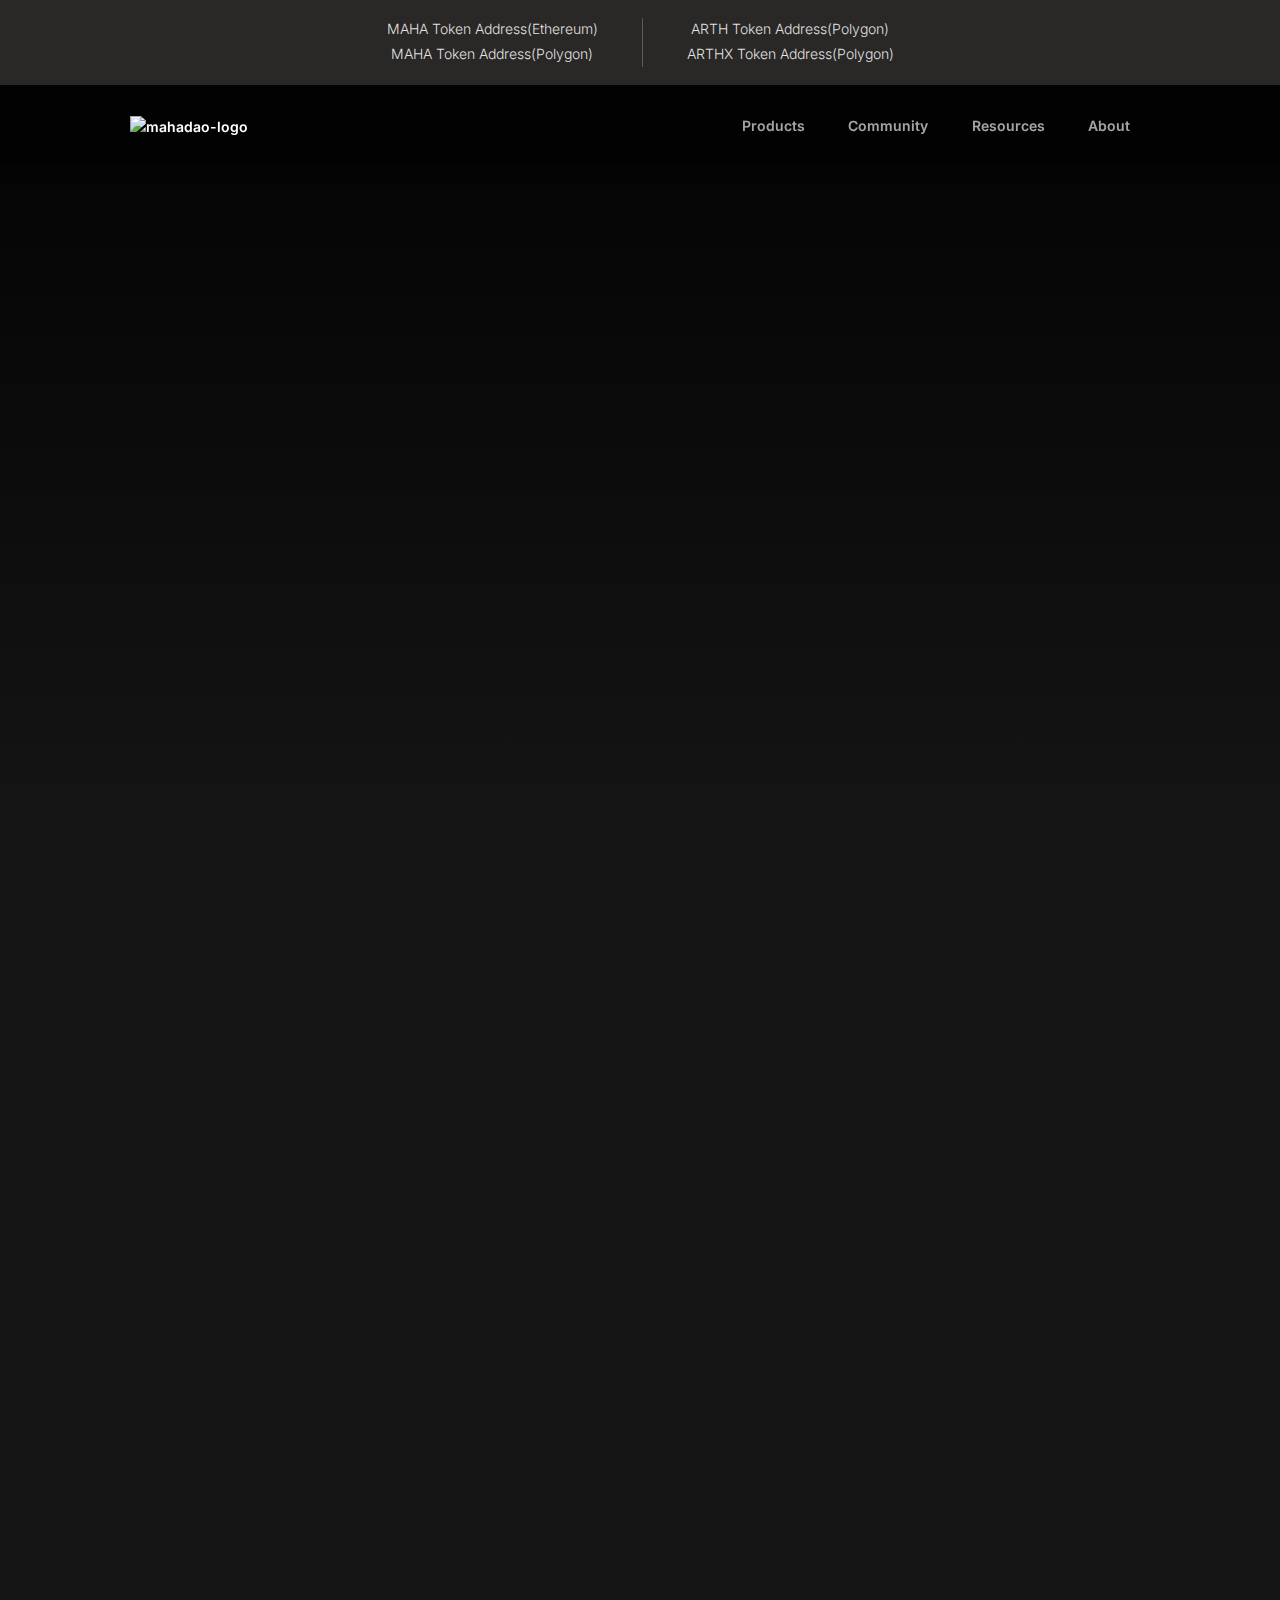
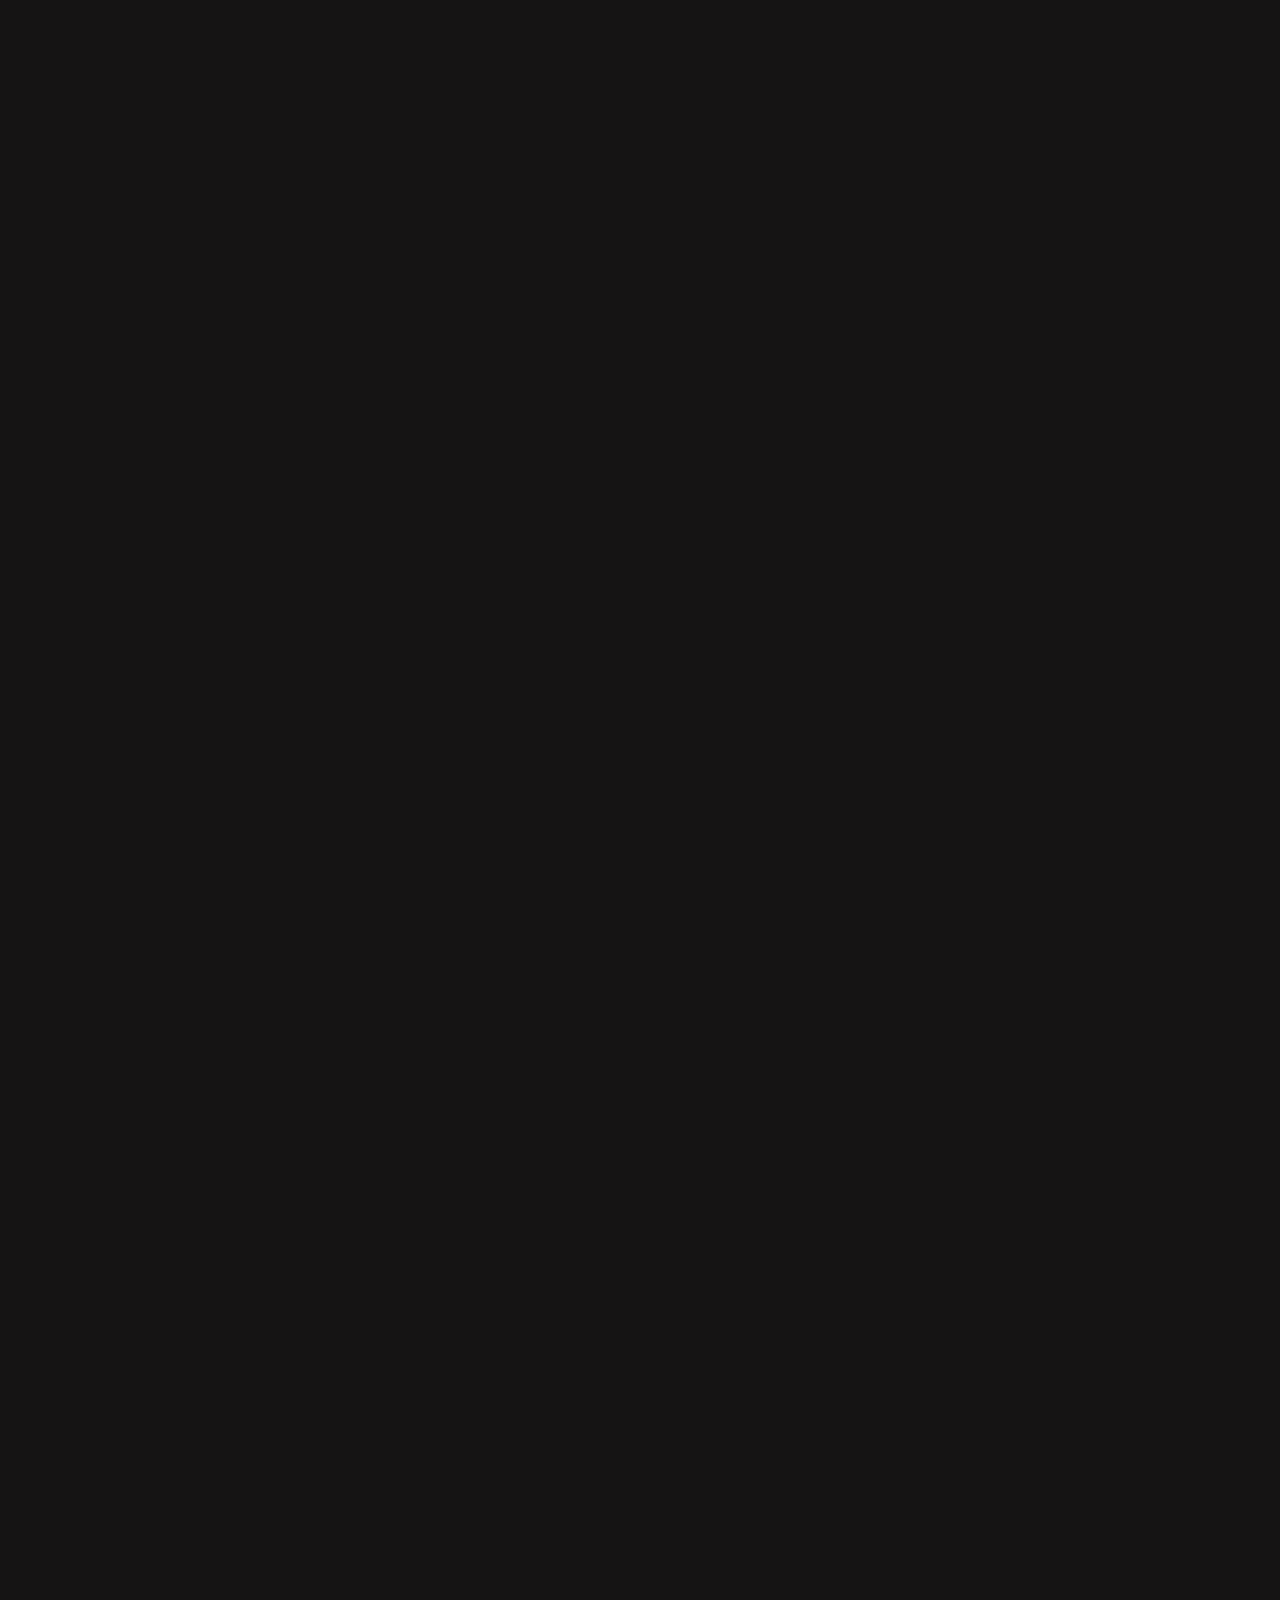
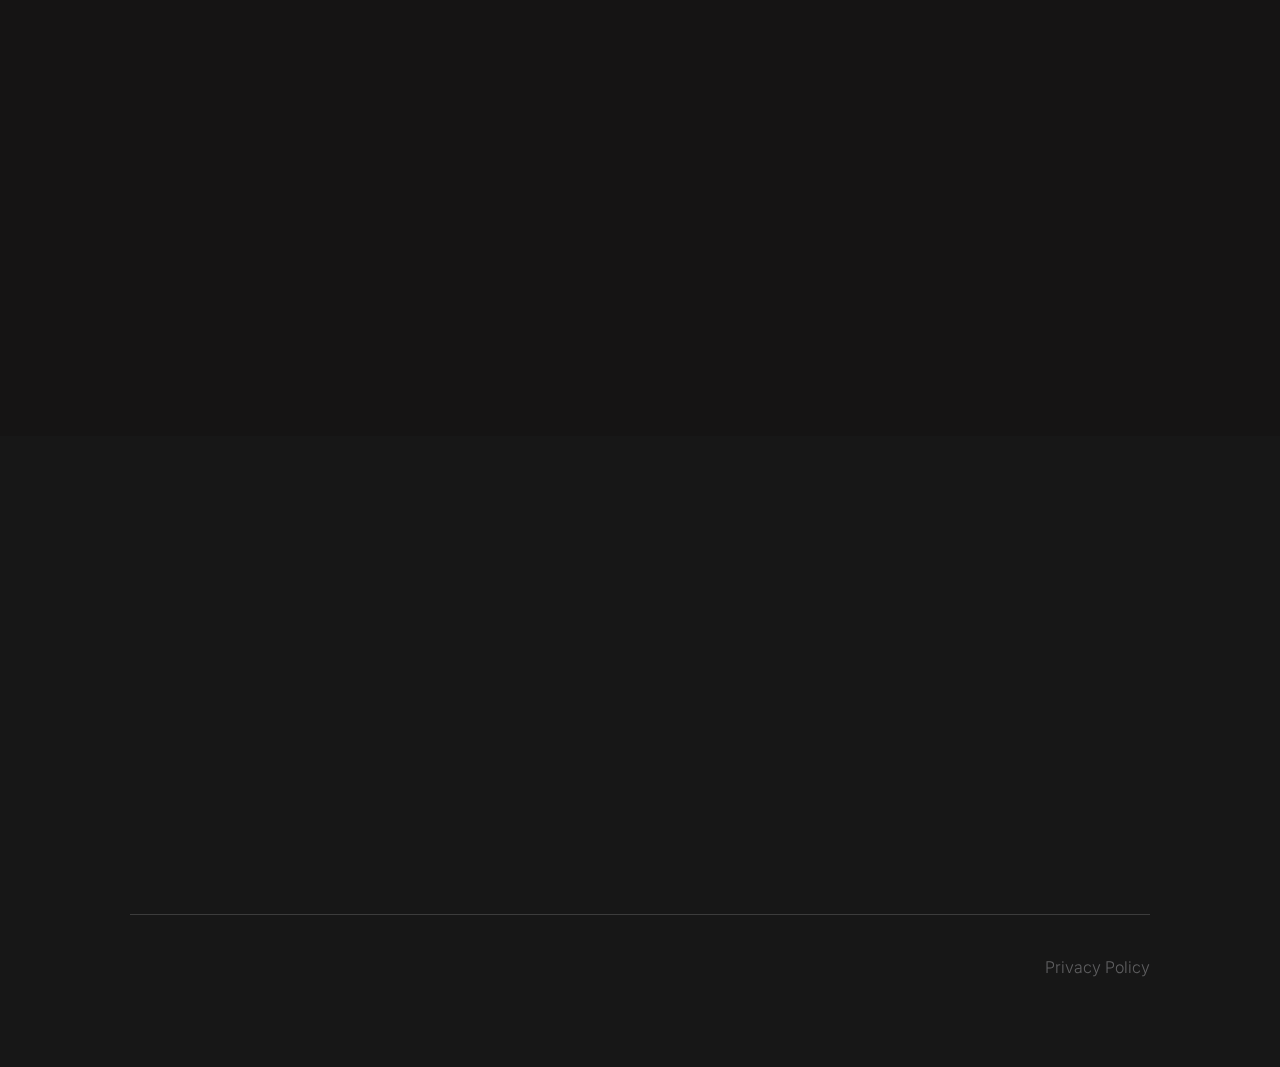
==== commit 38b9fb63: "Updates" ====
--- a/about.html
+++ b/about.html
@@ -11,7 +11,7 @@
 			else {
 				$("body").removeClass("fixed_header");
 			}
-			});</script><div id="header-gradient"></div><div class="gradient-black-1"></div><section id="section-about" data-aos="fade-up" data-aos-duration="2000" data-aos-once="true"><div class="container-fluid"><div class="title-head main-heading typo-syne-h1">About Us</div><div class="sub-heading-text typo-syne-h4">MahaDAO is a community-powered, decentralized autonomous organisation on a mission to empower billions to preserve their purchasing power through the world’s first valuecoin, ARTH.</div></div></section><section class="section-f" id="team-section" data-aos="fade-up" data-aos-duration="1000" data-aos-once="true"><div class="container-fluid"><div class="main-heading typo-syne-h1">Core Team</div><div class="f-cards row"><div class="col-md-3 col-6"><div class="flip-card"><div class="flip-card-inner"><div class="flip-front"><img src="img/steve.png" class="f-card-img-top" alt="..." width="150" height="150"/><div class="f-card-body"><h5 class="f-card-title typo-syne-h3">Steven Enamakel</h5><p class="f-card-text typo-syne-h5">Creator</p></div></div><div class="flip-back"><ul class="social-link"><li><a href="https://t.me/enamakel" class="f-card-back-link" target="_blank"><i class="fab fa-telegram-plane"></i></a></li><li><a href="https://www.facebook.com/profile.php?id=100015736606471" class="f-card-back-link" target="_blank"><i class="fab fa-facebook-f"></i></a></li><li><a href="https://twitter.com/senamakel/" class="f-card-back-link"><i class="fab fa-twitter" target="_blank"></i></a></li><li><a href="https://www.linkedin.com/in/enamakel/" class="f-card-back-link" target="_blank"><i class="fab fa-linkedin-in"></i></a></li></ul><div class="f-card-body"><h5 class="f-card-title typo-syne-h3">Steven Enamakel</h5><p class="f-card-text typo-syne-h5">Creator</p></div></div></div></div></div><div class="col-md-3 col-6"><div class="flip-card"><div class="flip-card-inner"><div class="flip-front"><img src="img/pranay 1.png" class="f-card-img-top" alt="..." width="150" height="150"/><div class="f-card-body"><h5 class="f-card-title typo-syne-h3">Pranay Sanghavi</h5><p class="f-card-text typo-syne-h5">Co-Creator, Ecosystem</p></div></div><div class="flip-back"><ul class="social-link"><li><a href="https://t.me/pranaysanghavi" class="f-card-back-link" target="_blank"><i class="fab fa-telegram-plane"></i></a></li><li><a href="https://twitter.com/pranaysanghavi" class="f-card-back-link" target="_blank"><i class="fab fa-twitter"></i></a></li><li><a href="https://www.linkedin.com/in/pranaysanghavi" class="f-card-back-link" target="_blank"><i class="fab fa-linkedin-in"></i></a></li></ul><div class="f-card-body"><h5 class="f-card-title typo-syne-h3">Pranay Sanghavi</h5><p class="f-card-text typo-syne-h5">Co-Creator, Ecosystem</p></div></div></div></div></div><div class="col-md-3 col-6"><div class="flip-card"><div class="flip-card-inner"><div class="flip-front"><img src="images/avatars/gafoor.png" class="f-card-img-top" alt="..." width="150" height="150"/><div class="f-card-body"><h5 class="f-card-title typo-syne-h3">Gafoor Khan</h5><p class="f-card-text typo-syne-h5">Growth & Marketing</p></div></div><div class="flip-back"><ul class="social-link"><li><a href="https://t.me/gafoor_k" class="f-card-back-link" target="_blank"><i class="fab fa-telegram-plane"></i></a></li><li><a href="https://www.facebook.com/profile.php?id=100028830288937" class="f-card-back-link" target="_blank"><i class="fab fa-facebook-f"></i></a></li><li><a href="https://twitter.com/gafoork_" class="f-card-back-link" target="_blank"><i class="fab fa-twitter"></i></a></li><li><a href="https://www.linkedin.com/in/gafoorkhan/" class="f-card-back-link" target="_blank"><i class="fab fa-linkedin-in"></i></a></li></ul><div class="f-card-body"><h5 class="f-card-title typo-syne-h3">Gafoor Khan</h5><p class="f-card-text typo-syne-h5">Growth & Marketing</p></div></div></div></div></div><div class="col-md-3 col-6"><div class="flip-card"><div class="flip-card-inner"><div class="flip-front"><img src="images/avatars/HSpic.jpg" class="f-card-img-top" alt="..." width="150" height="150"/><div class="f-card-body"><h5 class="f-card-title typo-syne-h3">Harish Suthi</h5><p class="f-card-text typo-syne-h5">Investor & Community Relations</p></div></div><div class="flip-back"><ul class="social-link"><li><a href="https://www.linkedin.com/in/harishsuthi/" class="f-card-back-link" target="_blank"><i class="fab fa-linkedin-in"></i></a></li></ul><div class="f-card-body"><h5 class="f-card-title typo-syne-h3">Harish Suthi</h5><p class="f-card-text typo-syne-h5">Investor & Community Relations</p></div></div></div></div></div><div class="col-md-3 col-6"><div class="flip-card"><div class="flip-card-inner"><div class="flip-front"><img src="images/avatars/zoran.jpeg" class="f-card-img-top" alt="..." width="150" height="150"/><div class="f-card-body"><h5 class="f-card-title typo-syne-h3">Zoran Grubisic</h5><p class="f-card-text typo-syne-h5">Economist- GMU</p></div></div><div class="flip-back"><ul class="social-link"><li><a href="https://www.linkedin.com/in/grubisic-zoran-52a8439/" class="f-card-back-link" target="_blank"><i class="fab fa-linkedin-in"></i></a></li></ul><div class="f-card-body"><h5 class="f-card-title typo-syne-h3">Zoran Grubisic</h5><p class="f-card-text typo-syne-h5">Economist- GMU</p></div></div></div></div></div><div class="col-md-3 col-6"><div class="flip-card"><div class="flip-card-inner"><div class="flip-front"><img src="images/avatars/nm.jpeg" class="f-card-img-top" alt="..." width="150" height="150"/><div class="f-card-body"><h5 class="f-card-title typo-syne-h3">Nenad Milak</h5><p class="f-card-text typo-syne-h5">Quantitative Finance</p></div></div><div class="flip-back"><ul class="social-link"></ul><div class="f-card-body"><h5 class="f-card-title typo-syne-h3">Nenad Milak</h5><p class="f-card-text typo-syne-h5">Quantitative Finance</p></div></div></div></div></div><div class="col-md-3 col-6"><div class="flip-card"><div class="flip-card-inner"><div class="flip-front"><img src="images/avatars/sagar.jpg" class="f-card-img-top" alt="..." width="150" height="150"/><div class="f-card-body"><h5 class="f-card-title typo-syne-h3">Sagar Behara</h5><p class="f-card-text typo-syne-h5">Blockchain Developer</p></div></div><div class="flip-back"><ul class="social-link"><li><a href="https://t.me/Sagarblock" class="f-card-back-link" target="_blank"><i class="fab fa-telegram-plane"></i></a></li><li><a href="https://www.linkedin.com/in/sagarbehara/" class="f-card-back-link" target="_blank"><i class="fab fa-linkedin-in"></i></a></li></ul><div class="f-card-body"><h5 class="f-card-title typo-syne-h3">Sagar Behara</h5><p class="f-card-text typo-syne-h5">Blockchain Developer</p></div></div></div></div></div><div class="col-md-3 col-6"><div class="flip-card"><div class="flip-card-inner"><div class="flip-front"><img src="images/avatars/yash.jpg" class="f-card-img-top" alt="..." width="150" height="150"/><div class="f-card-body"><h5 class="f-card-title typo-syne-h3">Yash Agrawal</h5><p class="f-card-text typo-syne-h5">Data Scientist</p></div></div><div class="flip-back"><ul class="social-link"><li><a href="https://t.me/yashragrawal98" class="f-card-back-link" target="_blank"><i class="fab fa-telegram-plane"></i></a></li><li><a href="https://www.linkedin.com/in/yashragrawal" class="f-card-back-link" target="_blank"><i class="fab fa-linkedin-in"></i></a></li></ul><div class="f-card-body"><h5 class="f-card-title typo-syne-h3">Yash Agrawal</h5><p class="f-card-text typo-syne-h5">Data Scientist</p></div></div></div></div></div><div class="col-md-3 col-6"><div class="flip-card"><div class="flip-card-inner"><div class="flip-front"><img src="images/avatars/mitul.jpg" class="f-card-img-top" alt="..." width="150" height="150"/><div class="f-card-body"><h5 class="f-card-title typo-syne-h3">Mitul Gajera</h5><p class="f-card-text typo-syne-h5">Product Designer</p></div></div><div class="flip-back"><ul class="social-link"><li><a href="https://twitter.com/gajeramitulv" class="f-card-back-link" target="_blank"><i class="fab fa-twitter"></i></a></li><li><a href="https://www.linkedin.com/in/mitul-gajera-075a8b131/" class="f-card-back-link" target="_blank"><i class="fab fa-linkedin-in"></i></a></li></ul><div class="f-card-body"><h5 class="f-card-title typo-syne-h3">Mitul Gajera</h5><p class="f-card-text typo-syne-h5">Product Designer</p></div></div></div></div></div></div><div class="main-heading main-heading-advisors typo-syne-h1">Advisors</div><div class="f-cards"><div class="card1 col-6 col-md-3" style=""><img src="images/avatars/chirdeep1.jpeg" class="f-card-img-top" alt="..."/><div class="f-card-body"><h5 class="f-card-title typo-syne-h3">Chirdeep Chhabra</h5><p class="f-card-text typo-syne-h5">Strategy</p></div></div><div class="card1 col-6 col-md-3" style=""><img src="images/avatars/ajeet.jpg" class="f-card-img-top" alt="..."/><div class="f-card-body"><h5 class="f-card-title typo-syne-h3">Ajeet Khurana</h5><p class="f-card-text typo-syne-h5">Advisor</p></div></div><div class="card1 col-6 col-md-3" style=""><img src="images/avatars/alex_mam.jpeg" class="f-card-img-top" alt="..."/><div class="f-card-body"><h5 class="f-card-title typo-syne-h3">Alex Albano</h5><p class="f-card-text typo-syne-h5">Marketing</p></div></div><div class="card1 col-6 col-md-3" style=""><img src="images/avatars/dalpat.jpg" class="f-card-img-top" alt="..."/><div class="f-card-body"><h5 class="f-card-title typo-syne-h3">Dalpat Prajapati</h5><p class="f-card-text typo-syne-h5">Design</p></div></div><div class="card1 col-6 col-md-3" style=""><img src="images/avatars/karan.jpg" class="f-card-img-top" alt="..."/><div class="f-card-body"><h5 class="f-card-title typo-syne-h3">Karan Vaswani</h5><p class="f-card-text typo-syne-h5">Legal</p></div></div><div class="card1 col-6 col-md-3" style=""><img src="images/avatars/Lester.jpg" class="f-card-img-top" alt="..."/><div class="f-card-body"><h5 class="f-card-title typo-syne-h3">Lester Lim</h5><p class="f-card-text typo-syne-h5">Advisor</p></div></div></div></div></section><span id="mahadao-partners"></span><section id="section-community-partners" data-aos="fade-up" data-aos-duration="2000" data-aos-once="true"><div class="container-fluid"><div class="main-heading text-center Advisorsz typo-syne-h1">Partners</div><div class="tab-section" onscroll="myFunction()"><ul class="tab typo-syne-h5"><li class="tab-link current" data-tab="tab-3">Exchanges</li><li class="tab-link" data-tab="tab-6">Listing</li><li class="tab-link" data-tab="tab-7">Dapps / Defi</li><li class="tab-link" data-tab="tab-1">Investors</li><li class="tab-link" data-tab="tab-2">Blockchain & Tech</li><li class="tab-link" data-tab="tab-4">Staking & Farming</li><li class="tab-link" data-tab="tab-5">Community, Marketing, PR, Others</li></ul></div><div id="tab-1" class="tab-content"><div class="row"><div class="col-md-6 col-sm-6 btm-space"><a><div class="partner-box typo-syne-h5"><span class="partner-logos" id="x21"></span><div class="partner-desc"><p class="partner-name">X21 Digital</p><p class="partner-text">X21 Digitial is a Blockchain Advisory and Investment firm dedicated to helping mainly blockchain startups accelerate their growth and exposure in the industry.</p></div></div></a></div><div class="col-md-6 col-sm-6 btm-space"><a href="https://amesten.capital/" target="_blank"><div class="partner-box typo-syne-h5"><span class="partner-logos" id="amesten"></span><div class="partner-desc"><p class="partner-name">Amesten Capital</p><p class="partner-text">Amesten Capital is a seed investment fund focussed on early stage startups across various verticals. #FuellingTheFuture</p></div></div></a></div></div><div class="row"><div class="col-md-6 col-sm-6 btm-space"><a href="https://www.netzero.capital/" target="_blank"><div class="partner-box typo-syne-h5"><span class="partner-logos" id="netzero"></span><div class="partner-desc"><p class="partner-name">NetZero</p><p class="partner-text">NetZero Capital was founded by a group of experienced investors from within the digital asset space coming together and recognising a shift in the landscape for capitalising emerging projects.</p></div></div></a></div><div class="col-md-6 col-sm-6 btm-space"><a href="https://blackedge.io/" target="_blank"><div class="partner-box typo-syne-h5"><span class="partner-logos" id="blackedge"></span><div class="partner-desc"><p class="partner-name">BlackEdge Capital</p><p class="partner-text">Black Edge Capital is a leading blockchain fund, consultancy & service agency, active in the space since early 2017.</p></div></div></a></div></div><div class="row"><div class="col-md-6 col-sm-6 btm-space"><a href="https://gbv.capital/" target="_blank"><div class="partner-box typo-syne-h5"><span class="partner-logos" id="gbv"></span><div class="partner-desc"><p class="partner-name">GBV</p><p class="partner-text">GBV Capital invests in and builds revolutionary Blockchain and Cryptocurrency platforms for a better tomorrow.</p></div></div></a></div><div class="col-md-6 col-sm-6 btm-space"><a href="https://www.blackdragon.io/" target="_blank"><div class="partner-box typo-syne-h5"><span class="partner-logos" id="blackdragon"></span><div class="partner-desc"><p class="partner-name">BlackDragon</p><p class="partner-text">Community based investment group focused exclusively on blockchain technology and the digital currency ecosystem.</p></div></div></a></div></div><div class="row"><div class="col-md-6 col-sm-6 btm-space"><a href="https://hillrise.capital/" target="_blank"><div class="partner-box typo-syne-h5"><span class="partner-logos" id="hillrisecapital"></span><div class="partner-desc"><p class="partner-name">Hillrise Capital</p><p class="partner-text">An independent research and advisory firm focused on blockchain startups and crypto-assets.</p></div></div></a></div><div class="col-md-6 col-sm-6 btm-space"><a href="https://www.polkastarter.com/" target="_blank"><div class="partner-box typo-syne-h5"><span class="partner-logos" id="polkastarter"></span><div class="partner-desc"><p class="partner-name">Polkastarter</p><p class="partner-text">A Protocol built for cross-chain token pools and auctions, enabling projects to raise capital on a decentralized and interoperable environment based on Polkadot.</p></div></div></a></div></div><div class="row"><div class="col-md-6 col-sm-6 btm-space"><a href="#" target="_blank"><div class="partner-box typo-syne-h5"><span class="partner-logos" id="jventures"></span><div class="partner-desc"><p class="partner-name">J8 Ventures</p><p class="partner-text">Partner description goes here, partner description goes here</p></div></div></a></div><div class="col-md-6 col-sm-6 btm-space"><a href="http://au21.capital/" target="_blank"><div class="partner-box typo-syne-h5"><span class="partner-logos" id="au21"></span><div class="partner-desc"><p class="partner-name">AU21 Capital</p><p class="partner-text">AU21 Capital seeks to invest in companies operating in the blockchain sector by providing founders with resources and connections to succeed.</p></div></div></a></div></div><div class="row"><div class="col-md-6 col-sm-6 btm-space"><a href="https://magnusdigitalassets.com/" target="_blank"><div class="partner-box typo-syne-h5"><span class="partner-logos" id="magnus"></span><div class="partner-desc"><p class="partner-name">Magnus Capital</p><p class="partner-text">Magnus Capital has been investing in the digital assets space since 2017.</p></div></div></a></div><div class="col-md-6 col-sm-6 btm-space"><a href="https://www.kucoin.com/" target="_blank"><div class="partner-box typo-syne-h5"><span class="partner-logos" id="kucoin"></span><div class="partner-desc"><p class="partner-name">Kucoin</p><p class="partner-text">A global cryptocurrency exchange for numerous digital assets and cryptocurrencies.</p></div></div></a></div></div></div><div id="tab-2" class="tab-content"><div class="row"><div class="col-md-6 col-sm-6 btm-space"><a href="https://matic.network/" target="_blank"><div class="partner-box typo-syne-h5"><span class="partner-logos" id="matic"></span><div class="partner-desc"><p class="partner-name">Matic</p><p class="partner-text">Matic Network brings massive scale to Ethereum using an adapted version of Plasma with PoS based side chains.</p></div></div></a></div><div class="col-md-6 col-sm-6 btm-space"><a href="https://elrond.com/" target="_blank"><div class="partner-box typo-syne-h5"><span class="partner-logos" id="elrond"></span><div class="partner-desc"><p class="partner-name">Elrond</p><p class="partner-text">A highly scalable, fast and secure blockchain platform for distributed apps, enterprise use cases and the new internet economy.</p></div></div></a></div></div><div class="row"><div class="col-md-6 col-sm-6 btm-space"><a href="https://polygon.technology/" target="_blank"><div class="partner-box typo-syne-h5"><span class="partner-logos" id="polygon"></span><div class="partner-desc"><p class="partner-name">Polygon</p><p class="partner-text">Polygon is a protocol and a framework for building and connecting Ethereum-compatible blockchain networks</p></div></div></a></div></div></div><div id="tab-3" class="tab-content current"><div class="row"><div class="col-md-6 col-sm-6 btm-space"><a href="https://ascendex.com/" target="_blank"><div class="partner-box typo-syne-h5"><span class="partner-logos" id="ascendex"></span><div class="partner-desc"><p class="partner-name">AscendEX</p><p class="partner-text">A Global Digital Asset Trading Platform</p></div></div></a></div><div class="col-md-6 col-sm-6 btm-space"><a href="https://info.uniswap.org/token/0xb4d930279552397bba2ee473229f89ec245bc365" target="_blank"><div class="partner-box typo-syne-h5"><span class="partner-logos" id="uniswap"></span><div class="partner-desc"><p class="partner-name">Uniswap</p><p class="partner-text">Uniswap is a decentralized protocol for automated liquidity provision on Ethereum.</p></div></div></a></div></div><div class="row"><div class="col-md-6 col-sm-6 btm-space"><a href="https://bilaxy.com/" target="_blank"><div class="partner-box typo-syne-h5"><span class="partner-logos" id="bilaxy"></span><div class="partner-desc"><p class="partner-name">Bilaxy</p><p class="partner-text">BILAXY-The World's Leading Crypto Asset Trading Platform</p></div></div></a></div><div class="col-md-6 col-sm-6 btm-space"><a href="https://www.gate.io/" target="_blank"><div class="partner-box typo-syne-h5"><span class="partner-logos" id="gateio"></span><div class="partner-desc"><p class="partner-name">Gate.io</p><p class="partner-text">Your gateway to cryptocurrency,offering you not only a secure, simple and fair Bitcoin exchange but also promising to safeguard your asset and trading information.</p></div></div></a></div></div><div class="row"><div class="col-md-6 col-sm-6 btm-space"><a href="https://www.bkex.com/" target="_blank"><div class="partner-box typo-syne-h5"><span class="partner-logos" id="bkex"></span><div class="partner-desc"><p class="partner-name">BKEX</p><p class="partner-text">BKEX Exchange is a global financial derivatives service platform.The most secure cryptocurrency trading platform.</p></div></div></a></div><div class="col-md-6 col-sm-6 btm-space"><a href="https://www.bitmart.com/" target="_blank"><div class="partner-box typo-syne-h5"><span class="partner-logos" id="bitmart"></span><div class="partner-desc"><p class="partner-name">Bitmart</p><p class="partner-text">Bitmart mission is to provide simple and secure crypto products and services.</p></div></div></a></div></div><div class="row"><div class="col-md-6 col-sm-6 btm-space"><a href="https://www.biki.com/en_US/" target="_blank"><div class="partner-box typo-syne-h5"><span class="partner-logos" id="biki"></span><div class="partner-desc"><p class="partner-name">Biki</p><p class="partner-text">BiKi Exchange is a global digital currency trading and blockchain technology service provider.</p></div></div></a></div><div class="col-md-6 col-sm-6 btm-space"><a href="https://www.polkastarter.com/" target="_blank"><div class="partner-box typo-syne-h5"><span class="partner-logos" id="polkastarter"></span><div class="partner-desc"><p class="partner-name">Polkastarter</p><p class="partner-text">A DEX built for cross-chain token pools and auctions, enabling projects to raise capital on a decentralized, permissionless and interoperable environment.</p></div></div></a></div></div><div class="row"><div class="col-md-6 col-sm-6 btm-space"><a href="https://emiswap.com" target="_blank"><div class="partner-box typo-syne-h5"><span class="partner-logos" id="emiswap"></span><div class="partner-desc"><p class="partner-name">EmiSwap</p><p class="partner-text">EmiSwap is an automated market maker exchange supplemented by an ESW governance token and yield-boosting NFT Magic Cards. It is an open-source, decentralized platform, a fork of Uniswap V2.</p></div></div></a></div><div class="col-md-6 col-sm-6 btm-space"><a href="https://www.buyucoin.com/" target="_blank"><div class="partner-box typo-syne-h5"><span class="partner-logos" id="BuyUcoin"></span><div class="partner-desc"><p class="partner-name">BuyUcoin</p><p class="partner-text">A crypto wallet and exchange platform where merchants and consumers can transact with digital assets like bitcoin, ethereum, ripple etc.</p></div></div></a></div></div></div><div id="tab-4" class="tab-content"><div class="row"><div class="col-md-6 col-sm-6 btm-space"><a href="https://ferrum.network/" target="_blank"><div class="partner-box typo-syne-h5"><span class="partner-logos" id="ferrum"></span><div class="partner-desc"><p class="partner-name">Ferrum Network</p><p class="partner-text">Ferrum Network, designed by a distributed systems expert with over ten years experience at the world’s biggest tech companies, was built to address two fundamental problems impeding the mainstream adoption of cryptocurrencies.</p></div></div></a></div></div></div><div id="tab-5" class="tab-content"><div class="row"><div class="col-md-6 col-sm-6 btm-space"><a href="https://marketacross.com/" target="_blank"><div class="partner-box typo-syne-h5"><span class="partner-logos" id="marketacross"></span><div class="partner-desc"><p class="partner-name">MarketAcross</p><p class="partner-text">MarketAcross is a premium content marketing solution for startups and cryptocurrencies.</p></div></div></a></div><div class="col-md-6 col-sm-6 btm-space"><a href="https://www.madchatter.in/" target="_blank"><div class="partner-box typo-syne-h5"><span class="partner-logos" id="madchatter"></span><div class="partner-desc"><p class="partner-name">Madchatter</p><p class="partner-text">Mumbai based public relations firm that works with early stage businesses to help launch them into the public domain using strategic communications.</p></div></div></a></div></div><div class="row"><div class="col-md-6 col-sm-6 btm-space"><a href="https://www.acchalabs.ai/" target="_blank"><div class="partner-box typo-syne-h5"><span class="partner-logos" id="acchalabs"></span><div class="partner-desc"><p class="partner-name">Accha Labs</p><p class="partner-text">Growth Strategy, Marketing and Innovation towards a Distributed Future.</p></div></div></a></div><div class="col-md-6 col-sm-6 btm-space"><a href="https://prudentiaadvisory.com/" target="_blank"><div class="partner-box typo-syne-h5"><span class="partner-logos" id="prudentia"></span><div class="partner-desc"><p class="partner-name">Prudentia Advisory</p><p class="partner-text">Prudentia’s Crypto Counsel service provides a complete end to end solution for blockchain clients.</p></div></div></a></div></div><div class="row"><div class="col-md-6 col-sm-6 btm-space"><a href="https://www.genesisblockhk.com/" target="_blank"><div class="partner-box typo-syne-h5"><span class="partner-logos" id="genesisblock"></span><div class="partner-desc"><p class="partner-name">GenesisBlock</p><p class="partner-text">Genesis Block is a premier OTC trading company for Bitcoin and cryptocurrencies. Learn, trade, join the Bitcoin community.</p></div></div></a></div></div></div><div id="tab-6" class="tab-content"><div class="row"><div class="col-md-6 col-sm-6 btm-space"><a href="https://www.coingecko.com" target="_blank"><div class="partner-box typo-syne-h5"><span class="partner-logos" id="coingeko"></span><div class="partner-desc"><p class="partner-name">Coingeko</p><p class="partner-text">CoinGecko provides a fundamental analysis of the crypto market. It tracks price, volume, market capitalization, community growth, open-source code development, major events and on-chain metrics.</p></div></div></a></div><div class="col-md-6 col-sm-6 btm-space"><a href="https://coinmarketcap.com/" target="_blank"><div class="partner-box typo-syne-h5"><span class="partner-logos" id="coinmarketcap"></span><div class="partner-desc"><p class="partner-name">CoinMarketCap</p><p class="partner-text">CoinMarketCap is the world's most-referenced price-tracking website for cryptoassets in the rapidly growing cryptocurrency space.</p></div></div></a></div></div><div class="row"><div class="col-md-6 col-sm-6 btm-space"><a href="https://delta.app/en" target="_blank"><div class="partner-box typo-syne-h5"><span class="partner-logos" id="delta"></span><div class="partner-desc"><p class="partner-name">Delta</p><p class="partner-text">One app to track all your investments</p></div></div></a></div><div class="col-md-6 col-sm-6 btm-space"><a href="https://blockfolio.com/" target="_blank"><div class="partner-box typo-syne-h5"><span class="partner-logos" id="blockfolio"></span><div class="partner-desc"><p class="partner-name">Blockfolio</p><p class="partner-text">The world's most popular Bitcoin & cryptocurrency portfolio tracker.</p></div></div></a></div></div><div class="row"><div class="col-md-6 col-sm-6 btm-space"><a href="https://www.livecoinwatch.com/" target="_blank"><div class="partner-box typo-syne-h5"><span class="partner-logos" id="livecoinwatch"></span><div class="partner-desc"><p class="partner-name">LiveCoinWatch</p><p class="partner-text">Complete cryptocurrency market coverage with live coin prices, charts and crypto market cap featuring 4220 coins on 228 exchanges.</p></div></div></a></div></div></div><div id="tab-7" class="tab-content"><div class="row"><div class="col-md-6 col-sm-6 btm-space"><a href="https://nordfinance.io/" target="_blank"><div class="partner-box typo-syne-h5"><span class="partner-logos" id="nordfinance"></span><div class="partner-desc"><p class="partner-name">Nord Finance</p><p class="partner-text">Advanced Decentralized Finance Ecosystem</p></div></div></a></div><div class="col-md-6 col-sm-6 btm-space"><a href="https://www.umb.network/" target="_blank"><div class="partner-box typo-syne-h5"><span class="partner-logos" id="umbrella"></span><div class="partner-desc"><p class="partner-name">Umbrella</p><p class="partner-text">A Scalable,Community Owned Oracle</p></div></div></a></div></div><div class="row"><div class="col-md-6 col-sm-6 btm-space"><a href="https://www.daoventures.co/" target="_blank"><div class="partner-box typo-syne-h5"><span class="partner-logos" id="daoventures"></span><div class="partner-desc"><p class="partner-name">DAOventures</p><p class="partner-text">DAOventures are a group of technologists, early crypto-participants and passionate about making a better world by democratizing DeFi investment.</p></div></div></a></div><div class="col-md-6 col-sm-6 btm-space"><a href="https://truepnl.com/" target="_blank"><div class="partner-box typo-syne-h5"><span class="partner-logos" id="truepl"></span><div class="partner-desc"><p class="partner-name">True P & L</p><p class="partner-text">Partner description goes here, partner description goes here</p></div></div></a></div></div><div class="row"><div class="col-md-6 col-sm-6 btm-space"><a href="https://chain.link/" target="_blank"><div class="partner-box typo-syne-h5"><span class="partner-logos" id="chainlink"></span><div class="partner-desc"><p class="partner-name">Chainlink</p><p class="partner-text">Chainlink's decentralized oracle network provides reliable, tamper-proof inputs and outputs for complex smart contracts on any blockchain.</p></div></div></a></div><div class="col-md-6 col-sm-6 btm-space"><a href="https://defiwizard.xyz/" target="_blank"><div class="partner-box typo-syne-h5"><span class="partner-logos" id="defi-wizard"></span><div class="partner-desc"><p class="partner-name">DeFi Wizard</p><p class="partner-text">Defi wizard is a dashboard for building DeFi (decentralized finance) smart contracts with a few clicks, it offers real time programmer analytics and allows you to create smart contract for ERC20 / BEP20 / EDST, staking, yield farming, governance, cross-chain bridge, gas less relayer baked in.</p></div></div></a></div></div><div class="row"><div class="col-md-6 col-sm-6 btm-space"><a href="https://playcent.com/" target="_blank"><div class="partner-box typo-syne-h5"><span class="partner-logos" id="playcent"></span><div class="partner-desc"><p class="partner-name">Playcent</p><p class="partner-text">Playcent is a blockchain-powered template based platform allowing developers, gamers and creators to monetize their skills.</p></div></div></a></div><div class="col-md-6 col-sm-6 btm-space"><a href="https://oddz.fi/" target="_blank"><div class="partner-box typo-syne-h5"><span class="partner-logos" id="oddz"></span><div class="partner-desc"><p class="partner-name">ODDZ</p><p class="partner-text">Oddz is the Multi-chain options trading platform on Binance Smart Chain, Polkadot & Ethereum.</p></div></div></a></div></div><div class="row"><div class="col-md-6 col-sm-6 btm-space"><a href="https://unmarshal.io/" target="_blank"><div class="partner-box typo-syne-h5"><span class="partner-logos" id="unmarshal"></span><div class="partner-desc"><p class="partner-name">Unmarshal</p><p class="partner-text">Unmarshal is a Decentralized network of blockchain data indexers and transforming tools to power DeFi applications on any chain</p></div></div></a></div><div class="col-md-6 col-sm-6 btm-space"><a href="https://www.bridgemutual.io/" target="_blank"><div class="partner-box typo-syne-h5"><span class="partner-logos" id="bridge-mutual"></span><div class="partner-desc"><p class="partner-name">Bridge Mutual</p><p class="partner-text">Bridge is a decentralized, discretionary insurance application.</p></div></div></a></div></div><div class="row"><div class="col-md-6 col-sm-6 btm-space"><a href="https://cntr.finance/" target="_blank"><div class="partner-box typo-syne-h5"><span class="partner-logos" id="CentaurSwap"></span><div class="partner-desc"><p class="partner-name">CentaurSwap</p><p class="partner-text">Centaurswap is bridging DeFi and traditional finance by combining the best elements of decentralised finance with measured regulatory control.</p></div></div></a></div><div class="col-md-6 col-sm-6 btm-space"><a href="https://argoapp.live/" target="_blank"><div class="partner-box typo-syne-h5"><span class="partner-logos" id="argo"></span><div class="partner-desc"><p class="partner-name">Argo</p><p class="partner-text">Argo is a publicly-traded blockchain technology company focused on large-scale cryptocurrency minin</p></div></div></a></div></div></div></div></section><script>$(document).ready(function(){
+			});</script><div id="header-gradient"></div><div class="gradient-black-1"></div><section id="section-about" data-aos="fade-up" data-aos-duration="2000" data-aos-once="true"><div class="container-fluid"><div class="title-head main-heading typo-syne-h1">About Us</div><div class="sub-heading-text typo-syne-h4">MahaDAO is a community-powered, decentralized autonomous organisation on a mission to empower billions to preserve their purchasing power through the world’s first valuecoin, ARTH.</div></div></section><section class="section-f" id="team-section" data-aos="fade-up" data-aos-duration="1000" data-aos-once="true"><div class="container-fluid"><div class="main-heading typo-syne-h1">Core Team</div><div class="f-cards row"><div class="col-md-3 col-6"><div class="flip-card"><div class="flip-card-inner"><div class="flip-front"><img src="img/steve.png" class="f-card-img-top" alt="..." width="150" height="150"/><div class="f-card-body"><h5 class="f-card-title typo-syne-h3">Steven Enamakel</h5><p class="f-card-text typo-syne-h5">Creator</p></div></div><div class="flip-back"><ul class="social-link"><li><a href="https://t.me/enamakel" class="f-card-back-link" target="_blank"><i class="fab fa-telegram-plane"></i></a></li><li><a href="https://www.facebook.com/profile.php?id=100015736606471" class="f-card-back-link" target="_blank"><i class="fab fa-facebook-f"></i></a></li><li><a href="https://twitter.com/senamakel/" class="f-card-back-link"><i class="fab fa-twitter" target="_blank"></i></a></li><li><a href="https://www.linkedin.com/in/enamakel/" class="f-card-back-link" target="_blank"><i class="fab fa-linkedin-in"></i></a></li></ul><div class="f-card-body"><h5 class="f-card-title typo-syne-h3">Steven Enamakel</h5><p class="f-card-text typo-syne-h5">Creator</p></div></div></div></div></div><div class="col-md-3 col-6"><div class="flip-card"><div class="flip-card-inner"><div class="flip-front"><img src="img/pranay 1.png" class="f-card-img-top" alt="..." width="150" height="150"/><div class="f-card-body"><h5 class="f-card-title typo-syne-h3">Pranay Sanghavi</h5><p class="f-card-text typo-syne-h5">Co-Creator, Ecosystem</p></div></div><div class="flip-back"><ul class="social-link"><li><a href="https://t.me/pranaysanghavi" class="f-card-back-link" target="_blank"><i class="fab fa-telegram-plane"></i></a></li><li><a href="https://twitter.com/pranaysanghavi" class="f-card-back-link" target="_blank"><i class="fab fa-twitter"></i></a></li><li><a href="https://www.linkedin.com/in/pranaysanghavi" class="f-card-back-link" target="_blank"><i class="fab fa-linkedin-in"></i></a></li></ul><div class="f-card-body"><h5 class="f-card-title typo-syne-h3">Pranay Sanghavi</h5><p class="f-card-text typo-syne-h5">Co-Creator, Ecosystem</p></div></div></div></div></div><div class="col-md-3 col-6"><div class="flip-card"><div class="flip-card-inner"><div class="flip-front"><img src="images/avatars/gafoor.png" class="f-card-img-top" alt="..." width="150" height="150"/><div class="f-card-body"><h5 class="f-card-title typo-syne-h3">Gafoor Khan</h5><p class="f-card-text typo-syne-h5">Growth & Marketing</p></div></div><div class="flip-back"><ul class="social-link"><li><a href="https://t.me/gafoor_k" class="f-card-back-link" target="_blank"><i class="fab fa-telegram-plane"></i></a></li><li><a href="https://www.facebook.com/profile.php?id=100028830288937" class="f-card-back-link" target="_blank"><i class="fab fa-facebook-f"></i></a></li><li><a href="https://twitter.com/gafoork_" class="f-card-back-link" target="_blank"><i class="fab fa-twitter"></i></a></li><li><a href="https://www.linkedin.com/in/gafoorkhan/" class="f-card-back-link" target="_blank"><i class="fab fa-linkedin-in"></i></a></li></ul><div class="f-card-body"><h5 class="f-card-title typo-syne-h3">Gafoor Khan</h5><p class="f-card-text typo-syne-h5">Growth & Marketing</p></div></div></div></div></div><div class="col-md-3 col-6"><div class="flip-card"><div class="flip-card-inner"><div class="flip-front"><img src="images/avatars/HSpic.jpg" class="f-card-img-top" alt="..." width="150" height="150"/><div class="f-card-body"><h5 class="f-card-title typo-syne-h3">Harish Suthi</h5><p class="f-card-text typo-syne-h5">Investor & Community Relations</p></div></div><div class="flip-back"><ul class="social-link"><li><a href="https://www.linkedin.com/in/harishsuthi/" class="f-card-back-link" target="_blank"><i class="fab fa-linkedin-in"></i></a></li></ul><div class="f-card-body"><h5 class="f-card-title typo-syne-h3">Harish Suthi</h5><p class="f-card-text typo-syne-h5">Investor & Community Relations</p></div></div></div></div></div><div class="col-md-3 col-6"><div class="flip-card"><div class="flip-card-inner"><div class="flip-front"><img src="images/avatars/zoran.jpeg" class="f-card-img-top" alt="..." width="150" height="150"/><div class="f-card-body"><h5 class="f-card-title typo-syne-h3">Zoran Grubisic</h5><p class="f-card-text typo-syne-h5">Economist- GMU</p></div></div><div class="flip-back"><ul class="social-link"><li><a href="https://www.linkedin.com/in/grubisic-zoran-52a8439/" class="f-card-back-link" target="_blank"><i class="fab fa-linkedin-in"></i></a></li></ul><div class="f-card-body"><h5 class="f-card-title typo-syne-h3">Zoran Grubisic</h5><p class="f-card-text typo-syne-h5">Economist- GMU</p></div></div></div></div></div><div class="col-md-3 col-6"><div class="flip-card"><div class="flip-card-inner"><div class="flip-front"><img src="images/avatars/nm.jpeg" class="f-card-img-top" alt="..." width="150" height="150"/><div class="f-card-body"><h5 class="f-card-title typo-syne-h3">Nenad Milak</h5><p class="f-card-text typo-syne-h5">Quantitative Finance</p></div></div><div class="flip-back"><ul class="social-link"></ul><div class="f-card-body"><h5 class="f-card-title typo-syne-h3">Nenad Milak</h5><p class="f-card-text typo-syne-h5">Quantitative Finance</p></div></div></div></div></div><div class="col-md-3 col-6"><div class="flip-card"><div class="flip-card-inner"><div class="flip-front"><img src="images/avatars/sagar.jpg" class="f-card-img-top" alt="..." width="150" height="150"/><div class="f-card-body"><h5 class="f-card-title typo-syne-h3">Sagar Behara</h5><p class="f-card-text typo-syne-h5">Blockchain Developer</p></div></div><div class="flip-back"><ul class="social-link"><li><a href="https://t.me/Sagarblock" class="f-card-back-link" target="_blank"><i class="fab fa-telegram-plane"></i></a></li><li><a href="https://www.linkedin.com/in/sagarbehara/" class="f-card-back-link" target="_blank"><i class="fab fa-linkedin-in"></i></a></li></ul><div class="f-card-body"><h5 class="f-card-title typo-syne-h3">Sagar Behara</h5><p class="f-card-text typo-syne-h5">Blockchain Developer</p></div></div></div></div></div><div class="col-md-3 col-6"><div class="flip-card"><div class="flip-card-inner"><div class="flip-front"><img src="images/avatars/yash.jpg" class="f-card-img-top" alt="..." width="150" height="150"/><div class="f-card-body"><h5 class="f-card-title typo-syne-h3">Yash Agrawal</h5><p class="f-card-text typo-syne-h5">Data Scientist</p></div></div><div class="flip-back"><ul class="social-link"><li><a href="https://t.me/yashragrawal98" class="f-card-back-link" target="_blank"><i class="fab fa-telegram-plane"></i></a></li><li><a href="https://www.linkedin.com/in/yashragrawal" class="f-card-back-link" target="_blank"><i class="fab fa-linkedin-in"></i></a></li></ul><div class="f-card-body"><h5 class="f-card-title typo-syne-h3">Yash Agrawal</h5><p class="f-card-text typo-syne-h5">Data Scientist</p></div></div></div></div></div><div class="col-md-3 col-6"><div class="flip-card"><div class="flip-card-inner"><div class="flip-front"><img src="images/avatars/mitul.jpg" class="f-card-img-top" alt="..." width="150" height="150"/><div class="f-card-body"><h5 class="f-card-title typo-syne-h3">Mitul Gajera</h5><p class="f-card-text typo-syne-h5">Product Designer</p></div></div><div class="flip-back"><ul class="social-link"><li><a href="https://twitter.com/gajeramitulv" class="f-card-back-link" target="_blank"><i class="fab fa-twitter"></i></a></li><li><a href="https://www.linkedin.com/in/mitul-gajera-075a8b131/" class="f-card-back-link" target="_blank"><i class="fab fa-linkedin-in"></i></a></li></ul><div class="f-card-body"><h5 class="f-card-title typo-syne-h3">Mitul Gajera</h5><p class="f-card-text typo-syne-h5">Product Designer</p></div></div></div></div></div></div><div class="main-heading main-heading-advisors typo-syne-h1">Advisors</div><div class="f-cards"><div class="card1 col-6 col-md-3" style=""><img src="images/avatars/chirdeep1.jpeg" class="f-card-img-top" alt="..."/><div class="f-card-body"><h5 class="f-card-title typo-syne-h3">Chirdeep Chhabra</h5><p class="f-card-text typo-syne-h5">Strategy</p></div></div><div class="card1 col-6 col-md-3" style=""><img src="images/avatars/ajeet.jpg" class="f-card-img-top" alt="..."/><div class="f-card-body"><h5 class="f-card-title typo-syne-h3">Ajeet Khurana</h5><p class="f-card-text typo-syne-h5">Advisor</p></div></div><div class="card1 col-6 col-md-3" style=""><img src="images/avatars/alex_mam.jpeg" class="f-card-img-top" alt="..."/><div class="f-card-body"><h5 class="f-card-title typo-syne-h3">Alex Albano</h5><p class="f-card-text typo-syne-h5">Marketing</p></div></div><div class="card1 col-6 col-md-3" style=""><img src="images/avatars/dalpat.jpg" class="f-card-img-top" alt="..."/><div class="f-card-body"><h5 class="f-card-title typo-syne-h3">Dalpat Prajapati</h5><p class="f-card-text typo-syne-h5">Design</p></div></div><div class="card1 col-6 col-md-3" style=""><img src="images/avatars/karan.jpg" class="f-card-img-top" alt="..."/><div class="f-card-body"><h5 class="f-card-title typo-syne-h3">Karan Vaswani</h5><p class="f-card-text typo-syne-h5">Legal</p></div></div><div class="card1 col-6 col-md-3" style=""><img src="images/avatars/Lester.jpg" class="f-card-img-top" alt="..."/><div class="f-card-body"><h5 class="f-card-title typo-syne-h3">Lester Lim</h5><p class="f-card-text typo-syne-h5">Advisor</p></div></div></div></div></section><span id="mahadao-partners"></span><section id="section-community-partners" data-aos="fade-up" data-aos-duration="2000" data-aos-once="true"><div class="container-fluid"><div class="main-heading text-center Advisorsz typo-syne-h1">Partners</div><div class="tab-section" onscroll="myFunction()"><ul class="tab typo-syne-h5"><li class="tab-link current" data-tab="tab-3">Exchanges</li><li class="tab-link" data-tab="tab-6">Listing</li><li class="tab-link" data-tab="tab-7">Dapps / Defi</li><li class="tab-link" data-tab="tab-1">Investors</li><li class="tab-link" data-tab="tab-2">Blockchain & Tech</li><li class="tab-link" data-tab="tab-4">Staking & Farming</li><li class="tab-link" data-tab="tab-5">Community, Marketing, PR, Others</li></ul></div><div id="tab-1" class="tab-content"><div class="row"><div class="col-md-6 col-sm-6 btm-space"><a><div class="partner-box typo-syne-h5"><span class="partner-logos" id="x21"></span><div class="partner-desc"><p class="partner-name">X21 Digital</p><p class="partner-text">X21 Digitial is a Blockchain Advisory and Investment firm dedicated to helping mainly blockchain startups accelerate their growth and exposure in the industry.</p></div></div></a></div><div class="col-md-6 col-sm-6 btm-space"><a href="https://amesten.capital/" target="_blank"><div class="partner-box typo-syne-h5"><span class="partner-logos" id="amesten"></span><div class="partner-desc"><p class="partner-name">Amesten Capital</p><p class="partner-text">Amesten Capital is a seed investment fund focussed on early stage startups across various verticals. #FuellingTheFuture</p></div></div></a></div></div><div class="row"><div class="col-md-6 col-sm-6 btm-space"><a href="https://www.netzero.capital/" target="_blank"><div class="partner-box typo-syne-h5"><span class="partner-logos" id="netzero"></span><div class="partner-desc"><p class="partner-name">NetZero</p><p class="partner-text">NetZero Capital was founded by a group of experienced investors from within the digital asset space coming together and recognising a shift in the landscape for capitalising emerging projects.</p></div></div></a></div><div class="col-md-6 col-sm-6 btm-space"><a href="https://blackedge.io/" target="_blank"><div class="partner-box typo-syne-h5"><span class="partner-logos" id="blackedge"></span><div class="partner-desc"><p class="partner-name">BlackEdge Capital</p><p class="partner-text">Black Edge Capital is a leading blockchain fund, consultancy & service agency, active in the space since early 2017.</p></div></div></a></div></div><div class="row"><div class="col-md-6 col-sm-6 btm-space"><a href="https://gbv.capital/" target="_blank"><div class="partner-box typo-syne-h5"><span class="partner-logos" id="gbv"></span><div class="partner-desc"><p class="partner-name">GBV</p><p class="partner-text">GBV Capital invests in and builds revolutionary Blockchain and Cryptocurrency platforms for a better tomorrow.</p></div></div></a></div><div class="col-md-6 col-sm-6 btm-space"><a href="https://www.blackdragon.io/" target="_blank"><div class="partner-box typo-syne-h5"><span class="partner-logos" id="blackdragon"></span><div class="partner-desc"><p class="partner-name">BlackDragon</p><p class="partner-text">Community based investment group focused exclusively on blockchain technology and the digital currency ecosystem.</p></div></div></a></div></div><div class="row"><div class="col-md-6 col-sm-6 btm-space"><a href="https://hillrise.capital/" target="_blank"><div class="partner-box typo-syne-h5"><span class="partner-logos" id="hillrisecapital"></span><div class="partner-desc"><p class="partner-name">Hillrise Capital</p><p class="partner-text">An independent research and advisory firm focused on blockchain startups and crypto-assets.</p></div></div></a></div><div class="col-md-6 col-sm-6 btm-space"><a href="https://www.polkastarter.com/" target="_blank"><div class="partner-box typo-syne-h5"><span class="partner-logos" id="polkastarter"></span><div class="partner-desc"><p class="partner-name">Polkastarter</p><p class="partner-text">A Protocol built for cross-chain token pools and auctions, enabling projects to raise capital on a decentralized and interoperable environment based on Polkadot.</p></div></div></a></div></div><div class="row"><div class="col-md-6 col-sm-6 btm-space"><a href="#" target="_blank"><div class="partner-box typo-syne-h5"><span class="partner-logos" id="jventures"></span><div class="partner-desc"><p class="partner-name">J8 Ventures</p><p class="partner-text">Partner description goes here, partner description goes here</p></div></div></a></div><div class="col-md-6 col-sm-6 btm-space"><a href="http://au21.capital/" target="_blank"><div class="partner-box typo-syne-h5"><span class="partner-logos" id="au21"></span><div class="partner-desc"><p class="partner-name">AU21 Capital</p><p class="partner-text">AU21 Capital seeks to invest in companies operating in the blockchain sector by providing founders with resources and connections to succeed.</p></div></div></a></div></div><div class="row"><div class="col-md-6 col-sm-6 btm-space"><a href="https://magnusdigitalassets.com/" target="_blank"><div class="partner-box typo-syne-h5"><span class="partner-logos" id="magnus"></span><div class="partner-desc"><p class="partner-name">Magnus Capital</p><p class="partner-text">Magnus Capital has been investing in the digital assets space since 2017.</p></div></div></a></div></div></div><div id="tab-2" class="tab-content"><div class="row"><div class="col-md-6 col-sm-6 btm-space"><a href="https://matic.network/" target="_blank"><div class="partner-box typo-syne-h5"><span class="partner-logos" id="matic"></span><div class="partner-desc"><p class="partner-name">Matic</p><p class="partner-text">Matic Network brings massive scale to Ethereum using an adapted version of Plasma with PoS based side chains.</p></div></div></a></div><div class="col-md-6 col-sm-6 btm-space"><a href="https://elrond.com/" target="_blank"><div class="partner-box typo-syne-h5"><span class="partner-logos" id="elrond"></span><div class="partner-desc"><p class="partner-name">Elrond</p><p class="partner-text">A highly scalable, fast and secure blockchain platform for distributed apps, enterprise use cases and the new internet economy.</p></div></div></a></div></div><div class="row"><div class="col-md-6 col-sm-6 btm-space"><a href="https://polygon.technology/" target="_blank"><div class="partner-box typo-syne-h5"><span class="partner-logos" id="polygon"></span><div class="partner-desc"><p class="partner-name">Polygon</p><p class="partner-text">Polygon is a protocol and a framework for building and connecting Ethereum-compatible blockchain networks</p></div></div></a></div></div></div><div id="tab-3" class="tab-content current"><div class="row"><div class="col-md-6 col-sm-6 btm-space"><a href="https://ascendex.com/" target="_blank"><div class="partner-box typo-syne-h5"><span class="partner-logos" id="ascendex"></span><div class="partner-desc"><p class="partner-name">AscendEX</p><p class="partner-text">A Global Digital Asset Trading Platform</p></div></div></a></div><div class="col-md-6 col-sm-6 btm-space"><a href="https://info.uniswap.org/token/0xb4d930279552397bba2ee473229f89ec245bc365" target="_blank"><div class="partner-box typo-syne-h5"><span class="partner-logos" id="uniswap"></span><div class="partner-desc"><p class="partner-name">Uniswap</p><p class="partner-text">Uniswap is a decentralized protocol for automated liquidity provision on Ethereum.</p></div></div></a></div></div><div class="row"><div class="col-md-6 col-sm-6 btm-space"><a href="https://bilaxy.com/" target="_blank"><div class="partner-box typo-syne-h5"><span class="partner-logos" id="bilaxy"></span><div class="partner-desc"><p class="partner-name">Bilaxy</p><p class="partner-text">BILAXY-The World's Leading Crypto Asset Trading Platform</p></div></div></a></div><div class="col-md-6 col-sm-6 btm-space"><a href="https://www.gate.io/" target="_blank"><div class="partner-box typo-syne-h5"><span class="partner-logos" id="gateio"></span><div class="partner-desc"><p class="partner-name">Gate.io</p><p class="partner-text">Your gateway to cryptocurrency,offering you not only a secure, simple and fair Bitcoin exchange but also promising to safeguard your asset and trading information.</p></div></div></a></div></div><div class="row"><div class="col-md-6 col-sm-6 btm-space"><a href="https://www.kucoin.com/" target="_blank"><div class="partner-box typo-syne-h5"><span class="partner-logos" id="kucoin"></span><div class="partner-desc"><p class="partner-name">Kucoin</p><p class="partner-text">A global cryptocurrency exchange for numerous digital assets and cryptocurrencies.</p></div></div></a></div><div class="col-md-6 col-sm-6 btm-space"><a href="https://www.polkastarter.com/" target="_blank"><div class="partner-box typo-syne-h5"><span class="partner-logos" id="polkastarter"></span><div class="partner-desc"><p class="partner-name">Polkastarter</p><p class="partner-text">A DEX built for cross-chain token pools and auctions, enabling projects to raise capital on a decentralized, permissionless and interoperable environment.</p></div></div></a></div></div><div class="row"><div class="col-md-6 col-sm-6 btm-space"><a href="https://emiswap.com" target="_blank"><div class="partner-box typo-syne-h5"><span class="partner-logos" id="emiswap"></span><div class="partner-desc"><p class="partner-name">EmiSwap</p><p class="partner-text">EmiSwap is an automated market maker exchange supplemented by an ESW governance token and yield-boosting NFT Magic Cards. It is an open-source, decentralized platform, a fork of Uniswap V2.</p></div></div></a></div><div class="col-md-6 col-sm-6 btm-space"><a href="https://www.buyucoin.com/" target="_blank"><div class="partner-box typo-syne-h5"><span class="partner-logos" id="BuyUcoin"></span><div class="partner-desc"><p class="partner-name">BuyUcoin</p><p class="partner-text">A crypto wallet and exchange platform where merchants and consumers can transact with digital assets like bitcoin, ethereum, ripple etc.</p></div></div></a></div></div><div class="row"><div class="col-md-6 col-sm-6 btm-space"><a href="https://www.kucoin.com/" target="_blank"><div class="partner-box typo-syne-h5"><span class="partner-logos" id="kucoin"></span><div class="partner-desc"><p class="partner-name">Kucoin</p><p class="partner-text">A global cryptocurrency exchange for numerous digital assets and cryptocurrencies.</p></div></div></a></div></div></div><div id="tab-4" class="tab-content"><div class="row"><div class="col-md-6 col-sm-6 btm-space"><a href="https://ferrum.network/" target="_blank"><div class="partner-box typo-syne-h5"><span class="partner-logos" id="ferrum"></span><div class="partner-desc"><p class="partner-name">Ferrum Network</p><p class="partner-text">Ferrum Network, designed by a distributed systems expert with over ten years experience at the world’s biggest tech companies, was built to address two fundamental problems impeding the mainstream adoption of cryptocurrencies.</p></div></div></a></div></div></div><div id="tab-5" class="tab-content"><div class="row"><div class="col-md-6 col-sm-6 btm-space"><a href="https://marketacross.com/" target="_blank"><div class="partner-box typo-syne-h5"><span class="partner-logos" id="marketacross"></span><div class="partner-desc"><p class="partner-name">MarketAcross</p><p class="partner-text">MarketAcross is a premium content marketing solution for startups and cryptocurrencies.</p></div></div></a></div><div class="col-md-6 col-sm-6 btm-space"><a href="https://www.madchatter.in/" target="_blank"><div class="partner-box typo-syne-h5"><span class="partner-logos" id="madchatter"></span><div class="partner-desc"><p class="partner-name">Madchatter</p><p class="partner-text">Mumbai based public relations firm that works with early stage businesses to help launch them into the public domain using strategic communications.</p></div></div></a></div></div><div class="row"><div class="col-md-6 col-sm-6 btm-space"><a href="https://www.acchalabs.ai/" target="_blank"><div class="partner-box typo-syne-h5"><span class="partner-logos" id="acchalabs"></span><div class="partner-desc"><p class="partner-name">Accha Labs</p><p class="partner-text">Growth Strategy, Marketing and Innovation towards a Distributed Future.</p></div></div></a></div><div class="col-md-6 col-sm-6 btm-space"><a href="https://prudentiaadvisory.com/" target="_blank"><div class="partner-box typo-syne-h5"><span class="partner-logos" id="prudentia"></span><div class="partner-desc"><p class="partner-name">Prudentia Advisory</p><p class="partner-text">Prudentia’s Crypto Counsel service provides a complete end to end solution for blockchain clients.</p></div></div></a></div></div><div class="row"><div class="col-md-6 col-sm-6 btm-space"><a href="https://www.genesisblockhk.com/" target="_blank"><div class="partner-box typo-syne-h5"><span class="partner-logos" id="genesisblock"></span><div class="partner-desc"><p class="partner-name">GenesisBlock</p><p class="partner-text">Genesis Block is a premier OTC trading company for Bitcoin and cryptocurrencies. Learn, trade, join the Bitcoin community.</p></div></div></a></div></div></div><div id="tab-6" class="tab-content"><div class="row"><div class="col-md-6 col-sm-6 btm-space"><a href="https://www.coingecko.com" target="_blank"><div class="partner-box typo-syne-h5"><span class="partner-logos" id="coingeko"></span><div class="partner-desc"><p class="partner-name">Coingeko</p><p class="partner-text">CoinGecko provides a fundamental analysis of the crypto market. It tracks price, volume, market capitalization, community growth, open-source code development, major events and on-chain metrics.</p></div></div></a></div><div class="col-md-6 col-sm-6 btm-space"><a href="https://coinmarketcap.com/" target="_blank"><div class="partner-box typo-syne-h5"><span class="partner-logos" id="coinmarketcap"></span><div class="partner-desc"><p class="partner-name">CoinMarketCap</p><p class="partner-text">CoinMarketCap is the world's most-referenced price-tracking website for cryptoassets in the rapidly growing cryptocurrency space.</p></div></div></a></div></div><div class="row"><div class="col-md-6 col-sm-6 btm-space"><a href="https://delta.app/en" target="_blank"><div class="partner-box typo-syne-h5"><span class="partner-logos" id="delta"></span><div class="partner-desc"><p class="partner-name">Delta</p><p class="partner-text">One app to track all your investments</p></div></div></a></div><div class="col-md-6 col-sm-6 btm-space"><a href="https://blockfolio.com/" target="_blank"><div class="partner-box typo-syne-h5"><span class="partner-logos" id="blockfolio"></span><div class="partner-desc"><p class="partner-name">Blockfolio</p><p class="partner-text">The world's most popular Bitcoin & cryptocurrency portfolio tracker.</p></div></div></a></div></div><div class="row"><div class="col-md-6 col-sm-6 btm-space"><a href="https://www.livecoinwatch.com/" target="_blank"><div class="partner-box typo-syne-h5"><span class="partner-logos" id="livecoinwatch"></span><div class="partner-desc"><p class="partner-name">LiveCoinWatch</p><p class="partner-text">Complete cryptocurrency market coverage with live coin prices, charts and crypto market cap featuring 4220 coins on 228 exchanges.</p></div></div></a></div></div></div><div id="tab-7" class="tab-content"><div class="row"><div class="col-md-6 col-sm-6 btm-space"><a href="https://nordfinance.io/" target="_blank"><div class="partner-box typo-syne-h5"><span class="partner-logos" id="nordfinance"></span><div class="partner-desc"><p class="partner-name">Nord Finance</p><p class="partner-text">Advanced Decentralized Finance Ecosystem</p></div></div></a></div><div class="col-md-6 col-sm-6 btm-space"><a href="https://www.umb.network/" target="_blank"><div class="partner-box typo-syne-h5"><span class="partner-logos" id="umbrella"></span><div class="partner-desc"><p class="partner-name">Umbrella</p><p class="partner-text">A Scalable,Community Owned Oracle</p></div></div></a></div></div><div class="row"><div class="col-md-6 col-sm-6 btm-space"><a href="https://www.daoventures.co/" target="_blank"><div class="partner-box typo-syne-h5"><span class="partner-logos" id="daoventures"></span><div class="partner-desc"><p class="partner-name">DAOventures</p><p class="partner-text">DAOventures are a group of technologists, early crypto-participants and passionate about making a better world by democratizing DeFi investment.</p></div></div></a></div><div class="col-md-6 col-sm-6 btm-space"><a href="https://truepnl.com/" target="_blank"><div class="partner-box typo-syne-h5"><span class="partner-logos" id="truepl"></span><div class="partner-desc"><p class="partner-name">True P & L</p><p class="partner-text">Partner description goes here, partner description goes here</p></div></div></a></div></div><div class="row"><div class="col-md-6 col-sm-6 btm-space"><a href="https://chain.link/" target="_blank"><div class="partner-box typo-syne-h5"><span class="partner-logos" id="chainlink"></span><div class="partner-desc"><p class="partner-name">Chainlink</p><p class="partner-text">Chainlink's decentralized oracle network provides reliable, tamper-proof inputs and outputs for complex smart contracts on any blockchain.</p></div></div></a></div><div class="col-md-6 col-sm-6 btm-space"><a href="https://defiwizard.xyz/" target="_blank"><div class="partner-box typo-syne-h5"><span class="partner-logos" id="defi-wizard"></span><div class="partner-desc"><p class="partner-name">DeFi Wizard</p><p class="partner-text">Defi wizard is a dashboard for building DeFi (decentralized finance) smart contracts with a few clicks, it offers real time programmer analytics and allows you to create smart contract for ERC20 / BEP20 / EDST, staking, yield farming, governance, cross-chain bridge, gas less relayer baked in.</p></div></div></a></div></div><div class="row"><div class="col-md-6 col-sm-6 btm-space"><a href="https://playcent.com/" target="_blank"><div class="partner-box typo-syne-h5"><span class="partner-logos" id="playcent"></span><div class="partner-desc"><p class="partner-name">Playcent</p><p class="partner-text">Playcent is a blockchain-powered template based platform allowing developers, gamers and creators to monetize their skills.</p></div></div></a></div><div class="col-md-6 col-sm-6 btm-space"><a href="https://oddz.fi/" target="_blank"><div class="partner-box typo-syne-h5"><span class="partner-logos" id="oddz"></span><div class="partner-desc"><p class="partner-name">ODDZ</p><p class="partner-text">Oddz is the Multi-chain options trading platform on Binance Smart Chain, Polkadot & Ethereum.</p></div></div></a></div></div><div class="row"><div class="col-md-6 col-sm-6 btm-space"><a href="https://unmarshal.io/" target="_blank"><div class="partner-box typo-syne-h5"><span class="partner-logos" id="unmarshal"></span><div class="partner-desc"><p class="partner-name">Unmarshal</p><p class="partner-text">Unmarshal is a Decentralized network of blockchain data indexers and transforming tools to power DeFi applications on any chain</p></div></div></a></div><div class="col-md-6 col-sm-6 btm-space"><a href="https://www.bridgemutual.io/" target="_blank"><div class="partner-box typo-syne-h5"><span class="partner-logos" id="bridge-mutual"></span><div class="partner-desc"><p class="partner-name">Bridge Mutual</p><p class="partner-text">Bridge is a decentralized, discretionary insurance application.</p></div></div></a></div></div><div class="row"><div class="col-md-6 col-sm-6 btm-space"><a href="https://cntr.finance/" target="_blank"><div class="partner-box typo-syne-h5"><span class="partner-logos" id="CentaurSwap"></span><div class="partner-desc"><p class="partner-name">CentaurSwap</p><p class="partner-text">Centaurswap is bridging DeFi and traditional finance by combining the best elements of decentralised finance with measured regulatory control.</p></div></div></a></div><div class="col-md-6 col-sm-6 btm-space"><a href="https://argoapp.live/" target="_blank"><div class="partner-box typo-syne-h5"><span class="partner-logos" id="argo"></span><div class="partner-desc"><p class="partner-name">Argo</p><p class="partner-text">Argo is a publicly-traded blockchain technology company focused on large-scale cryptocurrency minin</p></div></div></a></div></div></div></div></section><script>$(document).ready(function(){
 				$('ul.tab li').click(function(){
 					var tab_id = $(this).attr('data-tab');
 		
